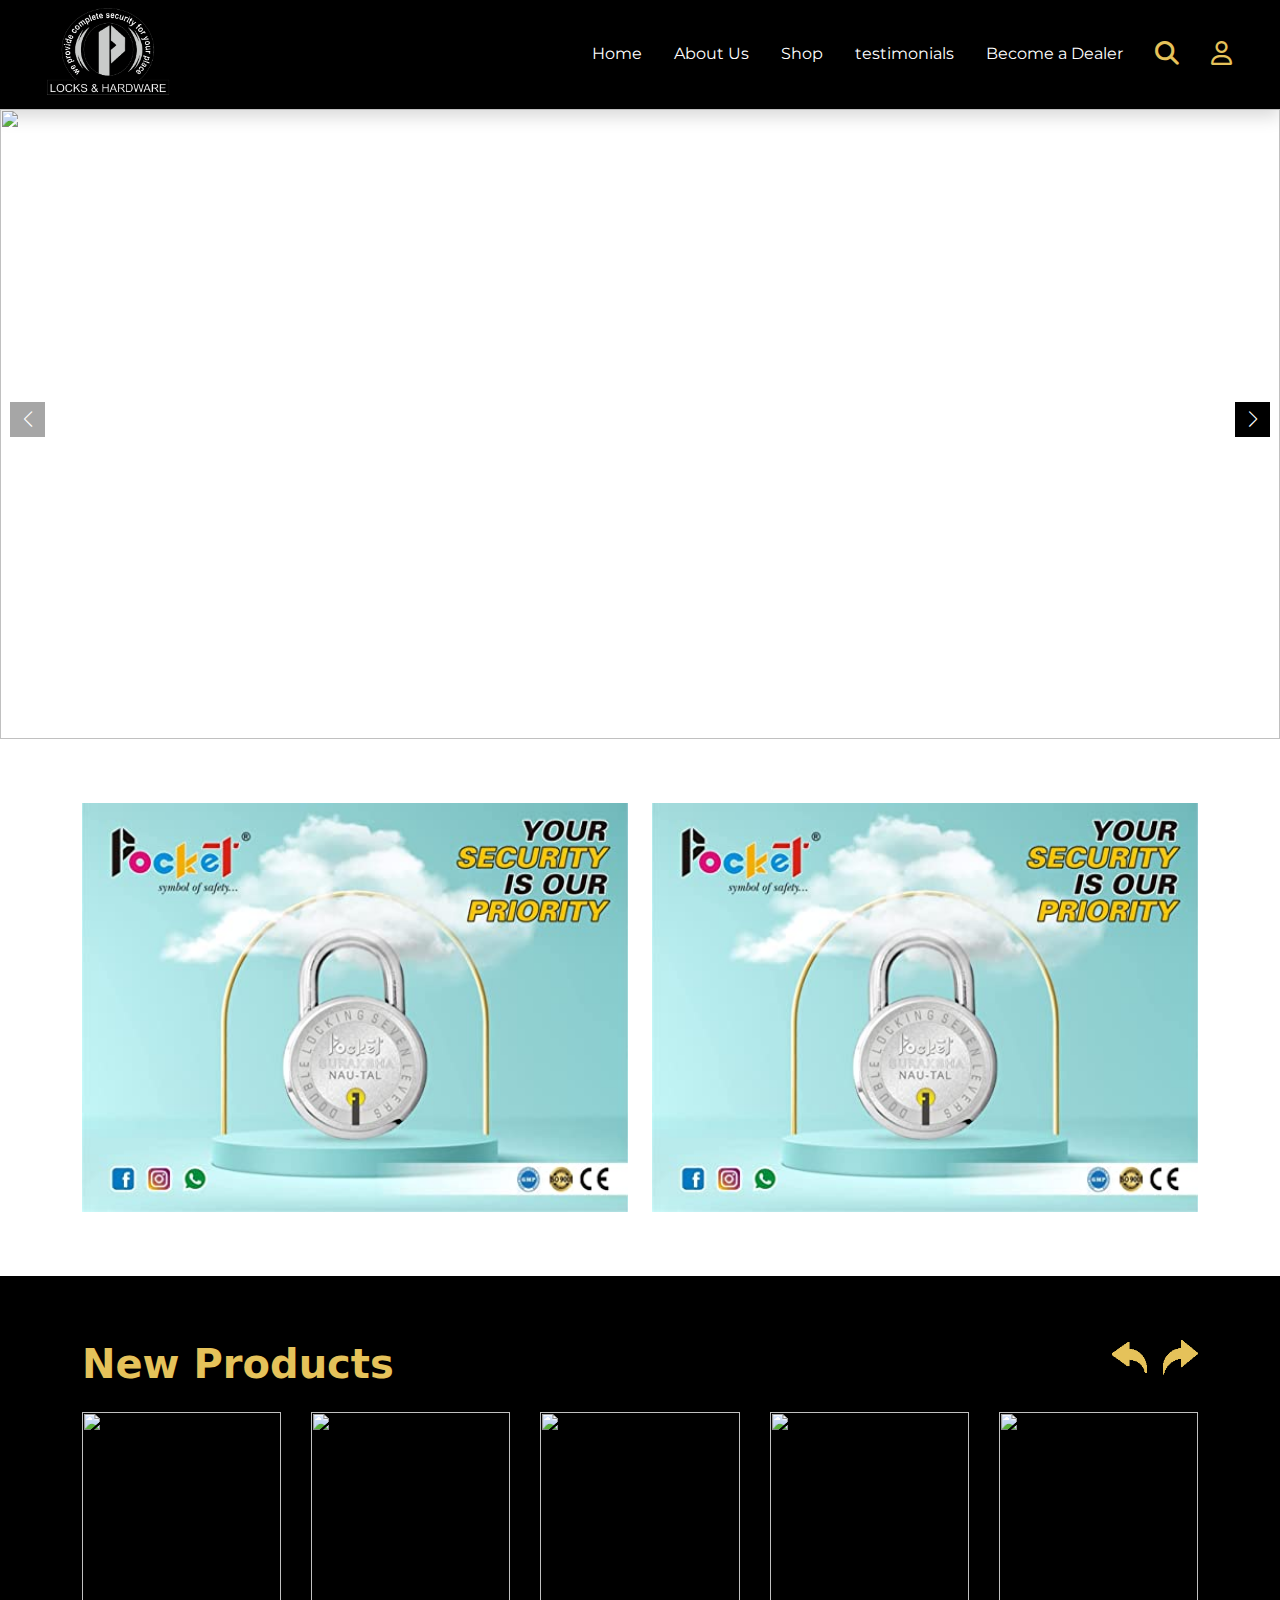
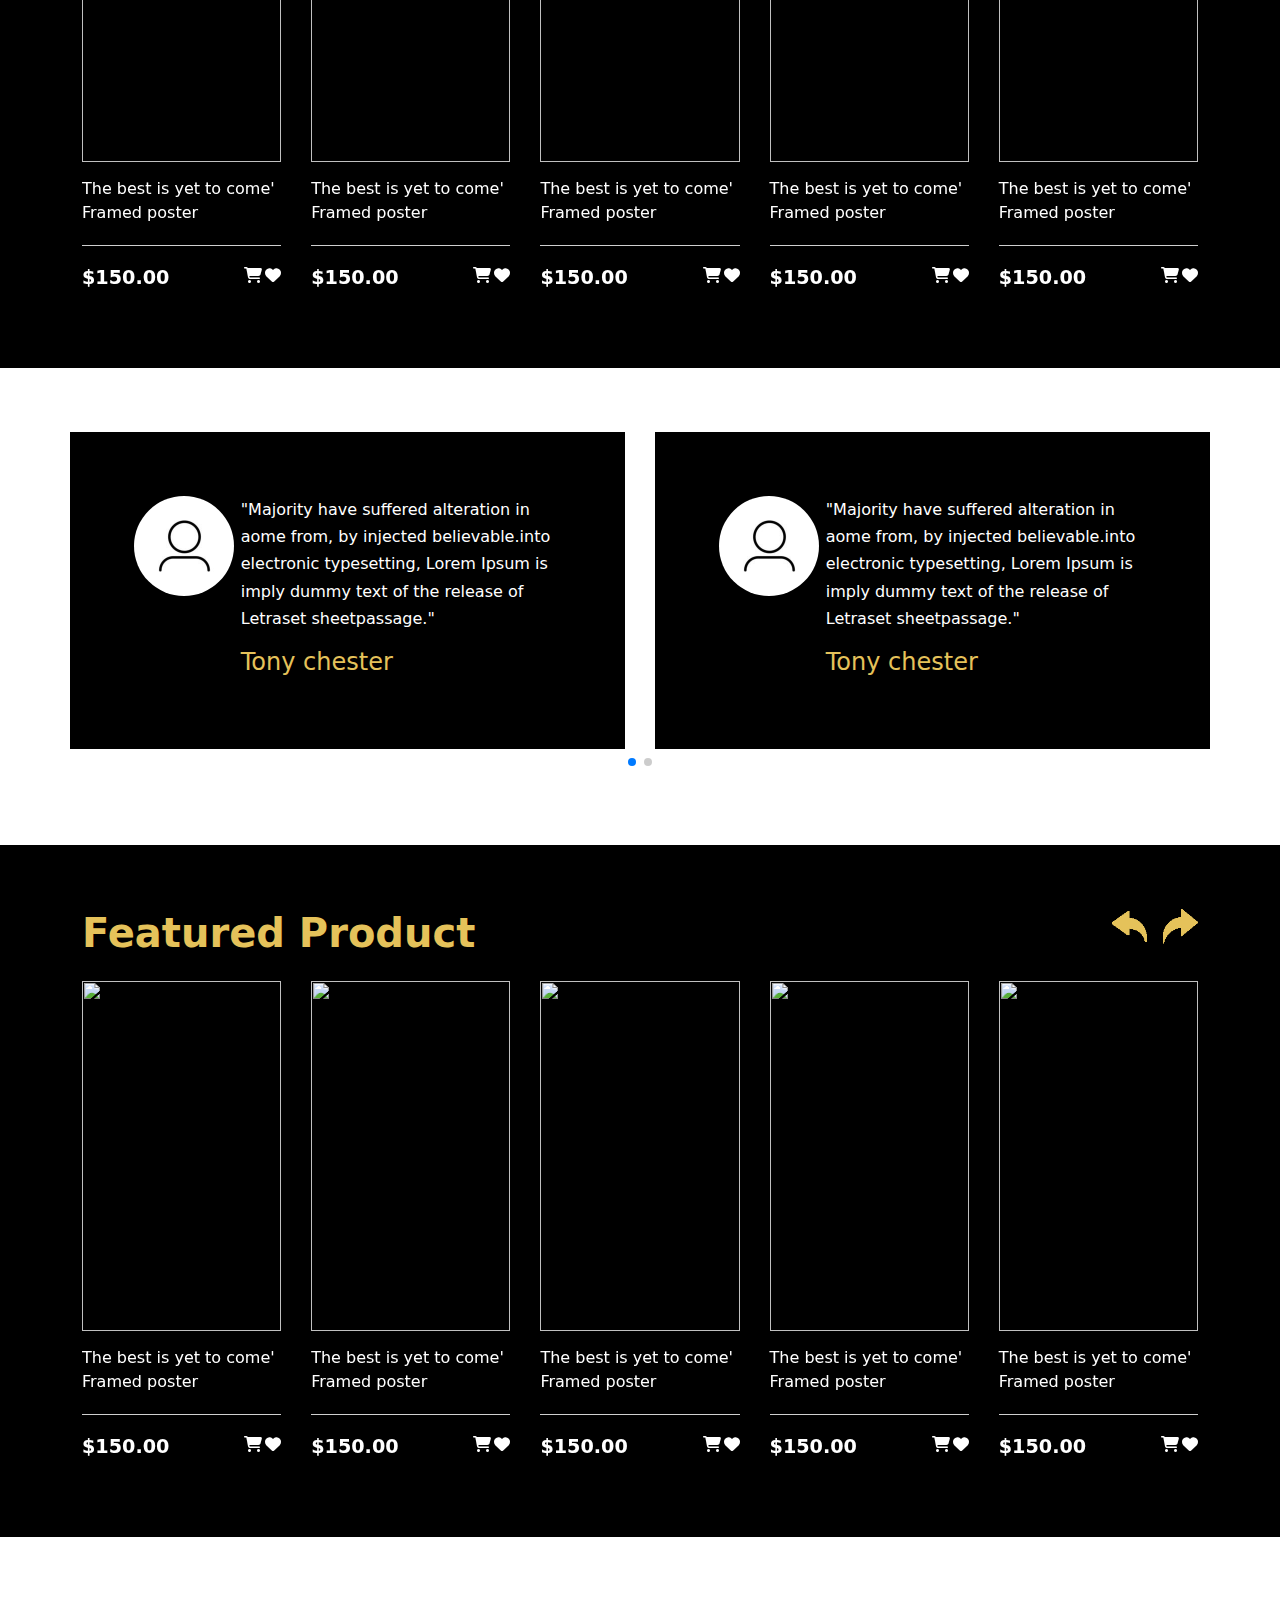
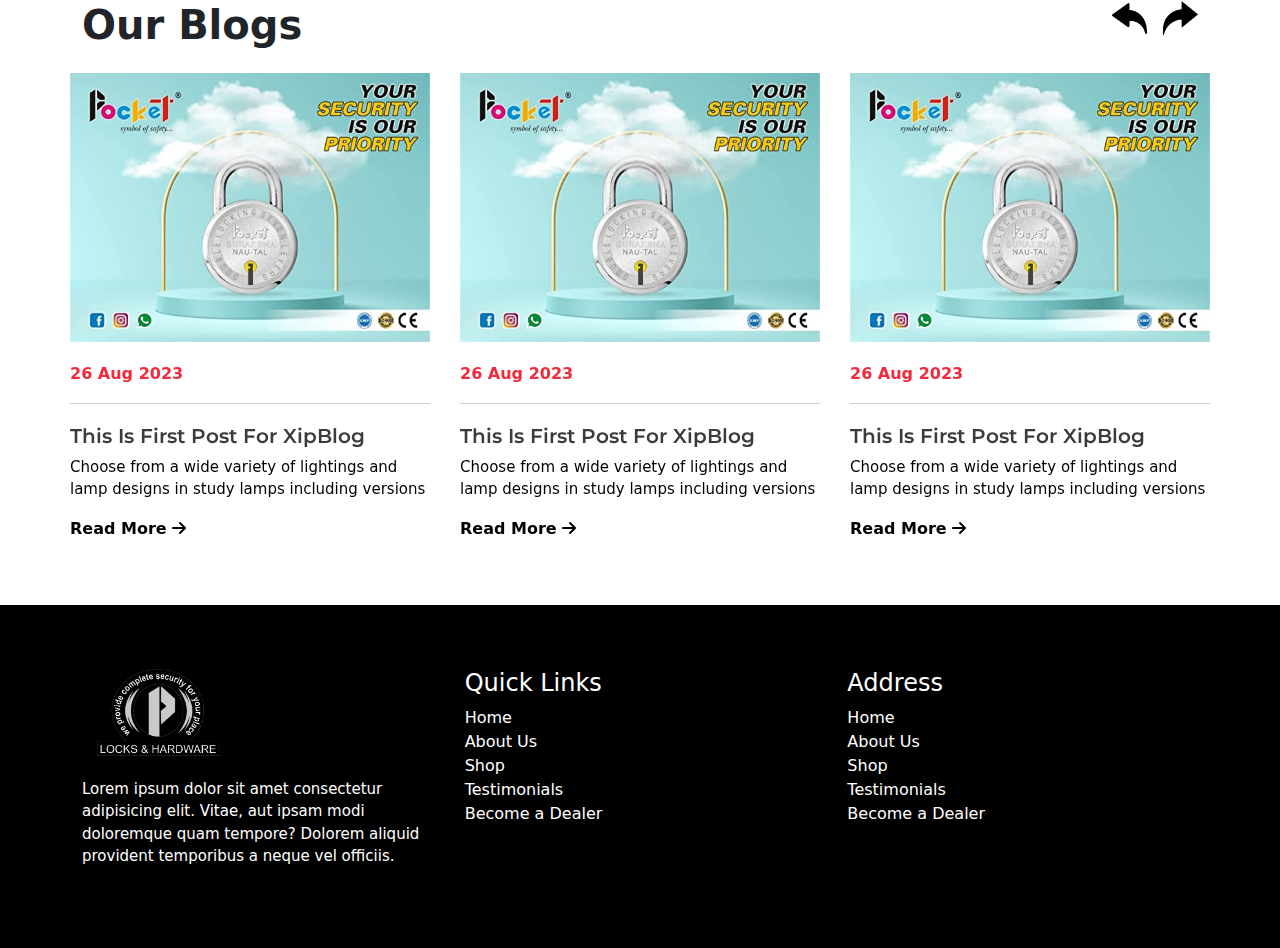
==== index.html @ fac589f5 "design" ====
<!DOCTYPE html>
<html>
<head>
	<title>Padlock</title>
	<link rel="stylesheet" type="text/css" href="css/style.css">
	<link href="https://cdn.jsdelivr.net/npm/bootstrap@5.3.1/dist/css/bootstrap.min.css" rel="stylesheet">
	<link rel="stylesheet" href="https://cdn.jsdelivr.net/npm/swiper@10/swiper-bundle.min.css" />
	<link rel="stylesheet" href="https://cdnjs.cloudflare.com/ajax/libs/font-awesome/6.4.2/css/all.min.css"/>


	<script src="https://cdn.jsdelivr.net/npm/bootstrap@5.3.1/dist/js/bootstrap.bundle.min.js"></script>
	<script src="https://cdn.jsdelivr.net/npm/swiper@10/swiper-bundle.min.js"></script>
	<script src="https://cdnjs.cloudflare.com/ajax/libs/font-awesome/6.4.2/js/all.min.js" ></script>
</head>
<body>
	<header class="header_flex shadow">
		<div class="logo">
			<a href="/"><img src="images/logo.png"></a>
		</div>
		<nav>
			<ul>
				<li><a href="/">Home</a></li>
				<li><a href="/">About Us</a></li>
				<li><a href="/">Shop </a></li>
				<li><a href="/">testimonials</a></li>
				<li><a href="/">Become a Dealer</a></li>
			</ul>
			<ul>
				<li><a href="/" class="search"><i class="fa-solid fa-magnifying-glass"></i></a></li>
				<li><a href="/" class="user_icon"><i class="fa-regular fa-user"></i></a></li>
			</ul>
		</nav>
	</header>


	<section class="p-0">
		<div class="banner">
		 <div class="swiper mySwiper">
		    <div class="swiper-wrapper">
		      <div class="swiper-slide">
		      	<img src="https://elie.net/static/images/banner/evolution-of-the-https-lock-icon-infographic.jpg">
		      </div>
		      <div class="swiper-slide">
		      	<img src="https://www.shopinlock.com.tw/themes/shopinlock/images/page-banner.jpg">
		      </div>
		    </div>
		    <div class="slider_btns">
    			<div class="swiper-button-next"></div>
				<div class="swiper-button-prev"></div>
		    </div>
		  </div>
		</div>
	</section>

	<section>
		<div class="container">
			<div class="row">
				<div class="col-md-6">
					<div class="two_imgs">
						<a href="#">
							<img src="images/suraksha flipkart 1.jpg">
						</a>
					</div>
				</div>
				<div class="col-md-6">
					<div class="two_imgs">
						<a href="#">
							<img src="images/suraksha flipkart 1.jpg">
						</a>
					</div>
				</div>
			</div>
		</div>
	</section>


	<section class="bg_black">
		<div class="container">
			<div class="row">
				<div class="sec_head">
					<h2 class="heading">New Products</h2>
					<div class="slider_btns">
						<div class="swiper-button-prev-prod"><img src="images/back-golden.png"> </div>
						<div class="swiper-button-next-prod"><img src="images/right_arrow_golden.png"></div>
				    </div>
				</div>
				<div class="product_main">
					<div class="swiper product_slider">
					    <div class="swiper-wrapper">
					      <div class="swiper-slide">
					      	<a href="/" class="product_box">
						      	<div class="product_img">
						      		<img src="https://elie.net/static/images/banner/evolution-of-the-https-lock-icon-infographic.jpg">
						      	</div>
						      	<div class="product_des">
						      		The best is yet to come' Framed poster
						      	</div>
						      	<div class="price-item">
						      		<div class="price"> $150.00</div>
						      		<div class="cart_options">
						      			<ul>
						      				<li><a href="#"><i class="fa-solid fa-cart-shopping"></i></a></li>
						      				<li><a href="#"><i class="fa-solid fa-heart"></i></a></li>	
						      			</ul>
						      		</div>
						      	</div>
					      	</a>	
					      </div>


					      <div class="swiper-slide">
					      	<a href="/" class="product_box">
						      	<div class="product_img">
						      		<img src="https://www.shopinlock.com.tw/themes/shopinlock/images/page-banner.jpg">
						      	</div>

						      	<div class="product_des">
						      		The best is yet to come' Framed poster
						      	</div>
						      	<div class="price-item">
						      		<div class="price"> $150.00</div>
						      		<div class="cart_options">
						      			<ul>
						      				<li><a href="#"><i class="fa-solid fa-cart-shopping"></i></a></li>
						      				<li><a href="#"><i class="fa-solid fa-heart"></i></a></li>	
						      			</ul>
						      		</div>
						      	</div>
						     </a>	
					      </div>

  					      <div class="swiper-slide">
					      	<a href="/" class="product_box">
						      	<div class="product_img">
						      		<img src="https://elie.net/static/images/banner/evolution-of-the-https-lock-icon-infographic.jpg">
						      	</div>
						      	<div class="product_des">
						      		The best is yet to come' Framed poster
						      	</div>
						      	<div class="price-item">
						      		<div class="price"> $150.00</div>
						      		<div class="cart_options">
						      			<ul>
						      				<li><a href="#"><i class="fa-solid fa-cart-shopping"></i></a></li>
						      				<li><a href="#"><i class="fa-solid fa-heart"></i></a></li>	
						      			</ul>
						      		</div>
						      	</div>
					      	</a>	
					      </div>


					      <div class="swiper-slide">
					      	<a href="/" class="product_box">
						      	<div class="product_img">
						      		<img src="https://www.shopinlock.com.tw/themes/shopinlock/images/page-banner.jpg">
						      	</div>

						      	<div class="product_des">
						      		The best is yet to come' Framed poster
						      	</div>
						      	<div class="price-item">
						      		<div class="price"> $150.00</div>
						      		<div class="cart_options">
						      			<ul>
						      				<li><a href="#"><i class="fa-solid fa-cart-shopping"></i></a></li>
						      				<li><a href="#"><i class="fa-solid fa-heart"></i></a></li>	
						      			</ul>
						      		</div>
						      	</div>
						     </a>	
					      </div>


					      <div class="swiper-slide">
					      	<a href="/" class="product_box">
						      	<div class="product_img">
						      		<img src="https://elie.net/static/images/banner/evolution-of-the-https-lock-icon-infographic.jpg">
						      	</div>
						      	<div class="product_des">
						      		The best is yet to come' Framed poster
						      	</div>
						      	<div class="price-item">
						      		<div class="price"> $150.00</div>
						      		<div class="cart_options">
						      			<ul>
						      				<li><a href="#"><i class="fa-solid fa-cart-shopping"></i></a></li>
						      				<li><a href="#"><i class="fa-solid fa-heart"></i></a></li>	
						      			</ul>
						      		</div>
						      	</div>
					      	</a>	
					      </div>


					      <div class="swiper-slide">
					      	<a href="/" class="product_box">
						      	<div class="product_img">
						      		<img src="https://www.shopinlock.com.tw/themes/shopinlock/images/page-banner.jpg">
						      	</div>

						      	<div class="product_des">
						      		The best is yet to come' Framed poster
						      	</div>
						      	<div class="price-item">
						      		<div class="price"> $150.00</div>
						      		<div class="cart_options">
						      			<ul>
						      				<li><a href="#"><i class="fa-solid fa-cart-shopping"></i></a></li>
						      				<li><a href="#"><i class="fa-solid fa-heart"></i></a></li>	
						      			</ul>
						      		</div>
						      	</div>
						     </a>	
					      </div>
					    </div>
					  </div>
				</div>
			</div>
		</div>
	</section>

	<section class="testimonial">
		<div class="container">
			<div class="row">
				<div class="swiper testi_slider">
				    <div class="swiper-wrapper">
				      <div class="swiper-slide">
				      	<div class="testi_box">
				      		<a href="#">
				      			<div class="test_img">
				      				<img src="images/user.jpg">
				      			</div>
				      			<div class="test_text">
				      				<p>"Majority have suffered alteration in aome from, by injected believable.into electronic typesetting, Lorem Ipsum is imply dummy text of the release of Letraset sheetpassage."</p>
				      				<h4 class="testi_name">Tony chester</h4>
				      			</div>
				      		</a>
				      	</div>	
				      </div>
				      <div class="swiper-slide">
				      	<div class="testi_box">
				      		<a href="#">
				      			<div class="test_img">
				      				<img src="images/user.jpg">
				      			</div>
				      			<div class="test_text">
				      				<p>"Majority have suffered alteration in aome from, by injected believable.into electronic typesetting, Lorem Ipsum is imply dummy text of the release of Letraset sheetpassage."</p>
				      				<h4 class="testi_name">Tony chester</h4>
				      			</div>
				      		</a>
				      	</div>	
				      </div>
				      <div class="swiper-slide">
				      	<div class="testi_box">
				      		<a href="#">
				      			<div class="test_img">
				      				<img src="images/user.jpg">
				      			</div>
				      			<div class="test_text">
				      				<p>"Majority have suffered alteration in aome from, by injected believable.into electronic typesetting, Lorem Ipsum is imply dummy text of the release of Letraset sheetpassage."</p>
				      				<h4 class="testi_name">Tony chester</h4>
				      			</div>
				      		</a>
				      	</div>	
				      </div>
				    </div>
				    <div class="swiper_btns">	
				    	<div class="swiper-pagination"></div>
				    </div>
			  	</div>
			</div>
		</div>
	</section>	

	<section class="bg_black">
		<div class="container">
			<div class="row">
				<div class="sec_head">
					<h2 class="heading">Featured Product</h2>
					<div class="slider_btns">
						<div class="swiper-button-prev-prod-feat"><img src="images/back-golden.png"> </div>
						<div class="swiper-button-next-prod-feat"><img src="images/right_arrow_golden.png"></div>
				    </div>
				</div>
				<div class="product_main">
					<div class="swiper featured_product_slider">
					    <div class="swiper-wrapper">
					      <div class="swiper-slide">
					      	<a href="/" class="product_box">
						      	<div class="product_img">
						      		<img src="https://elie.net/static/images/banner/evolution-of-the-https-lock-icon-infographic.jpg">
						      	</div>
						      	<div class="product_des">
						      		The best is yet to come' Framed poster
						      	</div>
						      	<div class="price-item">
						      		<div class="price"> $150.00</div>
						      		<div class="cart_options">
						      			<ul>
						      				<li><a href="#"><i class="fa-solid fa-cart-shopping"></i></a></li>
						      				<li><a href="#"><i class="fa-solid fa-heart"></i></a></li>	
						      			</ul>
						      		</div>
						      	</div>
					      	</a>	
					      </div>


					      <div class="swiper-slide">
					      	<a href="/" class="product_box">
						      	<div class="product_img">
						      		<img src="https://www.shopinlock.com.tw/themes/shopinlock/images/page-banner.jpg">
						      	</div>

						      	<div class="product_des">
						      		The best is yet to come' Framed poster
						      	</div>
						      	<div class="price-item">
						      		<div class="price"> $150.00</div>
						      		<div class="cart_options">
						      			<ul>
						      				<li><a href="#"><i class="fa-solid fa-cart-shopping"></i></a></li>
						      				<li><a href="#"><i class="fa-solid fa-heart"></i></a></li>	
						      			</ul>
						      		</div>
						      	</div>
						     </a>	
					      </div>

  					      <div class="swiper-slide">
					      	<a href="/" class="product_box">
						      	<div class="product_img">
						      		<img src="https://elie.net/static/images/banner/evolution-of-the-https-lock-icon-infographic.jpg">
						      	</div>
						      	<div class="product_des">
						      		The best is yet to come' Framed poster
						      	</div>
						      	<div class="price-item">
						      		<div class="price"> $150.00</div>
						      		<div class="cart_options">
						      			<ul>
						      				<li><a href="#"><i class="fa-solid fa-cart-shopping"></i></a></li>
						      				<li><a href="#"><i class="fa-solid fa-heart"></i></a></li>	
						      			</ul>
						      		</div>
						      	</div>
					      	</a>	
					      </div>


					      <div class="swiper-slide">
					      	<a href="/" class="product_box">
						      	<div class="product_img">
						      		<img src="https://www.shopinlock.com.tw/themes/shopinlock/images/page-banner.jpg">
						      	</div>

						      	<div class="product_des">
						      		The best is yet to come' Framed poster
						      	</div>
						      	<div class="price-item">
						      		<div class="price"> $150.00</div>
						      		<div class="cart_options">
						      			<ul>
						      				<li><a href="#"><i class="fa-solid fa-cart-shopping"></i></a></li>
						      				<li><a href="#"><i class="fa-solid fa-heart"></i></a></li>	
						      			</ul>
						      		</div>
						      	</div>
						     </a>	
					      </div>


					      <div class="swiper-slide">
					      	<a href="/" class="product_box">
						      	<div class="product_img">
						      		<img src="https://elie.net/static/images/banner/evolution-of-the-https-lock-icon-infographic.jpg">
						      	</div>
						      	<div class="product_des">
						      		The best is yet to come' Framed poster
						      	</div>
						      	<div class="price-item">
						      		<div class="price"> $150.00</div>
						      		<div class="cart_options">
						      			<ul>
						      				<li><a href="#"><i class="fa-solid fa-cart-shopping"></i></a></li>
						      				<li><a href="#"><i class="fa-solid fa-heart"></i></a></li>	
						      			</ul>
						      		</div>
						      	</div>
					      	</a>	
					      </div>


					      <div class="swiper-slide">
					      	<a href="/" class="product_box">
						      	<div class="product_img">
						      		<img src="https://www.shopinlock.com.tw/themes/shopinlock/images/page-banner.jpg">
						      	</div>

						      	<div class="product_des">
						      		The best is yet to come' Framed poster
						      	</div>
						      	<div class="price-item">
						      		<div class="price"> $150.00</div>
						      		<div class="cart_options">
						      			<ul>
						      				<li><a href="#"><i class="fa-solid fa-cart-shopping"></i></a></li>
						      				<li><a href="#"><i class="fa-solid fa-heart"></i></a></li>	
						      			</ul>
						      		</div>
						      	</div>
						     </a>	
					      </div>
					    </div>
					  </div>
				</div>
			</div>
		</div>
	</section>

	<section>
		<div class="container">
			<div class="row">
				<div class="sec_head">
					<h2 class="heading">Our Blogs</h2>
					<div class="slider_btns">
						<div class="swiper-button-prev-blog"><img src="images/back.png"> </div>
						<div class="swiper-button-next-blog"><img src="images/right_arrow.png"></div>
				    </div>
				</div>

				<div class="swiper blog_slider">
				    <div class="swiper-wrapper">
				      <div class="swiper-slide">
				      	<div class="blog_box">
				      		<a href="#">
				      			<div class="blog_img">
				      				<img src="images/suraksha flipkart 1.jpg">
				      			</div>
				      			<div class="blog_text">
				      				<div class="date">26 Aug 2023</div>
				      				<h3>This is First Post For XipBlog </h3>
				      				<p>Choose from a wide variety of lightings and lamp designs in study lamps including versions </p>
				      				<a href="#" class="read_more">Read More <i class="fa-solid fa-arrow-right"></i></a>
				      			</div>
				      		</a>
				      	</div>	
				      </div>
				      <div class="swiper-slide">
				      	<div class="blog_box">
				      		<a href="#">
				      			<div class="blog_img">
				      				<img src="images/suraksha flipkart 1.jpg">
				      			</div>
				      			<div class="blog_text">
				      				<div class="date">26 Aug 2023</div>
				      				<h3>This is First Post For XipBlog </h3>
				      				<p>Choose from a wide variety of lightings and lamp designs in study lamps including versions </p>
				      				<a href="#" class="read_more">Read More <i class="fa-solid fa-arrow-right"></i></a>
				      			</div>
				      		</a>
				      	</div>	
				      </div>
				      <div class="swiper-slide">
				      	<div class="blog_box">
				      		<a href="#">
				      			<div class="blog_img">
				      				<img src="images/suraksha flipkart 1.jpg">
				      			</div>
				      			<div class="blog_text">
				      				<div class="date">26 Aug 2023</div>
				      				<h3>This is First Post For XipBlog </h3>
				      				<p>Choose from a wide variety of lightings and lamp designs in study lamps including versions </p>
				      				<a href="#" class="read_more">Read More <i class="fa-solid fa-arrow-right"></i></a>
				      			</div>
				      		</a>
				      	</div>	
				      </div>
				      <div class="swiper-slide">
				      	<div class="blog_box">
				      		<a href="#">
				      			<div class="blog_img">
				      				<img src="images/suraksha flipkart 1.jpg">
				      			</div>
				      			<div class="blog_text">
				      				<div class="date">26 Aug 2023</div>
				      				<h3>This is First Post For XipBlog </h3>
				      				<p>Choose from a wide variety of lightings and lamp designs in study lamps including versions </p>
				      				<a href="#" class="read_more">Read More <i class="fa-solid fa-arrow-right"></i></a>
				      			</div>
				      		</a>
				      	</div>	
				      </div>
				    </div>
			  	</div>
			</div>
		</div>
	</section>



	<footer>
		<div class="container">
			<div class="footer_flex">
				<div class="footer_fst">
					<div class="footer_logo">
						<a href="/"><img src="images/logo.png"></a>
					</div>
					<p>Lorem ipsum dolor sit amet consectetur adipisicing elit. Vitae, aut ipsam modi doloremque quam tempore? Dolorem aliquid provident temporibus a neque vel officiis.</p>
				</div>
				<div class="footer_scnd">
					<h3 class="footer_heading">Quick Links</h3>
					<ul>
						<li><a href="/">Home</a></li>
						<li><a href="/">About Us</a></li>
						<li><a href="/">Shop</a></li>
						<li><a href="/">Testimonials</a></li>
						<li><a href="/">Become a Dealer</a></li>
					</ul>
				</div>
				<div class="footer_thrd">
					<h3 class="footer_heading">Address</h3>
					<ul>
						<li><a href="/">Home</a></li>
						<li><a href="/">About Us</a></li>
						<li><a href="/">Shop</a></li>
						<li><a href="/">Testimonials</a></li>
						<li><a href="/">Become a Dealer</a></li>
					</ul>
				</div>
			</div>
		</div>
	</footer>



  <script>

  	var swiper = new Swiper(".blog_slider", {
      slidesPerView: 3,
      spaceBetween: 30,
      navigation: {
        nextEl: ".swiper-button-next-blog",
        prevEl: ".swiper-button-prev-blog",
      },
    });




  	var swiper = new Swiper(".testi_slider", {
      slidesPerView: 2,
      spaceBetween: 30,
      pagination: {
        el: ".swiper-pagination",
        clickable: true,
      },
    });



    var swiper = new Swiper(".featured_product_slider", {
      slidesPerView: 5,
      spaceBetween: 30,
      navigation: {
        nextEl: ".swiper-button-next-prod-feat",
        prevEl: ".swiper-button-prev-prod-feat",
      },
    });




  	var swiper = new Swiper(".product_slider", {
      slidesPerView: 5,
      spaceBetween: 30,
      navigation: {
        nextEl: ".swiper-button-next-prod",
        prevEl: ".swiper-button-prev-prod",
      },
    });



    var swiper = new Swiper(".mySwiper", {
      slidesPerView: 1,
      spaceBetween: 30,
      navigation: {
        nextEl: ".swiper-button-next",
        prevEl: ".swiper-button-prev",
      },
    });
  </script>
</body>
</html>
---- css/style.css ----
@import url('https://fonts.googleapis.com/css2?family=Montserrat:wght@300;500;600;700;900&display=swap');


body{
  box-sizing:border-box; 
  font-family: 'Montserrat', sans-serif;
  font-weight: 400;
  overflow-x: hidden;
}
body::-webkit-scrollbar {
  width: .5em;
}
body::-webkit-scrollbar-track {
  box-shadow: inset 0 0 6px #999;
}
body::-webkit-scrollbar-thumb {
  background-color: #000;
  outline: 1px solid #000;
}
html{
  scroll-behavior: smooth;
}
:root {
  --primary-color:#b42525;
  --secondary-color:#2d2c7a;
  --color-plate2:#ff5e52;
}
*,
*::after,
*::before,
h1,
h2,
h3,
h4,
h5,
h6,
p {
  margin: 0;
  padding: 0;
}
p{
    font-size: 15px;
}
ul {
    list-style-type: none;
    margin: 0px;
    padding: 0px;
}
a, button {
    text-decoration: none;
    transition: all 0.5s ease-in-out;
}
a:hover
{
  text-decoration: none;
}
button:focus, input:focus, textarea:focus, select:focus, a:hover
{
  outline: none; box-shadow: none;
}
section{
  padding:4rem 0;
}




.header_flex{display: flex;justify-content: space-between;padding: .5rem 2rem;position: sticky;width: 100%;background-color: #000;}
.header_flex .logo{width: 150px;}
.header_flex .logo a{width: 100%;}
.header_flex .logo img{width: 100%;filter: invert(1);}
nav ul{display: flex;align-items: center;height: 100%;margin-bottom: 0;padding: 0;}
nav ul li{list-style: none;}
nav ul li a{color: #fff;padding: 0 1rem;text-decoration: none;font-family: 'Montserrat', sans-serif;}
.banner img{width: 100%;height: 70vh;object-fit: cover;}
.slider_btns div{background-color: #000;width: 35px;height: 35px;}
.slider_btns div:after{color: #fff;font-size: 1rem;}
.two_imgs{width: 100%;position: relative;overflow: hidden;}
.two_imgs:before{content: "";position: absolute;z-index: 0;opacity: 0;top: 0;bottom: 0;left: 0;right: 0;background: #00000070;
    -webkit-transform: scaleY(1);transform: scaleY(1);-webkit-transform-origin: 50%;transform-origin: 50%;-webkit-transition-property: transform;transition-property: transform;
    -webkit-transition-duration: 0.6s;transition-duration: 0.6s;-webkit-transition-timing-function: ease-out;transition-timing-function: ease-out;cursor: pointer;}
.two_imgs:hover:before{-webkit-transform: scaleY(0);transform: scaleY(0);opacity: 1;}
.two_imgs a{width: 100%;}
.two_imgs img{width: 100%;}
.sec_head{display: flex;justify-content: space-between;}
.sec_head .slider_btns{position: static;display: flex;}
.product_img img{width: 100%;height: 350px;object-fit: cover;}
.product_des a{display: inline-block;text-align: left;clear: both;vertical-align: middle;width: 100%;color: #3b3b3b;font-weight: 500;text-decoration: none;}
.price-item{display: flex;justify-content: space-between;}
.cart_options{width: 20%;}
.cart_options ul{display: flex;justify-content: space-between;padding: 0;}
.price {color: #000;font-size: 1.2rem;font-weight: bold;}
.cart_options ul a{color: #000;}
.product_des{border-bottom: 1px solid #cfcfcf;padding-bottom: 20px;margin: 15px 0 18px;}
.product_box {color: #000;text-decoration: none;}
.sec_head{margin-bottom: 1rem;}
.sec_head .slider_btns div{background: transparent;margin: 0 0 0 1rem ;}
.slider_btns>div img{width: 35px;}
.heading {font-size: 2.5rem;font-weight: bold;}
.testi_box a{text-decoration: none;color: #fff;display: flex;flex-wrap: wrap;justify-content: space-between;}
.testi_box{padding: 4rem;background-color: #000;}
.testi_box a .test_img{width: 100px;height: 100px;}
.testi_box a .test_img img{width: 100%;height: 100%;border-radius: 50%;object-fit: cover;}
.testi_box a .test_text{width: 75%;}
.swiper_btns{margin-top: 2rem}
.test_text p{font-size: 1rem;line-height: 1.7;}
/* .testimonial{background-color: #f1f1f1;} */
.blog_img img{width: 100%;}
.blog_box a{text-decoration: none;color: #000;}
.date{font-size: 16px;color: #f32a3d;font-weight: 600;line-height: 1.6;margin: 19px 0 0;border-bottom: 1px solid #cfcfcf;padding-bottom: 16px;margin-bottom: 20px;}
.blog_text h3{font-family: 'Montserrat', sans-serif;text-transform: capitalize;color: #3b3b3b;font-size: 20px;font-weight: 600;}
.read_more {font-size: 1rem;font-weight: bold;}
.read_more svg{margin-left: .5rem}
.sec_head {padding: 0;}

nav{display: flex;justify-content: space-between;}
.bg_black{background-color: #000;color: #fff;}
.bg_black .product_des{color: #fff;}
.bg_black .price{color: #fff;}
.bg_black .cart_options ul a{color: #fff;}
/* .bg_black .slider_btns>div img{filter: invert(1);} */
.bg_black .heading{color: #e5c25a;}
.user_icon{color: #e5c25a;font-size: 1.5rem;}
.search{color: #e5c25a;font-size: 1.5rem;}
.testi_name{color: #e5c25a;}
footer{background-color: #000;color: #fff;padding: 4rem 0;}
.footer p{margin-bottom: 0;}
.footer_flex{display: flex;flex-wrap: wrap;justify-content: space-between;margin: 0 -1rem;}
.footer_flex>div{width: calc(100% / 3);padding: 0 1rem;}
.footer_logo a{width: 150px;display: inline-block;margin-bottom: 1rem;}
.footer_logo a img{width: 100%;filter: invert(1);}
footer ul{padding: 0;}
footer ul a{color: #fff;text-decoration: none;}
.footer_heading{font-size: 1.5rem;}
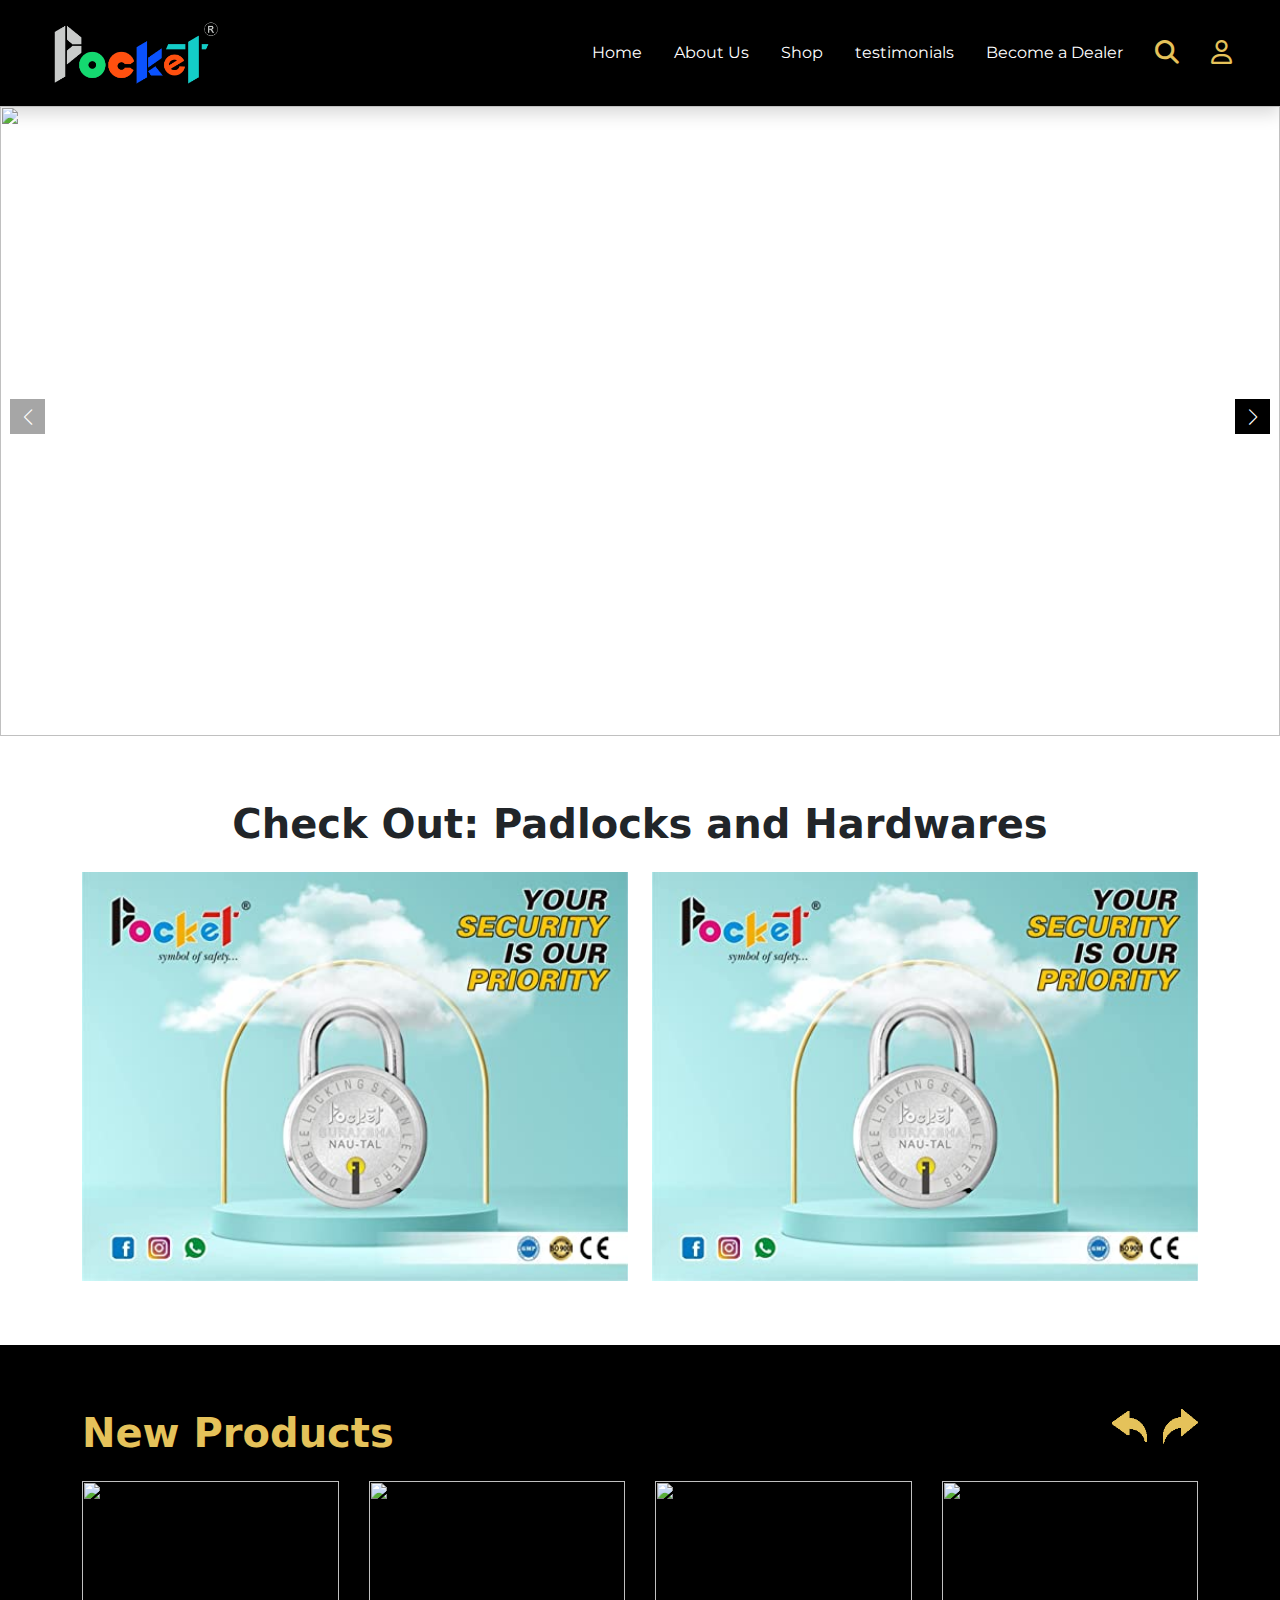
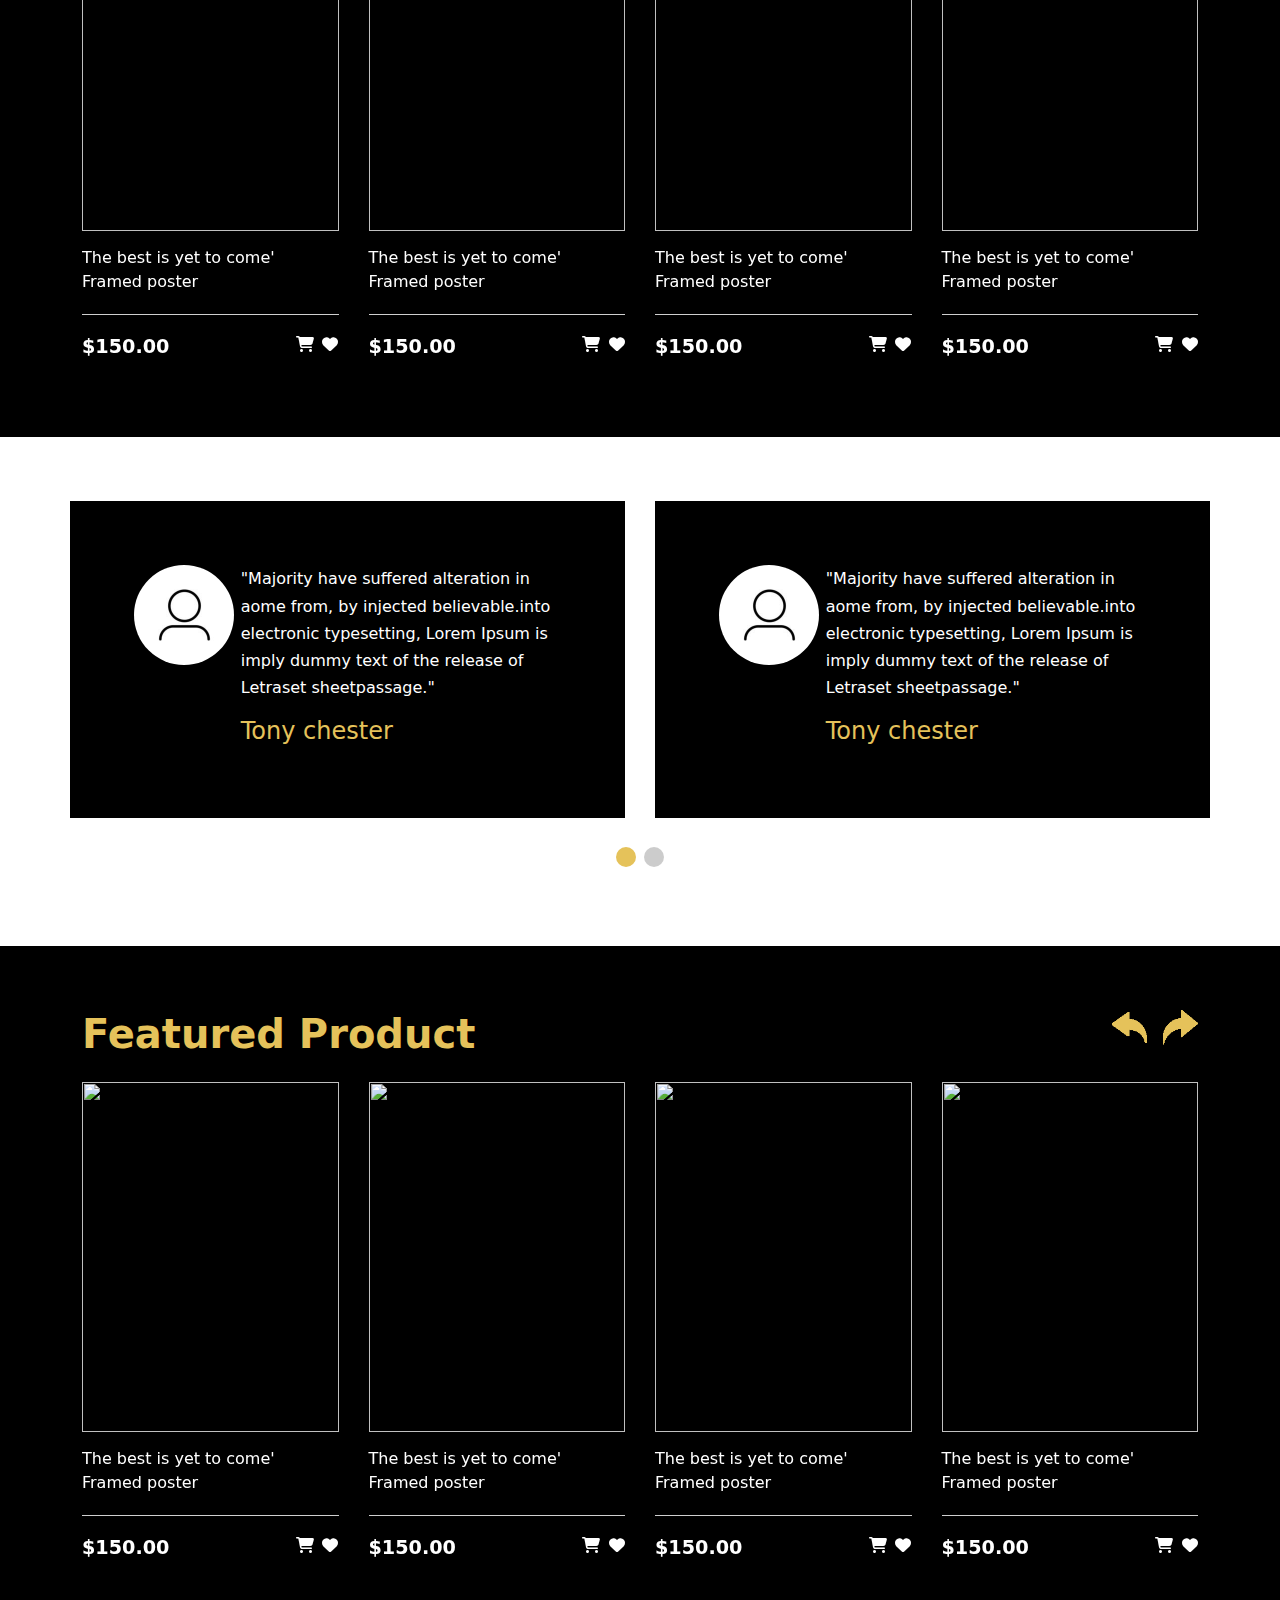
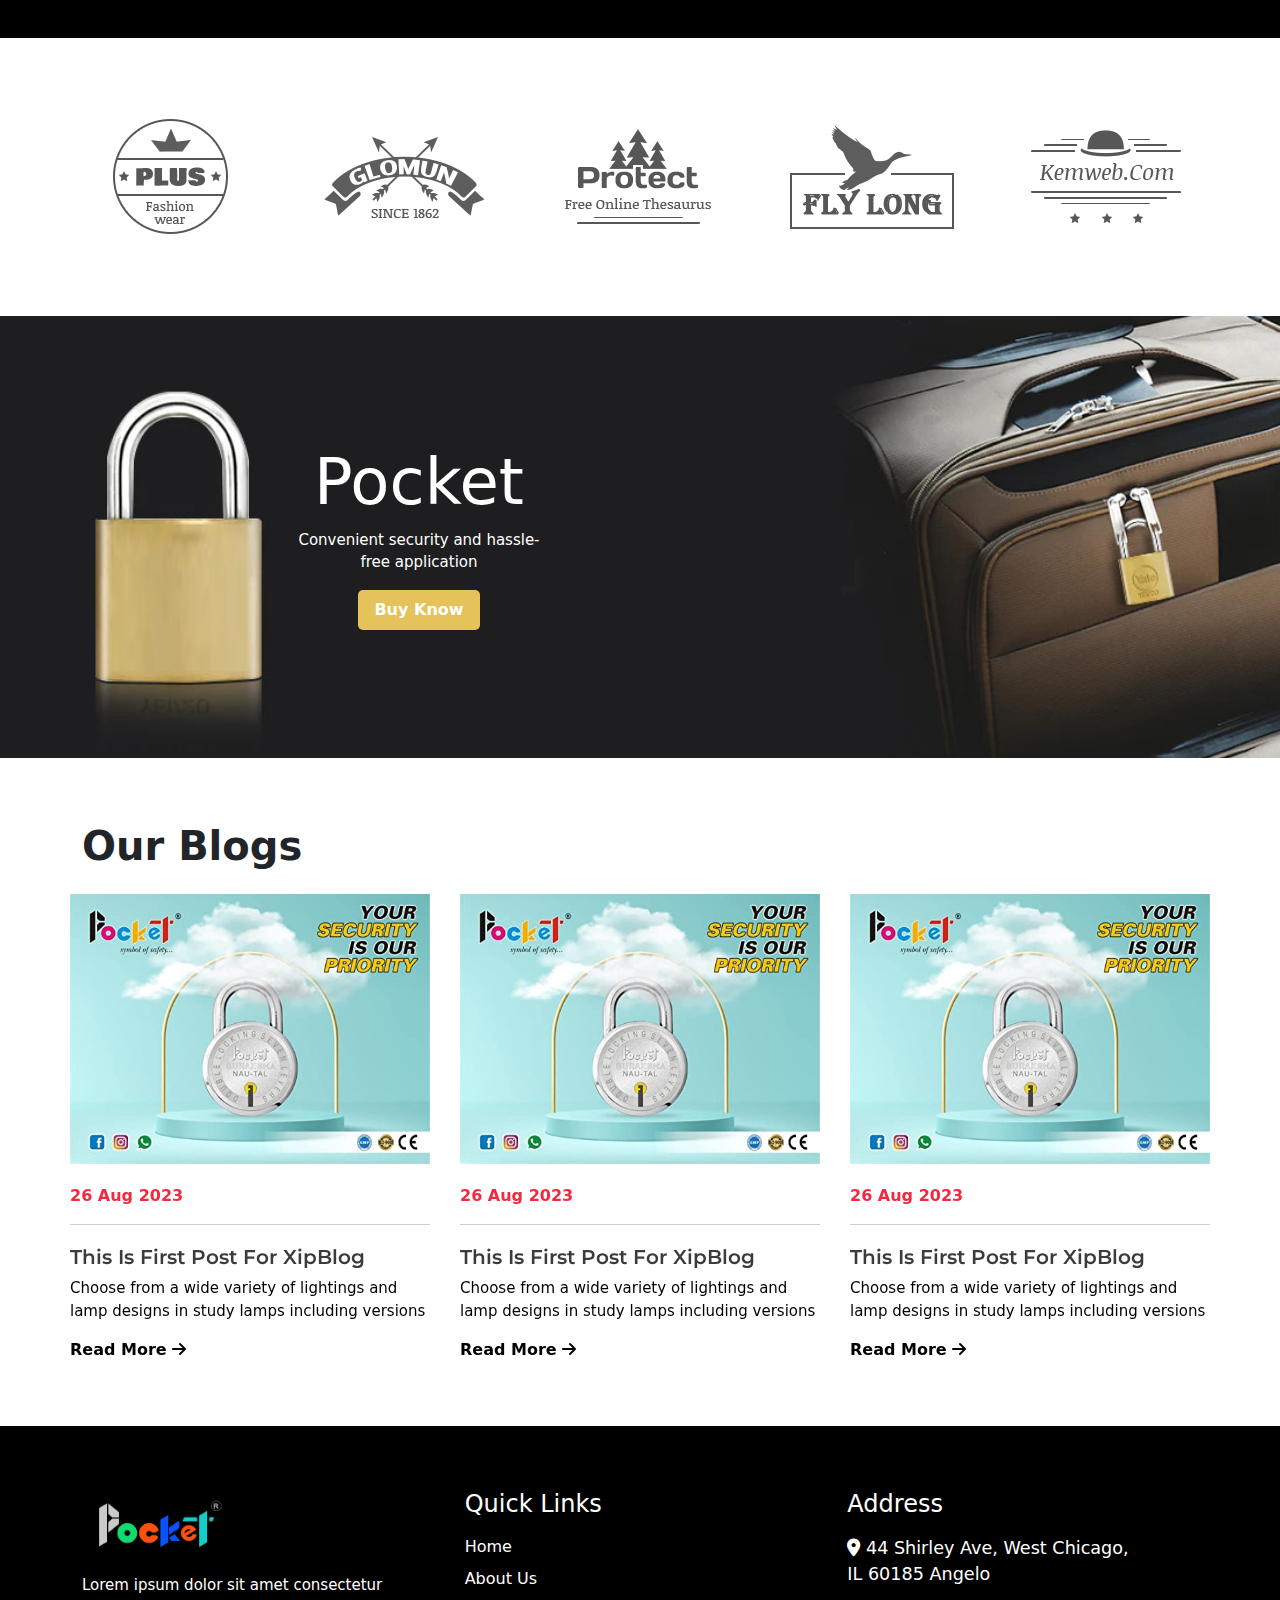
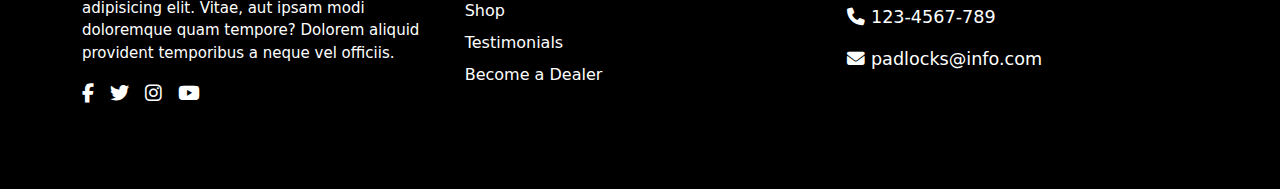
==== commit c4ec5f42: "design" ====
--- a/index.html
+++ b/index.html
@@ -33,470 +33,532 @@
 	</header>
 
 
-	<section class="p-0">
-		<div class="banner">
-		 <div class="swiper mySwiper">
-		    <div class="swiper-wrapper">
-		      <div class="swiper-slide">
-		      	<img src="https://elie.net/static/images/banner/evolution-of-the-https-lock-icon-infographic.jpg">
-		      </div>
-		      <div class="swiper-slide">
-		      	<img src="https://www.shopinlock.com.tw/themes/shopinlock/images/page-banner.jpg">
-		      </div>
-		    </div>
-		    <div class="slider_btns">
-    			<div class="swiper-button-next"></div>
-				<div class="swiper-button-prev"></div>
-		    </div>
-		  </div>
-		</div>
-	</section>
-
-	<section>
-		<div class="container">
+<section class="p-0">
+	<div class="banner">
+		<div class="swiper mySwiper">
+		<div class="swiper-wrapper">
+			<div class="swiper-slide">
+			<img src="https://elie.net/static/images/banner/evolution-of-the-https-lock-icon-infographic.jpg">
+			</div>
+			<div class="swiper-slide">
+			<img src="https://www.shopinlock.com.tw/themes/shopinlock/images/page-banner.jpg">
+			</div>
+		</div>
+		<div class="slider_btns">
+			<div class="swiper-button-next"></div>
+			<div class="swiper-button-prev"></div>
+		</div>
+		</div>
+	</div>
+</section>
+
+<section>
+	<div class="container">
+		<div class="row">
+			<div class="sec_head justify-content-center">
+				<h2 class="heading">Check Out: Padlocks and Hardwares</h2>
+			</div>
+			<div class="col-md-6">
+				<div class="two_imgs">
+					<a href="#">
+						<img src="images/suraksha flipkart 1.jpg">
+					</a>
+				</div>
+			</div>
+			<div class="col-md-6">
+				<div class="two_imgs">
+					<a href="#">
+						<img src="images/suraksha flipkart 1.jpg">
+					</a>
+				</div>
+			</div>
+		</div>
+	</div>
+</section>
+
+
+<section class="bg_black">
+	<div class="container">
+		<div class="row">
+			<div class="sec_head">
+				<h2 class="heading">New Products</h2>
+				<div class="slider_btns">
+					<div class="swiper-button-prev-prod"><img src="images/back-golden.png"> </div>
+					<div class="swiper-button-next-prod"><img src="images/right_arrow_golden.png"></div>
+				</div>
+			</div>
+			<div class="product_main">
+				<div class="swiper product_slider">
+					<div class="swiper-wrapper">
+						<div class="swiper-slide">
+						<a href="/" class="product_box">
+							<div class="product_img">
+								<img src="https://elie.net/static/images/banner/evolution-of-the-https-lock-icon-infographic.jpg">
+							</div>
+							<div class="product_des">
+								The best is yet to come' Framed poster
+							</div>
+							<div class="price-item">
+								<div class="price"> $150.00</div>
+								<div class="cart_options">
+									<ul>
+										<li><a href="#"><i class="fa-solid fa-cart-shopping"></i></a></li>
+										<li><a href="#"><i class="fa-solid fa-heart"></i></a></li>	
+									</ul>
+								</div>
+							</div>
+						</a>	
+						</div>
+
+
+						<div class="swiper-slide">
+						<a href="/" class="product_box">
+							<div class="product_img">
+								<img src="https://www.shopinlock.com.tw/themes/shopinlock/images/page-banner.jpg">
+							</div>
+
+							<div class="product_des">
+								The best is yet to come' Framed poster
+							</div>
+							<div class="price-item">
+								<div class="price"> $150.00</div>
+								<div class="cart_options">
+									<ul>
+										<li><a href="#"><i class="fa-solid fa-cart-shopping"></i></a></li>
+										<li><a href="#"><i class="fa-solid fa-heart"></i></a></li>	
+									</ul>
+								</div>
+							</div>
+							</a>	
+						</div>
+
+						<div class="swiper-slide">
+						<a href="/" class="product_box">
+							<div class="product_img">
+								<img src="https://elie.net/static/images/banner/evolution-of-the-https-lock-icon-infographic.jpg">
+							</div>
+							<div class="product_des">
+								The best is yet to come' Framed poster
+							</div>
+							<div class="price-item">
+								<div class="price"> $150.00</div>
+								<div class="cart_options">
+									<ul>
+										<li><a href="#"><i class="fa-solid fa-cart-shopping"></i></a></li>
+										<li><a href="#"><i class="fa-solid fa-heart"></i></a></li>	
+									</ul>
+								</div>
+							</div>
+						</a>	
+						</div>
+
+
+						<div class="swiper-slide">
+						<a href="/" class="product_box">
+							<div class="product_img">
+								<img src="https://www.shopinlock.com.tw/themes/shopinlock/images/page-banner.jpg">
+							</div>
+
+							<div class="product_des">
+								The best is yet to come' Framed poster
+							</div>
+							<div class="price-item">
+								<div class="price"> $150.00</div>
+								<div class="cart_options">
+									<ul>
+										<li><a href="#"><i class="fa-solid fa-cart-shopping"></i></a></li>
+										<li><a href="#"><i class="fa-solid fa-heart"></i></a></li>	
+									</ul>
+								</div>
+							</div>
+							</a>	
+						</div>
+
+
+						<div class="swiper-slide">
+						<a href="/" class="product_box">
+							<div class="product_img">
+								<img src="https://elie.net/static/images/banner/evolution-of-the-https-lock-icon-infographic.jpg">
+							</div>
+							<div class="product_des">
+								The best is yet to come' Framed poster
+							</div>
+							<div class="price-item">
+								<div class="price"> $150.00</div>
+								<div class="cart_options">
+									<ul>
+										<li><a href="#"><i class="fa-solid fa-cart-shopping"></i></a></li>
+										<li><a href="#"><i class="fa-solid fa-heart"></i></a></li>	
+									</ul>
+								</div>
+							</div>
+						</a>	
+						</div>
+
+
+						<div class="swiper-slide">
+						<a href="/" class="product_box">
+							<div class="product_img">
+								<img src="https://www.shopinlock.com.tw/themes/shopinlock/images/page-banner.jpg">
+							</div>
+
+							<div class="product_des">
+								The best is yet to come' Framed poster
+							</div>
+							<div class="price-item">
+								<div class="price"> $150.00</div>
+								<div class="cart_options">
+									<ul>
+										<li><a href="#"><i class="fa-solid fa-cart-shopping"></i></a></li>
+										<li><a href="#"><i class="fa-solid fa-heart"></i></a></li>	
+									</ul>
+								</div>
+							</div>
+							</a>	
+						</div>
+					</div>
+					</div>
+			</div>
+		</div>
+	</div>
+</section>
+
+<section class="testimonial">
+	<div class="container">
+		<div class="row">
+			<div class="swiper testi_slider">
+				<div class="swiper-wrapper">
+					<div class="swiper-slide">
+					<div class="testi_box">
+						<a href="#">
+							<div class="test_img">
+								<img src="images/user.jpg">
+							</div>
+							<div class="test_text">
+								<p>"Majority have suffered alteration in aome from, by injected believable.into electronic typesetting, Lorem Ipsum is imply dummy text of the release of Letraset sheetpassage."</p>
+								<h4 class="testi_name">Tony chester</h4>
+							</div>
+						</a>
+					</div>	
+					</div>
+					<div class="swiper-slide">
+					<div class="testi_box">
+						<a href="#">
+							<div class="test_img">
+								<img src="images/user.jpg">
+							</div>
+							<div class="test_text">
+								<p>"Majority have suffered alteration in aome from, by injected believable.into electronic typesetting, Lorem Ipsum is imply dummy text of the release of Letraset sheetpassage."</p>
+								<h4 class="testi_name">Tony chester</h4>
+							</div>
+						</a>
+					</div>	
+					</div>
+					<div class="swiper-slide">
+					<div class="testi_box">
+						<a href="#">
+							<div class="test_img">
+								<img src="images/user.jpg">
+							</div>
+							<div class="test_text">
+								<p>"Majority have suffered alteration in aome from, by injected believable.into electronic typesetting, Lorem Ipsum is imply dummy text of the release of Letraset sheetpassage."</p>
+								<h4 class="testi_name">Tony chester</h4>
+							</div>
+						</a>
+					</div>	
+					</div>
+				</div>
+				<div class="swiper_btns">	
+					<div class="swiper-pagination"></div>
+				</div>
+			</div>
+		</div>
+	</div>
+</section>	
+
+<section class="bg_black">
+	<div class="container">
+		<div class="row">
+			<div class="sec_head">
+				<h2 class="heading">Featured Product</h2>
+				<div class="slider_btns">
+					<div class="swiper-button-prev-prod-feat"><img src="images/back-golden.png"> </div>
+					<div class="swiper-button-next-prod-feat"><img src="images/right_arrow_golden.png"></div>
+				</div>
+			</div>
+			<div class="product_main">
+				<div class="swiper featured_product_slider">
+					<div class="swiper-wrapper">
+						<div class="swiper-slide">
+						<a href="/" class="product_box">
+							<div class="product_img">
+								<img src="https://elie.net/static/images/banner/evolution-of-the-https-lock-icon-infographic.jpg">
+							</div>
+							<div class="product_des">
+								The best is yet to come' Framed poster
+							</div>
+							<div class="price-item">
+								<div class="price"> $150.00</div>
+								<div class="cart_options">
+									<ul>
+										<li><a href="#"><i class="fa-solid fa-cart-shopping"></i></a></li>
+										<li><a href="#"><i class="fa-solid fa-heart"></i></a></li>	
+									</ul>
+								</div>
+							</div>
+						</a>	
+						</div>
+
+
+						<div class="swiper-slide">
+						<a href="/" class="product_box">
+							<div class="product_img">
+								<img src="https://www.shopinlock.com.tw/themes/shopinlock/images/page-banner.jpg">
+							</div>
+
+							<div class="product_des">
+								The best is yet to come' Framed poster
+							</div>
+							<div class="price-item">
+								<div class="price"> $150.00</div>
+								<div class="cart_options">
+									<ul>
+										<li><a href="#"><i class="fa-solid fa-cart-shopping"></i></a></li>
+										<li><a href="#"><i class="fa-solid fa-heart"></i></a></li>	
+									</ul>
+								</div>
+							</div>
+							</a>	
+						</div>
+
+						<div class="swiper-slide">
+						<a href="/" class="product_box">
+							<div class="product_img">
+								<img src="https://elie.net/static/images/banner/evolution-of-the-https-lock-icon-infographic.jpg">
+							</div>
+							<div class="product_des">
+								The best is yet to come' Framed poster
+							</div>
+							<div class="price-item">
+								<div class="price"> $150.00</div>
+								<div class="cart_options">
+									<ul>
+										<li><a href="#"><i class="fa-solid fa-cart-shopping"></i></a></li>
+										<li><a href="#"><i class="fa-solid fa-heart"></i></a></li>	
+									</ul>
+								</div>
+							</div>
+						</a>	
+						</div>
+
+
+						<div class="swiper-slide">
+						<a href="/" class="product_box">
+							<div class="product_img">
+								<img src="https://www.shopinlock.com.tw/themes/shopinlock/images/page-banner.jpg">
+							</div>
+
+							<div class="product_des">
+								The best is yet to come' Framed poster
+							</div>
+							<div class="price-item">
+								<div class="price"> $150.00</div>
+								<div class="cart_options">
+									<ul>
+										<li><a href="#"><i class="fa-solid fa-cart-shopping"></i></a></li>
+										<li><a href="#"><i class="fa-solid fa-heart"></i></a></li>	
+									</ul>
+								</div>
+							</div>
+							</a>	
+						</div>
+
+
+						<div class="swiper-slide">
+						<a href="/" class="product_box">
+							<div class="product_img">
+								<img src="https://elie.net/static/images/banner/evolution-of-the-https-lock-icon-infographic.jpg">
+							</div>
+							<div class="product_des">
+								The best is yet to come' Framed poster
+							</div>
+							<div class="price-item">
+								<div class="price"> $150.00</div>
+								<div class="cart_options">
+									<ul>
+										<li><a href="#"><i class="fa-solid fa-cart-shopping"></i></a></li>
+										<li><a href="#"><i class="fa-solid fa-heart"></i></a></li>	
+									</ul>
+								</div>
+							</div>
+						</a>	
+						</div>
+
+
+						<div class="swiper-slide">
+						<a href="/" class="product_box">
+							<div class="product_img">
+								<img src="https://www.shopinlock.com.tw/themes/shopinlock/images/page-banner.jpg">
+							</div>
+
+							<div class="product_des">
+								The best is yet to come' Framed poster
+							</div>
+							<div class="price-item">
+								<div class="price"> $150.00</div>
+								<div class="cart_options">
+									<ul>
+										<li><a href="#"><i class="fa-solid fa-cart-shopping"></i></a></li>
+										<li><a href="#"><i class="fa-solid fa-heart"></i></a></li>	
+									</ul>
+								</div>
+							</div>
+							</a>	
+						</div>
+					</div>
+					</div>
+			</div>
+		</div>
+	</div>
+</section>
+
+
+
+<section>
+	<div class="container">
+		<div class="row">
+			<div class="swiper client_slider">
+				<div class="swiper-wrapper">
+					<div class="swiper-slide">
+						<div class="client_logo">
+							<img src="images/client_!.png" alt="">
+						</div>
+					</div>
+					<div class="swiper-slide">
+						<div class="client_logo">
+							<img src="images/client_2.png" alt="">
+						</div>
+					</div>
+					<div class="swiper-slide">
+						<div class="client_logo">
+							<img src="images/client_3.png" alt="">
+						</div>
+					</div>
+					<div class="swiper-slide">
+						<div class="client_logo">
+							<img src="images/client_4.png" alt="">
+						</div>
+					</div>
+					<div class="swiper-slide">
+						<div class="client_logo">
+							<img src="images/client_5.png" alt="">
+						</div>
+					</div>
+				</div>
+			</div>
+		</div>
+	</div>
+</section>
+
+
+
+
+<section class="bg_call_action p-0">
+	<div class="container">
+		<div class="call_action_text">
 			<div class="row">
-				<div class="col-md-6">
-					<div class="two_imgs">
-						<a href="#">
-							<img src="images/suraksha flipkart 1.jpg">
-						</a>
-					</div>
-				</div>
-				<div class="col-md-6">
-					<div class="two_imgs">
-						<a href="#">
-							<img src="images/suraksha flipkart 1.jpg">
-						</a>
-					</div>
-				</div>
-			</div>
-		</div>
-	</section>
-
-
-	<section class="bg_black">
-		<div class="container">
-			<div class="row">
-				<div class="sec_head">
-					<h2 class="heading">New Products</h2>
-					<div class="slider_btns">
-						<div class="swiper-button-prev-prod"><img src="images/back-golden.png"> </div>
-						<div class="swiper-button-next-prod"><img src="images/right_arrow_golden.png"></div>
-				    </div>
-				</div>
-				<div class="product_main">
-					<div class="swiper product_slider">
-					    <div class="swiper-wrapper">
-					      <div class="swiper-slide">
-					      	<a href="/" class="product_box">
-						      	<div class="product_img">
-						      		<img src="https://elie.net/static/images/banner/evolution-of-the-https-lock-icon-infographic.jpg">
-						      	</div>
-						      	<div class="product_des">
-						      		The best is yet to come' Framed poster
-						      	</div>
-						      	<div class="price-item">
-						      		<div class="price"> $150.00</div>
-						      		<div class="cart_options">
-						      			<ul>
-						      				<li><a href="#"><i class="fa-solid fa-cart-shopping"></i></a></li>
-						      				<li><a href="#"><i class="fa-solid fa-heart"></i></a></li>	
-						      			</ul>
-						      		</div>
-						      	</div>
-					      	</a>	
-					      </div>
-
-
-					      <div class="swiper-slide">
-					      	<a href="/" class="product_box">
-						      	<div class="product_img">
-						      		<img src="https://www.shopinlock.com.tw/themes/shopinlock/images/page-banner.jpg">
-						      	</div>
-
-						      	<div class="product_des">
-						      		The best is yet to come' Framed poster
-						      	</div>
-						      	<div class="price-item">
-						      		<div class="price"> $150.00</div>
-						      		<div class="cart_options">
-						      			<ul>
-						      				<li><a href="#"><i class="fa-solid fa-cart-shopping"></i></a></li>
-						      				<li><a href="#"><i class="fa-solid fa-heart"></i></a></li>	
-						      			</ul>
-						      		</div>
-						      	</div>
-						     </a>	
-					      </div>
-
-  					      <div class="swiper-slide">
-					      	<a href="/" class="product_box">
-						      	<div class="product_img">
-						      		<img src="https://elie.net/static/images/banner/evolution-of-the-https-lock-icon-infographic.jpg">
-						      	</div>
-						      	<div class="product_des">
-						      		The best is yet to come' Framed poster
-						      	</div>
-						      	<div class="price-item">
-						      		<div class="price"> $150.00</div>
-						      		<div class="cart_options">
-						      			<ul>
-						      				<li><a href="#"><i class="fa-solid fa-cart-shopping"></i></a></li>
-						      				<li><a href="#"><i class="fa-solid fa-heart"></i></a></li>	
-						      			</ul>
-						      		</div>
-						      	</div>
-					      	</a>	
-					      </div>
-
-
-					      <div class="swiper-slide">
-					      	<a href="/" class="product_box">
-						      	<div class="product_img">
-						      		<img src="https://www.shopinlock.com.tw/themes/shopinlock/images/page-banner.jpg">
-						      	</div>
-
-						      	<div class="product_des">
-						      		The best is yet to come' Framed poster
-						      	</div>
-						      	<div class="price-item">
-						      		<div class="price"> $150.00</div>
-						      		<div class="cart_options">
-						      			<ul>
-						      				<li><a href="#"><i class="fa-solid fa-cart-shopping"></i></a></li>
-						      				<li><a href="#"><i class="fa-solid fa-heart"></i></a></li>	
-						      			</ul>
-						      		</div>
-						      	</div>
-						     </a>	
-					      </div>
-
-
-					      <div class="swiper-slide">
-					      	<a href="/" class="product_box">
-						      	<div class="product_img">
-						      		<img src="https://elie.net/static/images/banner/evolution-of-the-https-lock-icon-infographic.jpg">
-						      	</div>
-						      	<div class="product_des">
-						      		The best is yet to come' Framed poster
-						      	</div>
-						      	<div class="price-item">
-						      		<div class="price"> $150.00</div>
-						      		<div class="cart_options">
-						      			<ul>
-						      				<li><a href="#"><i class="fa-solid fa-cart-shopping"></i></a></li>
-						      				<li><a href="#"><i class="fa-solid fa-heart"></i></a></li>	
-						      			</ul>
-						      		</div>
-						      	</div>
-					      	</a>	
-					      </div>
-
-
-					      <div class="swiper-slide">
-					      	<a href="/" class="product_box">
-						      	<div class="product_img">
-						      		<img src="https://www.shopinlock.com.tw/themes/shopinlock/images/page-banner.jpg">
-						      	</div>
-
-						      	<div class="product_des">
-						      		The best is yet to come' Framed poster
-						      	</div>
-						      	<div class="price-item">
-						      		<div class="price"> $150.00</div>
-						      		<div class="cart_options">
-						      			<ul>
-						      				<li><a href="#"><i class="fa-solid fa-cart-shopping"></i></a></li>
-						      				<li><a href="#"><i class="fa-solid fa-heart"></i></a></li>	
-						      			</ul>
-						      		</div>
-						      	</div>
-						     </a>	
-					      </div>
-					    </div>
-					  </div>
-				</div>
-			</div>
-		</div>
-	</section>
-
-	<section class="testimonial">
-		<div class="container">
-			<div class="row">
-				<div class="swiper testi_slider">
-				    <div class="swiper-wrapper">
-				      <div class="swiper-slide">
-				      	<div class="testi_box">
-				      		<a href="#">
-				      			<div class="test_img">
-				      				<img src="images/user.jpg">
-				      			</div>
-				      			<div class="test_text">
-				      				<p>"Majority have suffered alteration in aome from, by injected believable.into electronic typesetting, Lorem Ipsum is imply dummy text of the release of Letraset sheetpassage."</p>
-				      				<h4 class="testi_name">Tony chester</h4>
-				      			</div>
-				      		</a>
-				      	</div>	
-				      </div>
-				      <div class="swiper-slide">
-				      	<div class="testi_box">
-				      		<a href="#">
-				      			<div class="test_img">
-				      				<img src="images/user.jpg">
-				      			</div>
-				      			<div class="test_text">
-				      				<p>"Majority have suffered alteration in aome from, by injected believable.into electronic typesetting, Lorem Ipsum is imply dummy text of the release of Letraset sheetpassage."</p>
-				      				<h4 class="testi_name">Tony chester</h4>
-				      			</div>
-				      		</a>
-				      	</div>	
-				      </div>
-				      <div class="swiper-slide">
-				      	<div class="testi_box">
-				      		<a href="#">
-				      			<div class="test_img">
-				      				<img src="images/user.jpg">
-				      			</div>
-				      			<div class="test_text">
-				      				<p>"Majority have suffered alteration in aome from, by injected believable.into electronic typesetting, Lorem Ipsum is imply dummy text of the release of Letraset sheetpassage."</p>
-				      				<h4 class="testi_name">Tony chester</h4>
-				      			</div>
-				      		</a>
-				      	</div>	
-				      </div>
-				    </div>
-				    <div class="swiper_btns">	
-				    	<div class="swiper-pagination"></div>
-				    </div>
-			  	</div>
-			</div>
-		</div>
-	</section>	
-
-	<section class="bg_black">
-		<div class="container">
-			<div class="row">
-				<div class="sec_head">
-					<h2 class="heading">Featured Product</h2>
-					<div class="slider_btns">
-						<div class="swiper-button-prev-prod-feat"><img src="images/back-golden.png"> </div>
-						<div class="swiper-button-next-prod-feat"><img src="images/right_arrow_golden.png"></div>
-				    </div>
-				</div>
-				<div class="product_main">
-					<div class="swiper featured_product_slider">
-					    <div class="swiper-wrapper">
-					      <div class="swiper-slide">
-					      	<a href="/" class="product_box">
-						      	<div class="product_img">
-						      		<img src="https://elie.net/static/images/banner/evolution-of-the-https-lock-icon-infographic.jpg">
-						      	</div>
-						      	<div class="product_des">
-						      		The best is yet to come' Framed poster
-						      	</div>
-						      	<div class="price-item">
-						      		<div class="price"> $150.00</div>
-						      		<div class="cart_options">
-						      			<ul>
-						      				<li><a href="#"><i class="fa-solid fa-cart-shopping"></i></a></li>
-						      				<li><a href="#"><i class="fa-solid fa-heart"></i></a></li>	
-						      			</ul>
-						      		</div>
-						      	</div>
-					      	</a>	
-					      </div>
-
-
-					      <div class="swiper-slide">
-					      	<a href="/" class="product_box">
-						      	<div class="product_img">
-						      		<img src="https://www.shopinlock.com.tw/themes/shopinlock/images/page-banner.jpg">
-						      	</div>
-
-						      	<div class="product_des">
-						      		The best is yet to come' Framed poster
-						      	</div>
-						      	<div class="price-item">
-						      		<div class="price"> $150.00</div>
-						      		<div class="cart_options">
-						      			<ul>
-						      				<li><a href="#"><i class="fa-solid fa-cart-shopping"></i></a></li>
-						      				<li><a href="#"><i class="fa-solid fa-heart"></i></a></li>	
-						      			</ul>
-						      		</div>
-						      	</div>
-						     </a>	
-					      </div>
-
-  					      <div class="swiper-slide">
-					      	<a href="/" class="product_box">
-						      	<div class="product_img">
-						      		<img src="https://elie.net/static/images/banner/evolution-of-the-https-lock-icon-infographic.jpg">
-						      	</div>
-						      	<div class="product_des">
-						      		The best is yet to come' Framed poster
-						      	</div>
-						      	<div class="price-item">
-						      		<div class="price"> $150.00</div>
-						      		<div class="cart_options">
-						      			<ul>
-						      				<li><a href="#"><i class="fa-solid fa-cart-shopping"></i></a></li>
-						      				<li><a href="#"><i class="fa-solid fa-heart"></i></a></li>	
-						      			</ul>
-						      		</div>
-						      	</div>
-					      	</a>	
-					      </div>
-
-
-					      <div class="swiper-slide">
-					      	<a href="/" class="product_box">
-						      	<div class="product_img">
-						      		<img src="https://www.shopinlock.com.tw/themes/shopinlock/images/page-banner.jpg">
-						      	</div>
-
-						      	<div class="product_des">
-						      		The best is yet to come' Framed poster
-						      	</div>
-						      	<div class="price-item">
-						      		<div class="price"> $150.00</div>
-						      		<div class="cart_options">
-						      			<ul>
-						      				<li><a href="#"><i class="fa-solid fa-cart-shopping"></i></a></li>
-						      				<li><a href="#"><i class="fa-solid fa-heart"></i></a></li>	
-						      			</ul>
-						      		</div>
-						      	</div>
-						     </a>	
-					      </div>
-
-
-					      <div class="swiper-slide">
-					      	<a href="/" class="product_box">
-						      	<div class="product_img">
-						      		<img src="https://elie.net/static/images/banner/evolution-of-the-https-lock-icon-infographic.jpg">
-						      	</div>
-						      	<div class="product_des">
-						      		The best is yet to come' Framed poster
-						      	</div>
-						      	<div class="price-item">
-						      		<div class="price"> $150.00</div>
-						      		<div class="cart_options">
-						      			<ul>
-						      				<li><a href="#"><i class="fa-solid fa-cart-shopping"></i></a></li>
-						      				<li><a href="#"><i class="fa-solid fa-heart"></i></a></li>	
-						      			</ul>
-						      		</div>
-						      	</div>
-					      	</a>	
-					      </div>
-
-
-					      <div class="swiper-slide">
-					      	<a href="/" class="product_box">
-						      	<div class="product_img">
-						      		<img src="https://www.shopinlock.com.tw/themes/shopinlock/images/page-banner.jpg">
-						      	</div>
-
-						      	<div class="product_des">
-						      		The best is yet to come' Framed poster
-						      	</div>
-						      	<div class="price-item">
-						      		<div class="price"> $150.00</div>
-						      		<div class="cart_options">
-						      			<ul>
-						      				<li><a href="#"><i class="fa-solid fa-cart-shopping"></i></a></li>
-						      				<li><a href="#"><i class="fa-solid fa-heart"></i></a></li>	
-						      			</ul>
-						      		</div>
-						      	</div>
-						     </a>	
-					      </div>
-					    </div>
-					  </div>
-				</div>
-			</div>
-		</div>
-	</section>
-
-	<section>
-		<div class="container">
-			<div class="row">
-				<div class="sec_head">
-					<h2 class="heading">Our Blogs</h2>
-					<div class="slider_btns">
-						<div class="swiper-button-prev-blog"><img src="images/back.png"> </div>
-						<div class="swiper-button-next-blog"><img src="images/right_arrow.png"></div>
-				    </div>
-				</div>
-
-				<div class="swiper blog_slider">
-				    <div class="swiper-wrapper">
-				      <div class="swiper-slide">
-				      	<div class="blog_box">
-				      		<a href="#">
-				      			<div class="blog_img">
-				      				<img src="images/suraksha flipkart 1.jpg">
-				      			</div>
-				      			<div class="blog_text">
-				      				<div class="date">26 Aug 2023</div>
-				      				<h3>This is First Post For XipBlog </h3>
-				      				<p>Choose from a wide variety of lightings and lamp designs in study lamps including versions </p>
-				      				<a href="#" class="read_more">Read More <i class="fa-solid fa-arrow-right"></i></a>
-				      			</div>
-				      		</a>
-				      	</div>	
-				      </div>
-				      <div class="swiper-slide">
-				      	<div class="blog_box">
-				      		<a href="#">
-				      			<div class="blog_img">
-				      				<img src="images/suraksha flipkart 1.jpg">
-				      			</div>
-				      			<div class="blog_text">
-				      				<div class="date">26 Aug 2023</div>
-				      				<h3>This is First Post For XipBlog </h3>
-				      				<p>Choose from a wide variety of lightings and lamp designs in study lamps including versions </p>
-				      				<a href="#" class="read_more">Read More <i class="fa-solid fa-arrow-right"></i></a>
-				      			</div>
-				      		</a>
-				      	</div>	
-				      </div>
-				      <div class="swiper-slide">
-				      	<div class="blog_box">
-				      		<a href="#">
-				      			<div class="blog_img">
-				      				<img src="images/suraksha flipkart 1.jpg">
-				      			</div>
-				      			<div class="blog_text">
-				      				<div class="date">26 Aug 2023</div>
-				      				<h3>This is First Post For XipBlog </h3>
-				      				<p>Choose from a wide variety of lightings and lamp designs in study lamps including versions </p>
-				      				<a href="#" class="read_more">Read More <i class="fa-solid fa-arrow-right"></i></a>
-				      			</div>
-				      		</a>
-				      	</div>	
-				      </div>
-				      <div class="swiper-slide">
-				      	<div class="blog_box">
-				      		<a href="#">
-				      			<div class="blog_img">
-				      				<img src="images/suraksha flipkart 1.jpg">
-				      			</div>
-				      			<div class="blog_text">
-				      				<div class="date">26 Aug 2023</div>
-				      				<h3>This is First Post For XipBlog </h3>
-				      				<p>Choose from a wide variety of lightings and lamp designs in study lamps including versions </p>
-				      				<a href="#" class="read_more">Read More <i class="fa-solid fa-arrow-right"></i></a>
-				      			</div>
-				      		</a>
-				      	</div>	
-				      </div>
-				    </div>
-			  	</div>
-			</div>
-		</div>
-	</section>
+				<div class="col-md-1"></div>
+				<div class="col-md-4">
+					<h2>Pocket</h2>
+					<p>Convenient security and hassle-free application</p>
+					<a href="/" class="buy_btn">Buy Know</a>
+				</div>
+			</div>
+		</div>
+	</div>
+</section>
+
+
+
+<section>
+	<div class="container">
+		<div class="row">
+			<div class="sec_head">
+				<h2 class="heading">Our Blogs</h2>
+				<div class="slider_btns">
+					<div class="swiper-button-prev-blog"><img src="images/back.png"> </div>
+					<div class="swiper-button-next-blog"><img src="images/right_arrow.png"></div>
+				</div>
+			</div>
+
+			<div class="swiper blog_slider">
+				<div class="swiper-wrapper">
+				  <div class="swiper-slide">
+					  <div class="blog_box">
+						  <a href="#">
+							  <div class="blog_img">
+								  <img src="images/suraksha flipkart 1.jpg">
+							  </div>
+							  <div class="blog_text">
+								  <div class="date">26 Aug 2023</div>
+								  <h3>This is First Post For XipBlog </h3>
+								  <p>Choose from a wide variety of lightings and lamp designs in study lamps including versions </p>
+								  <a href="#" class="read_more">Read More <i class="fa-solid fa-arrow-right"></i></a>
+							  </div>
+						  </a>
+					  </div>	
+				  </div>
+				  <div class="swiper-slide">
+					  <div class="blog_box">
+						  <a href="#">
+							  <div class="blog_img">
+								  <img src="images/suraksha flipkart 1.jpg">
+							  </div>
+							  <div class="blog_text">
+								  <div class="date">26 Aug 2023</div>
+								  <h3>This is First Post For XipBlog </h3>
+								  <p>Choose from a wide variety of lightings and lamp designs in study lamps including versions </p>
+								  <a href="#" class="read_more">Read More <i class="fa-solid fa-arrow-right"></i></a>
+							  </div>
+						  </a>
+					  </div>	
+				  </div>
+				  <div class="swiper-slide">
+					  <div class="blog_box">
+						  <a href="#">
+							  <div class="blog_img">
+								  <img src="images/suraksha flipkart 1.jpg">
+							  </div>
+							  <div class="blog_text">
+								  <div class="date">26 Aug 2023</div>
+								  <h3>This is First Post For XipBlog </h3>
+								  <p>Choose from a wide variety of lightings and lamp designs in study lamps including versions </p>
+								  <a href="#" class="read_more">Read More <i class="fa-solid fa-arrow-right"></i></a>
+							  </div>
+						  </a>
+					  </div>	
+				  </div>
+				  <div class="swiper-slide">
+					  <div class="blog_box">
+						  <a href="#">
+							  <div class="blog_img">
+								  <img src="images/suraksha flipkart 1.jpg">
+							  </div>
+							  <div class="blog_text">
+								  <div class="date">26 Aug 2023</div>
+								  <h3>This is First Post For XipBlog </h3>
+								  <p>Choose from a wide variety of lightings and lamp designs in study lamps including versions </p>
+								  <a href="#" class="read_more">Read More <i class="fa-solid fa-arrow-right"></i></a>
+							  </div>
+						  </a>
+					  </div>	
+				  </div>
+				</div>
+			  </div>
+		</div>
+	</div>
+</section>
+	
 
 
 
@@ -508,6 +570,12 @@
 						<a href="/"><img src="images/logo.png"></a>
 					</div>
 					<p>Lorem ipsum dolor sit amet consectetur adipisicing elit. Vitae, aut ipsam modi doloremque quam tempore? Dolorem aliquid provident temporibus a neque vel officiis.</p>
+					<ul class="social">
+						<li><a href="/"><i class="fa-brands fa-facebook-f"></i></a></li>
+						<li><a href="/"></a><i class="fa-brands fa-twitter"></i></li>
+						<li><a href="/"></a><i class="fa-brands fa-instagram"></i></li>
+						<li><a href=""></a><i class="fa-brands fa-youtube"></i></li>
+					</ul>
 				</div>
 				<div class="footer_scnd">
 					<h3 class="footer_heading">Quick Links</h3>
@@ -521,13 +589,16 @@
 				</div>
 				<div class="footer_thrd">
 					<h3 class="footer_heading">Address</h3>
-					<ul>
-						<li><a href="/">Home</a></li>
-						<li><a href="/">About Us</a></li>
-						<li><a href="/">Shop</a></li>
-						<li><a href="/">Testimonials</a></li>
-						<li><a href="/">Become a Dealer</a></li>
-					</ul>
+					<div class="address">
+						<p><i class="fa-solid fa-location-dot"></i>  44 Shirley Ave, West Chicago, <br>IL 60185 Angelo</p>
+					</div>
+					<div class="phone">
+						<p><i class="fa-solid fa-phone"></i> 123-4567-789</p>
+					</div>
+					<div class="email">
+						<p><i class="fa-solid fa-envelope"></i>  padlocks@info.com</p>
+					</div>
+					
 				</div>
 			</div>
 		</div>
@@ -547,6 +618,16 @@
     });
 
 
+	var swiper = new Swiper(".client_slider", {
+      slidesPerView: 5,
+      spaceBetween: 30,
+      navigation: {
+        nextEl: ".swiper-button-next-blog",
+        prevEl: ".swiper-button-prev-blog",
+      },
+    });
+
+
 
 
   	var swiper = new Swiper(".testi_slider", {
@@ -561,7 +642,7 @@
 
 
     var swiper = new Swiper(".featured_product_slider", {
-      slidesPerView: 5,
+      slidesPerView: 4,
       spaceBetween: 30,
       navigation: {
         nextEl: ".swiper-button-next-prod-feat",
@@ -573,7 +654,7 @@
 
 
   	var swiper = new Swiper(".product_slider", {
-      slidesPerView: 5,
+      slidesPerView: 4,
       spaceBetween: 30,
       navigation: {
         nextEl: ".swiper-button-next-prod",
--- a/css/style.css
+++ b/css/style.css
@@ -66,7 +66,7 @@
 
 
 .header_flex{display: flex;justify-content: space-between;padding: .5rem 2rem;position: sticky;width: 100%;background-color: #000;}
-.header_flex .logo{width: 150px;}
+.header_flex .logo{width: 200px;}
 .header_flex .logo a{width: 100%;}
 .header_flex .logo img{width: 100%;filter: invert(1);}
 nav ul{display: flex;align-items: center;height: 100%;margin-bottom: 0;padding: 0;}
@@ -102,7 +102,7 @@
 .testi_box a .test_img{width: 100px;height: 100px;}
 .testi_box a .test_img img{width: 100%;height: 100%;border-radius: 50%;object-fit: cover;}
 .testi_box a .test_text{width: 75%;}
-.swiper_btns{margin-top: 2rem}
+.swiper_btns{margin-top: 4rem;}
 .test_text p{font-size: 1rem;line-height: 1.7;}
 /* .testimonial{background-color: #f1f1f1;} */
 .blog_img img{width: 100%;}
@@ -131,4 +131,26 @@
 .footer_logo a img{width: 100%;filter: invert(1);}
 footer ul{padding: 0;}
 footer ul a{color: #fff;text-decoration: none;}
-.footer_heading{font-size: 1.5rem;}+.footer_heading{font-size: 1.5rem;margin-bottom: 1rem;}
+.swiper-pagination-bullet-active{background: #e5c25a!important;}
+.swiper_btns div span{width: 20px;height: 20px;}
+.cart_options{display: block;}
+.product_box:hover .cart_options{display: block;}
+.bg_call_action{background: url(../images/call_bg.jpg);background-size: cover;}
+.call_action_text{padding: 8rem;color: #fff;text-align: center;}
+.call_action_text h2{font-size: 4rem;}
+.call_action_text h4{font-size: 3rem;}
+.buy_btn{text-decoration: none;
+  background: #e5c25a;
+  padding: 0.5rem 1rem;
+  border-radius: 5px;
+  color: #fff;
+  font-weight: bold;
+  display: flex;
+  align-items: center;
+  width: fit-content;
+  margin: 0 auto;}
+  .social{display: flex;}
+  .social li{margin-right: 1rem;font-size: 1.2rem;}
+  .footer_scnd ul li{margin-bottom: .5rem;}
+  .footer_thrd p{font-size: 1.1rem;}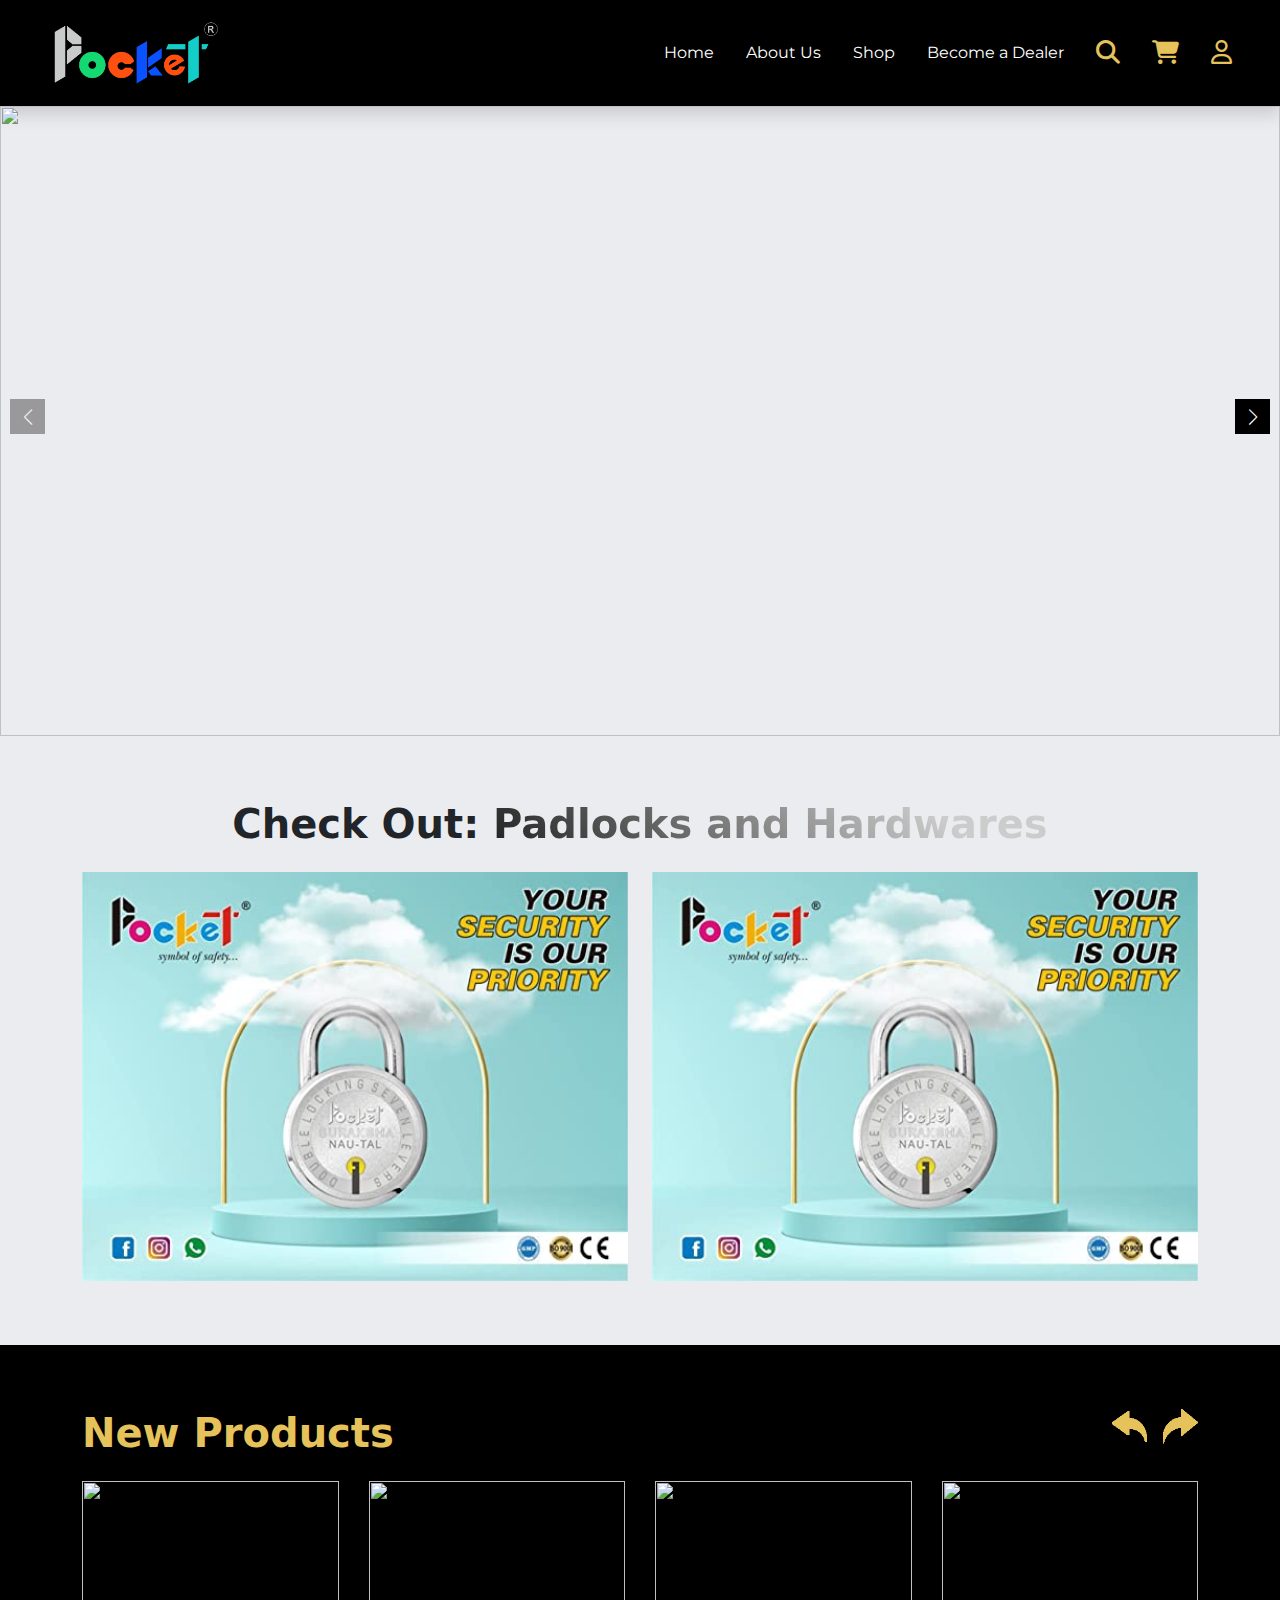
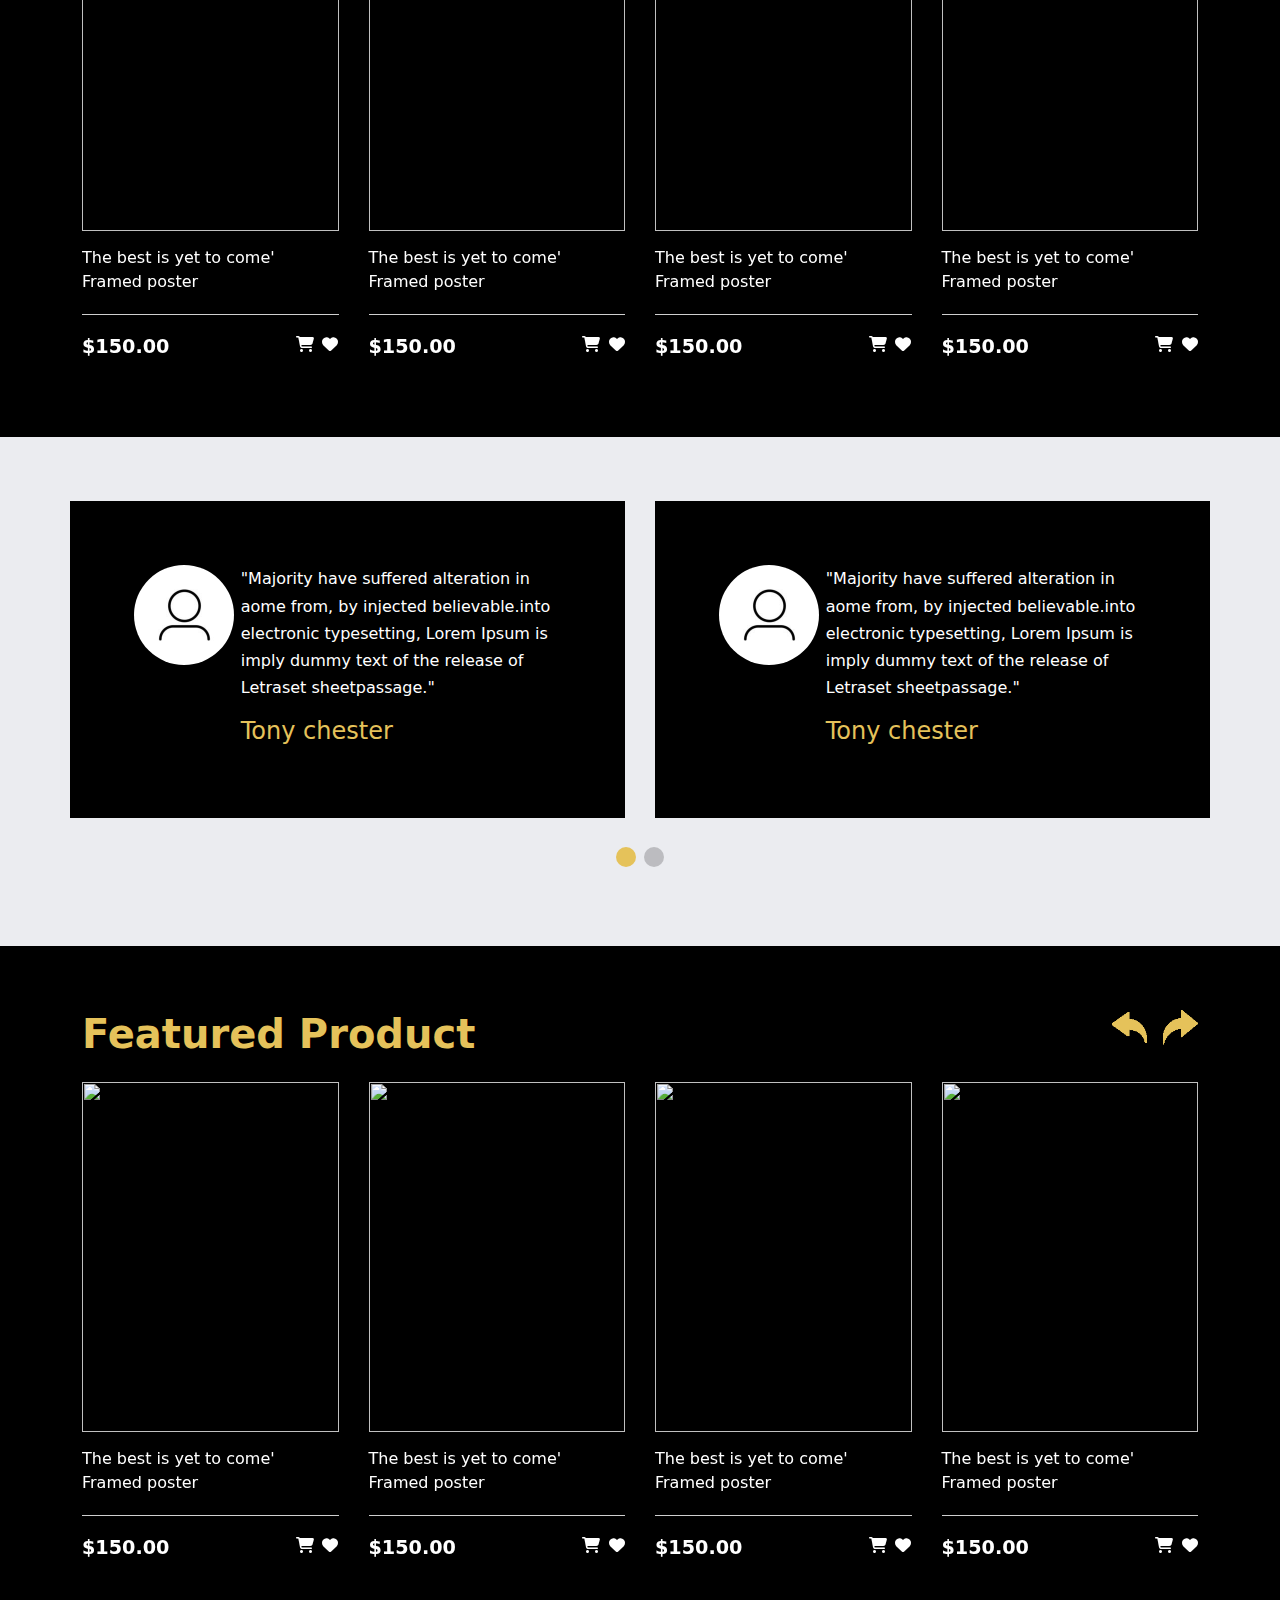
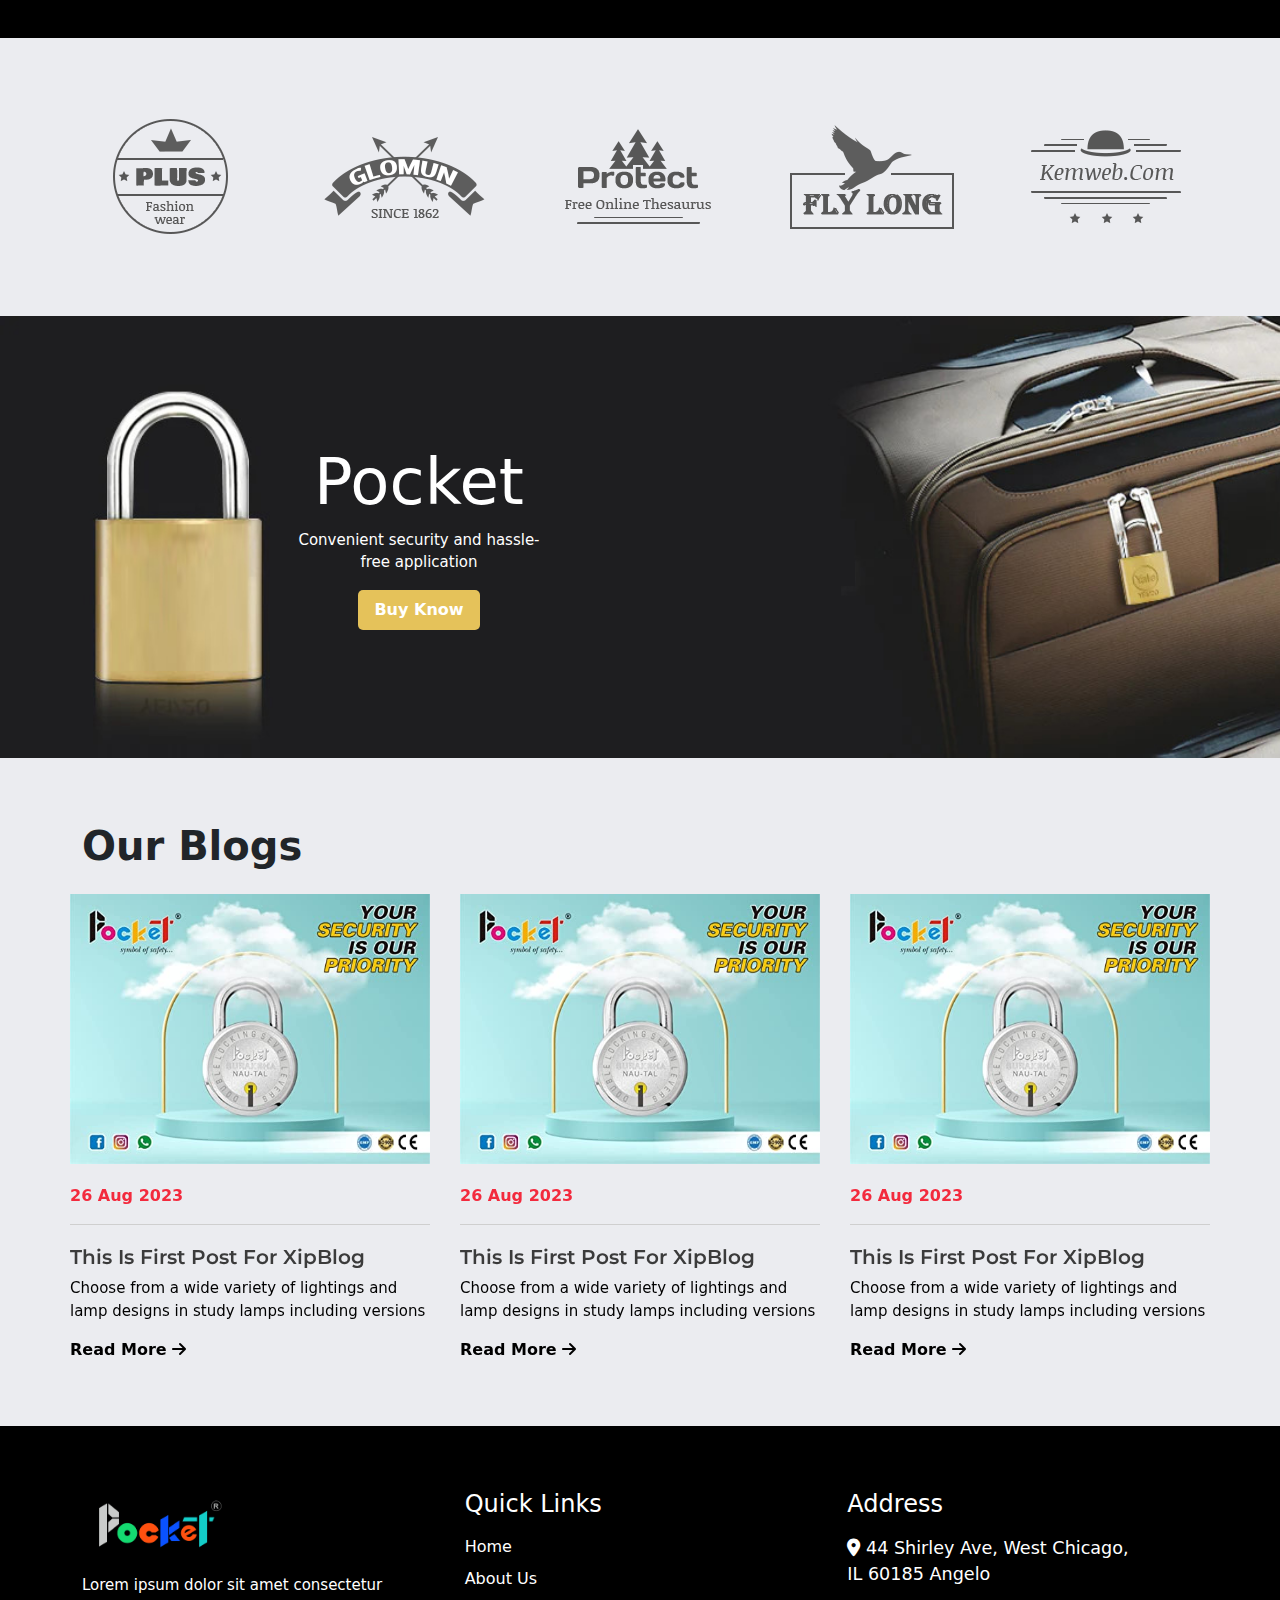
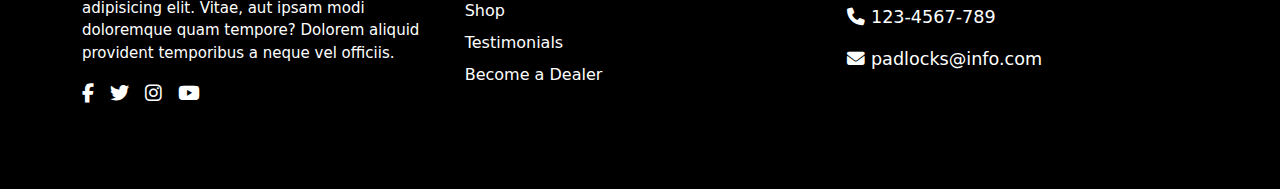
==== commit 82e07e25: "design" ====
--- a/index.html
+++ b/index.html
@@ -22,11 +22,12 @@
 				<li><a href="/">Home</a></li>
 				<li><a href="/">About Us</a></li>
 				<li><a href="/">Shop </a></li>
-				<li><a href="/">testimonials</a></li>
+				<!-- <li><a href="/">testimonials</a></li> -->
 				<li><a href="/">Become a Dealer</a></li>
 			</ul>
 			<ul>
 				<li><a href="/" class="search"><i class="fa-solid fa-magnifying-glass"></i></a></li>
+				<li><a href="/" class="cart"><i class="fa-solid fa-cart-shopping"></i></a></li>
 				<li><a href="/" class="user_icon"><i class="fa-regular fa-user"></i></a></li>
 			</ul>
 		</nav>
@@ -56,7 +57,7 @@
 	<div class="container">
 		<div class="row">
 			<div class="sec_head justify-content-center">
-				<h2 class="heading">Check Out: Padlocks and Hardwares</h2>
+				<h2 class="heading">Check Out: <span>Padlocks and Hardwares</span></h2>
 			</div>
 			<div class="col-md-6">
 				<div class="two_imgs">
--- a/css/style.css
+++ b/css/style.css
@@ -60,6 +60,7 @@
 }
 section{
   padding:4rem 0;
+  background-color: #EBECF0;
 }
 
 
@@ -153,4 +154,6 @@
   .social{display: flex;}
   .social li{margin-right: 1rem;font-size: 1.2rem;}
   .footer_scnd ul li{margin-bottom: .5rem;}
-  .footer_thrd p{font-size: 1.1rem;}+  .footer_thrd p{font-size: 1.1rem;}
+.cart{color: #e5c25a;font-size: 1.5rem;}
+.heading span {background: -webkit-linear-gradient(45deg, #222, #ccc 80%);-webkit-background-clip: text;-webkit-text-fill-color: transparent;}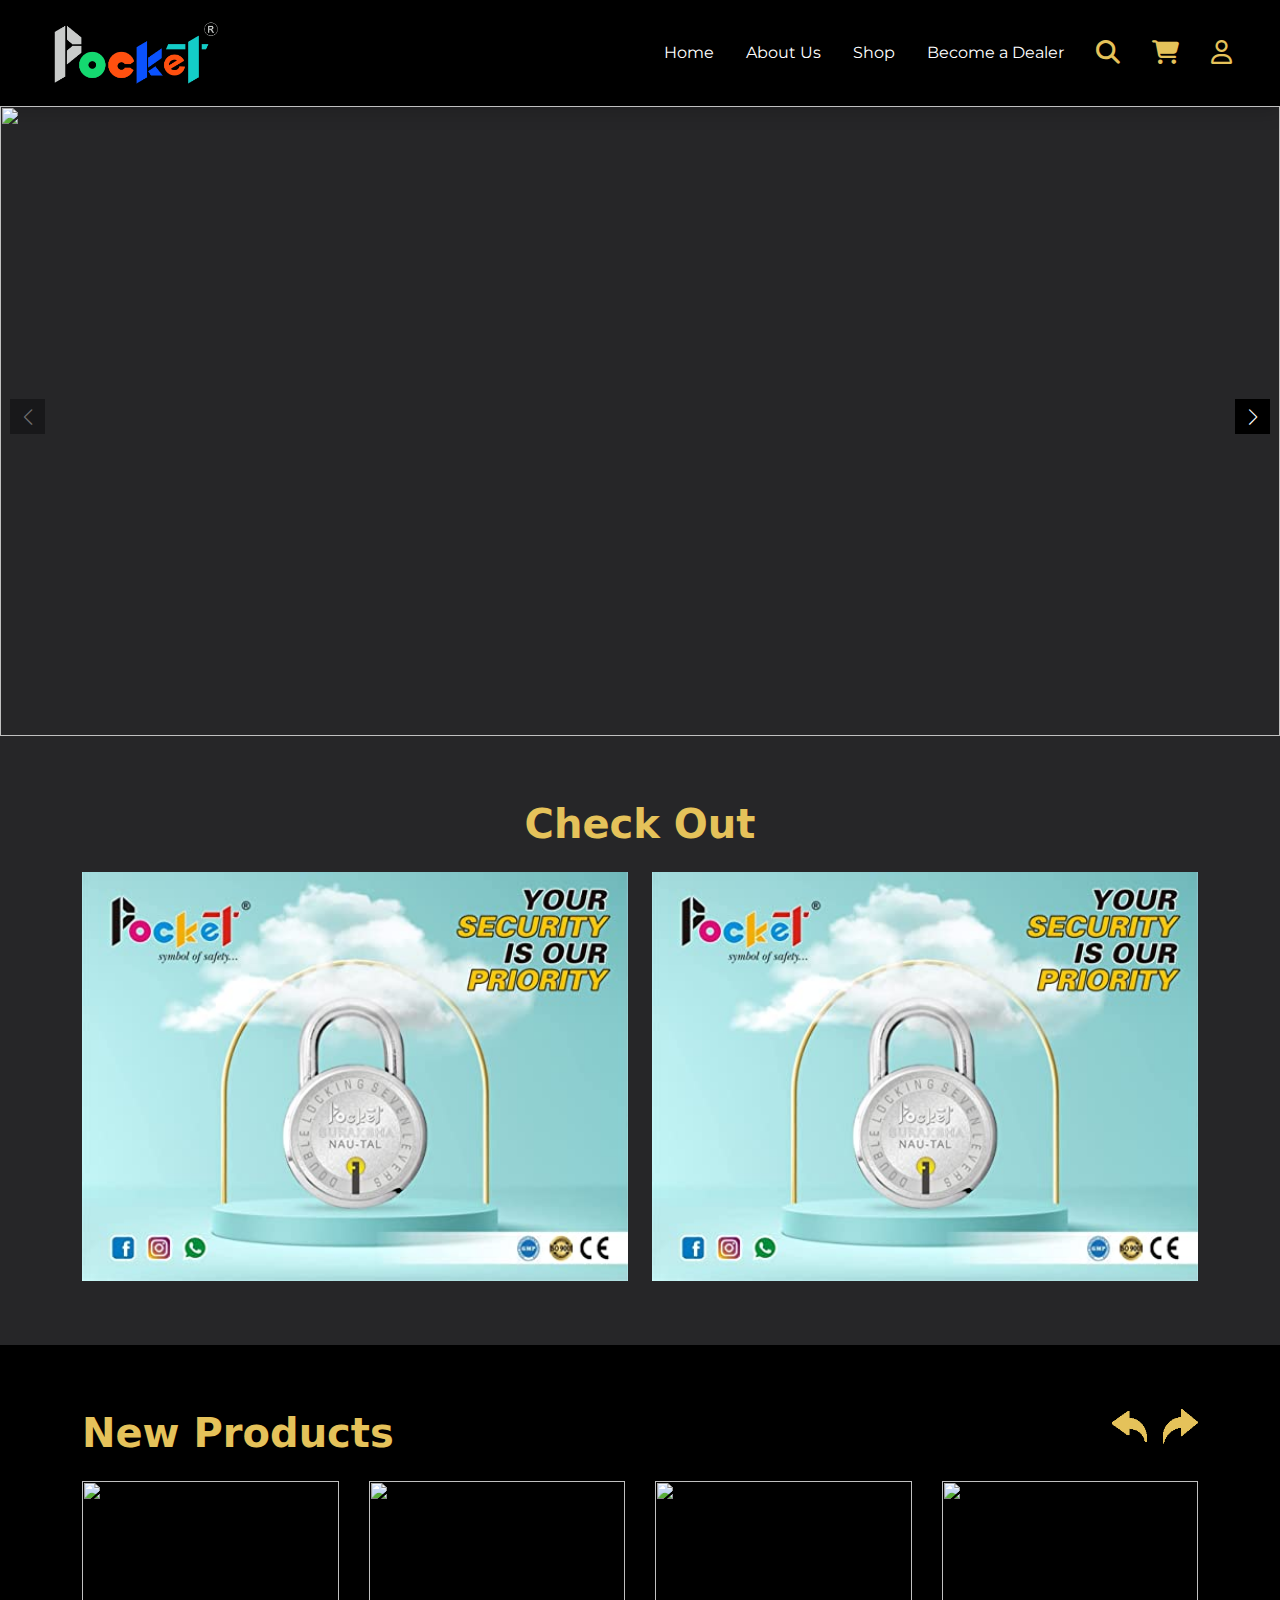
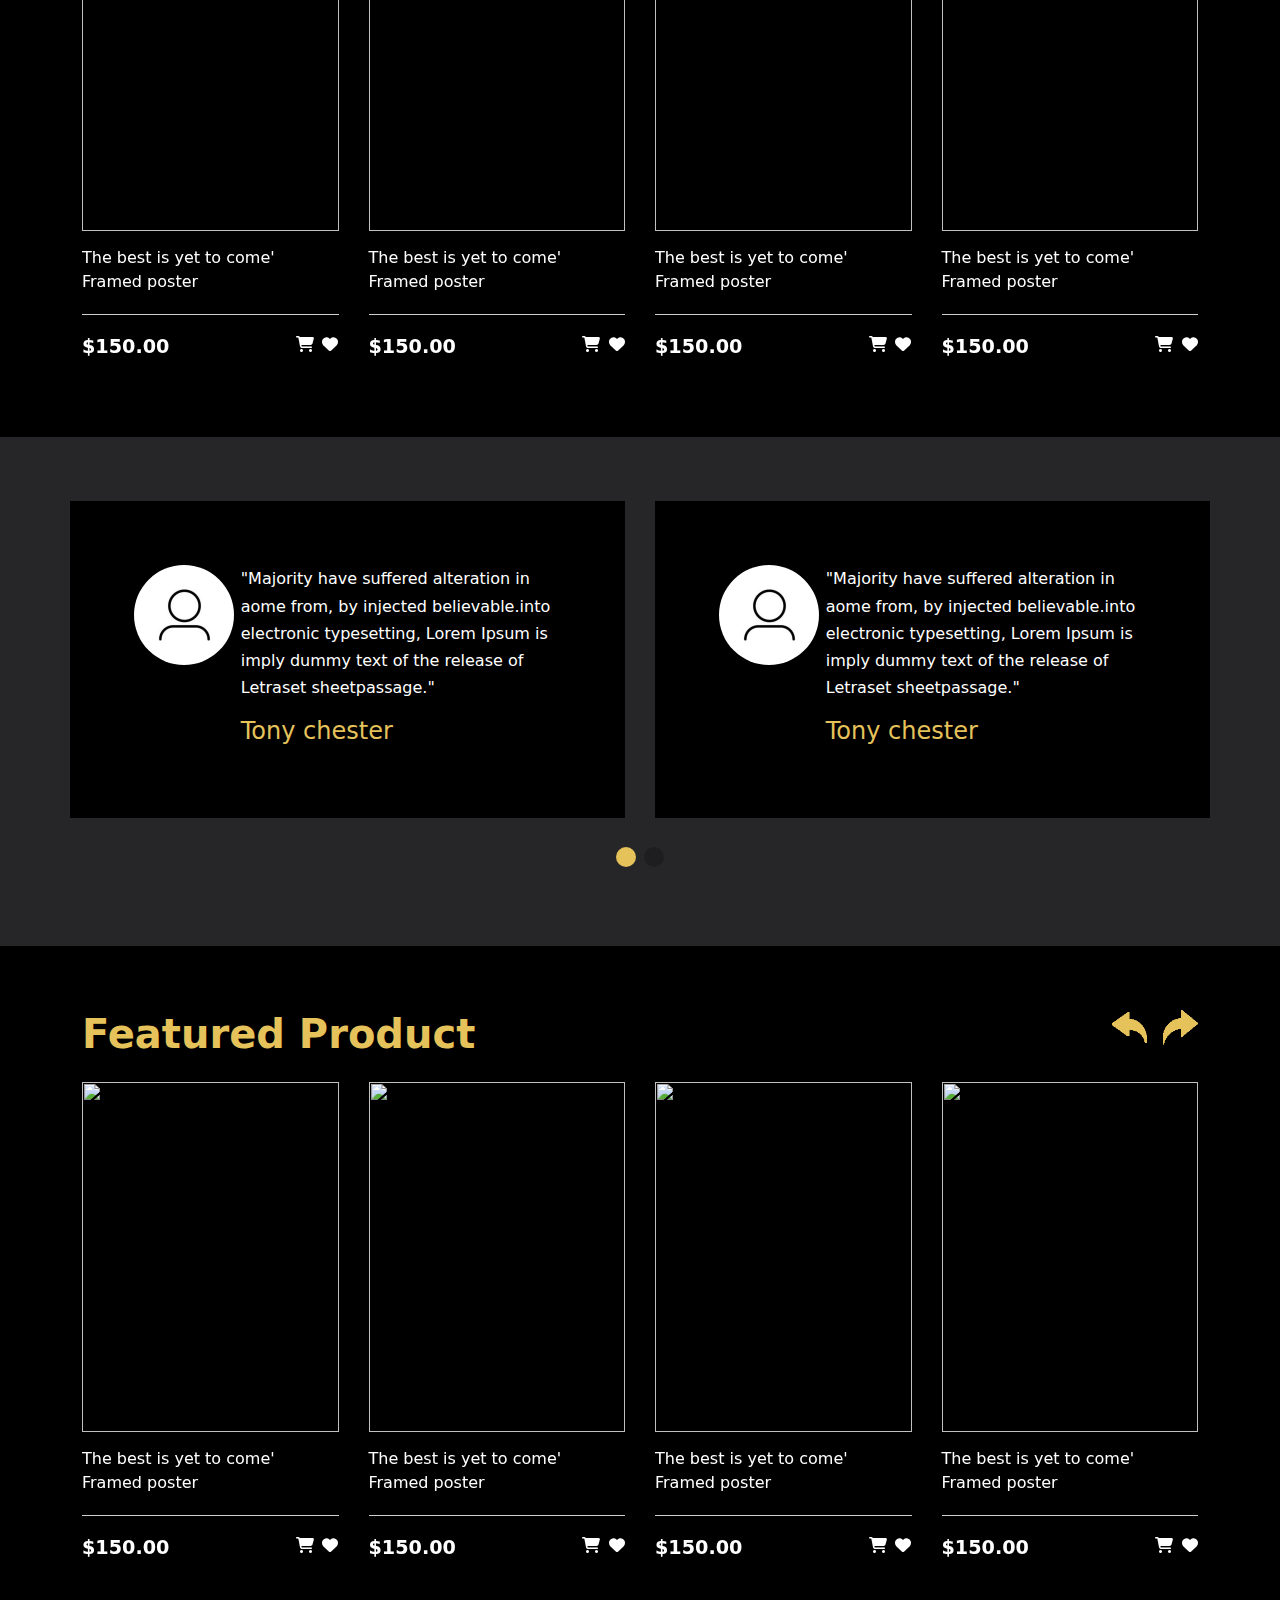
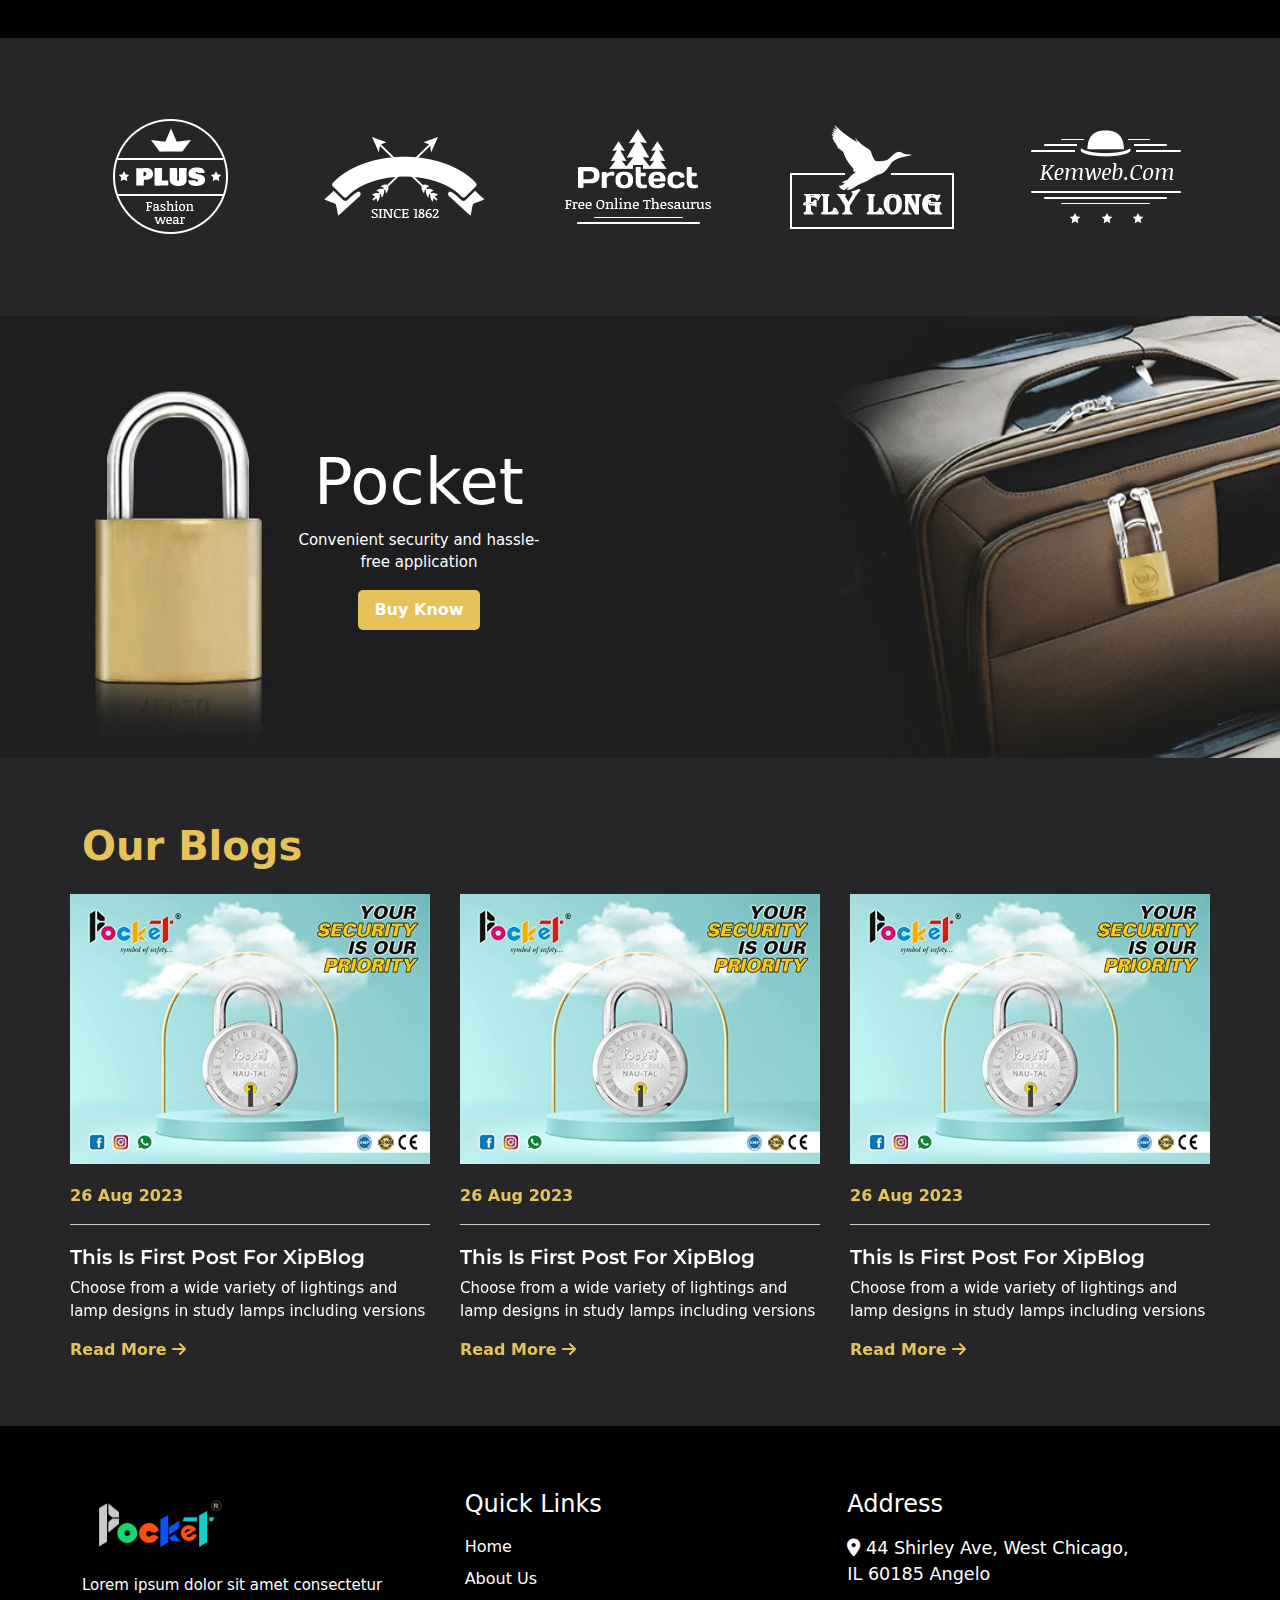
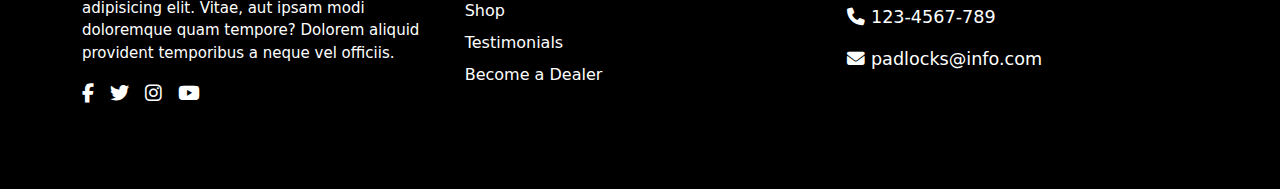
==== commit f937c7a7: "design" ====
--- a/index.html
+++ b/index.html
@@ -57,12 +57,13 @@
 	<div class="container">
 		<div class="row">
 			<div class="sec_head justify-content-center">
-				<h2 class="heading">Check Out: <span>Padlocks and Hardwares</span></h2>
+				<h2 class="heading">Check Out</h2>
 			</div>
 			<div class="col-md-6">
 				<div class="two_imgs">
 					<a href="#">
 						<img src="images/suraksha flipkart 1.jpg">
+						<p>Padlocks</p>
 					</a>
 				</div>
 			</div>
@@ -70,6 +71,7 @@
 				<div class="two_imgs">
 					<a href="#">
 						<img src="images/suraksha flipkart 1.jpg">
+						<p>Hardware</p>
 					</a>
 				</div>
 			</div>
--- a/css/style.css
+++ b/css/style.css
@@ -60,7 +60,8 @@
 }
 section{
   padding:4rem 0;
-  background-color: #EBECF0;
+  background-color: #262628;
+  color: #e5c25a;
 }
 
 
@@ -77,11 +78,12 @@
 .slider_btns div{background-color: #000;width: 35px;height: 35px;}
 .slider_btns div:after{color: #fff;font-size: 1rem;}
 .two_imgs{width: 100%;position: relative;overflow: hidden;}
-.two_imgs:before{content: "";position: absolute;z-index: 0;opacity: 0;top: 0;bottom: 0;left: 0;right: 0;background: #00000070;
-    -webkit-transform: scaleY(1);transform: scaleY(1);-webkit-transform-origin: 50%;transform-origin: 50%;-webkit-transition-property: transform;transition-property: transform;
-    -webkit-transition-duration: 0.6s;transition-duration: 0.6s;-webkit-transition-timing-function: ease-out;transition-timing-function: ease-out;cursor: pointer;}
-.two_imgs:hover:before{-webkit-transform: scaleY(0);transform: scaleY(0);opacity: 1;}
-.two_imgs a{width: 100%;}
+
+.two_imgs a{width: 100%;position: relative;display: block;}
+.two_imgs a p{position: absolute;top: 50%;left: 50%;transform: translate(-50% , -50%);color: #fff;font-size: 28px;font-weight: bold;z-index: 9999;opacity: 0;transition: .5s ease;}
+.two_imgs a:after{content: '';position: absolute;width: 100%;height: 100%;background-color: #000000a6;top: 0;left: 0;opacity: 0;transition: .5s ease;}
+.two_imgs a:hover:after{opacity: 1;}
+.two_imgs a:hover p{opacity: 1;}
 .two_imgs img{width: 100%;}
 .sec_head{display: flex;justify-content: space-between;}
 .sec_head .slider_btns{position: static;display: flex;}
@@ -107,9 +109,10 @@
 .test_text p{font-size: 1rem;line-height: 1.7;}
 /* .testimonial{background-color: #f1f1f1;} */
 .blog_img img{width: 100%;}
-.blog_box a{text-decoration: none;color: #000;}
-.date{font-size: 16px;color: #f32a3d;font-weight: 600;line-height: 1.6;margin: 19px 0 0;border-bottom: 1px solid #cfcfcf;padding-bottom: 16px;margin-bottom: 20px;}
-.blog_text h3{font-family: 'Montserrat', sans-serif;text-transform: capitalize;color: #3b3b3b;font-size: 20px;font-weight: 600;}
+.blog_box a{text-decoration: none;color: #fff;}
+.blog_box a.read_more{text-decoration: none;color: #e5c25a;}
+.date{font-size: 16px;color: #e5c25a;font-weight: 600;line-height: 1.6;margin: 19px 0 0;border-bottom: 1px solid #cfcfcf;padding-bottom: 16px;margin-bottom: 20px;}
+.blog_text h3{font-family: 'Montserrat', sans-serif;text-transform: capitalize;color: #fff;font-size: 20px;font-weight: 600;}
 .read_more {font-size: 1rem;font-weight: bold;}
 .read_more svg{margin-left: .5rem}
 .sec_head {padding: 0;}
@@ -156,4 +159,5 @@
   .footer_scnd ul li{margin-bottom: .5rem;}
   .footer_thrd p{font-size: 1.1rem;}
 .cart{color: #e5c25a;font-size: 1.5rem;}
-.heading span {background: -webkit-linear-gradient(45deg, #222, #ccc 80%);-webkit-background-clip: text;-webkit-text-fill-color: transparent;}+.heading span {background: -webkit-linear-gradient(45deg, #222, #ccc 80%);-webkit-background-clip: text;-webkit-text-fill-color: transparent;}
+.client_logo img{filter: brightness(100);}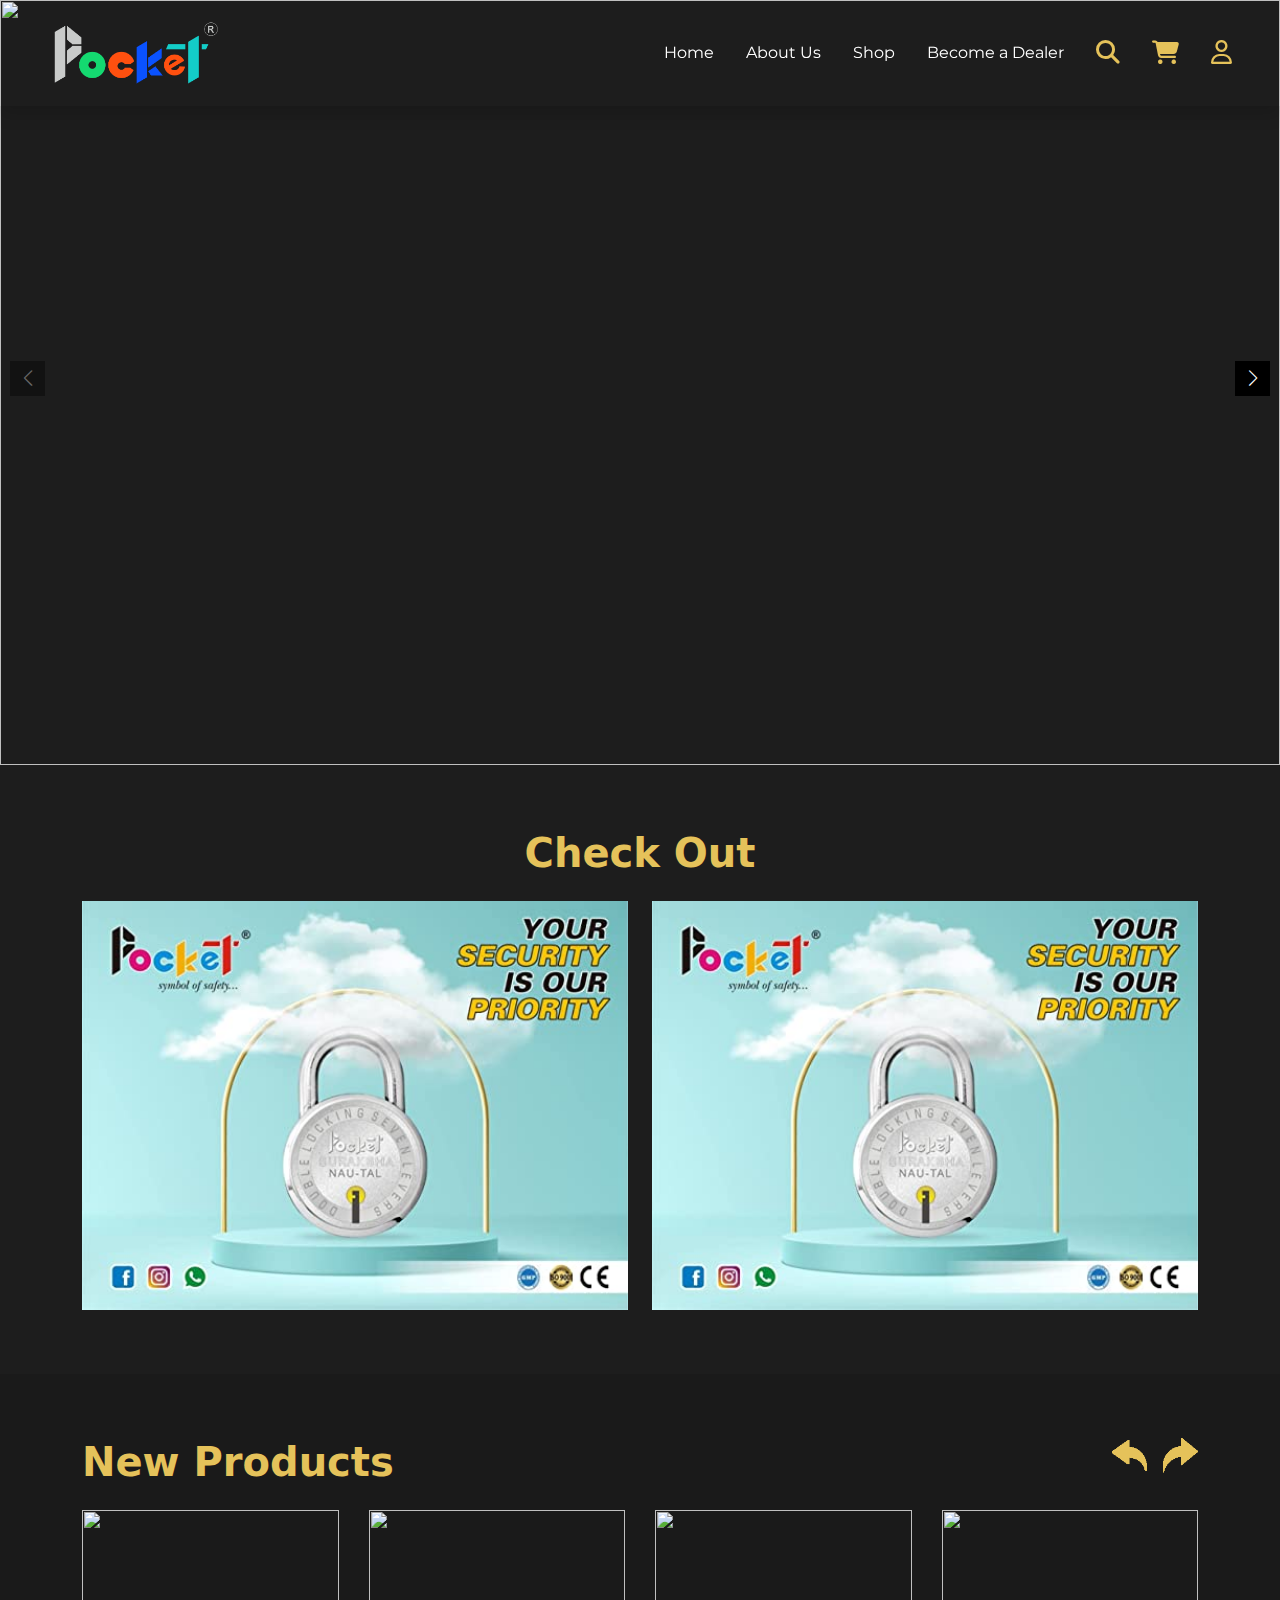
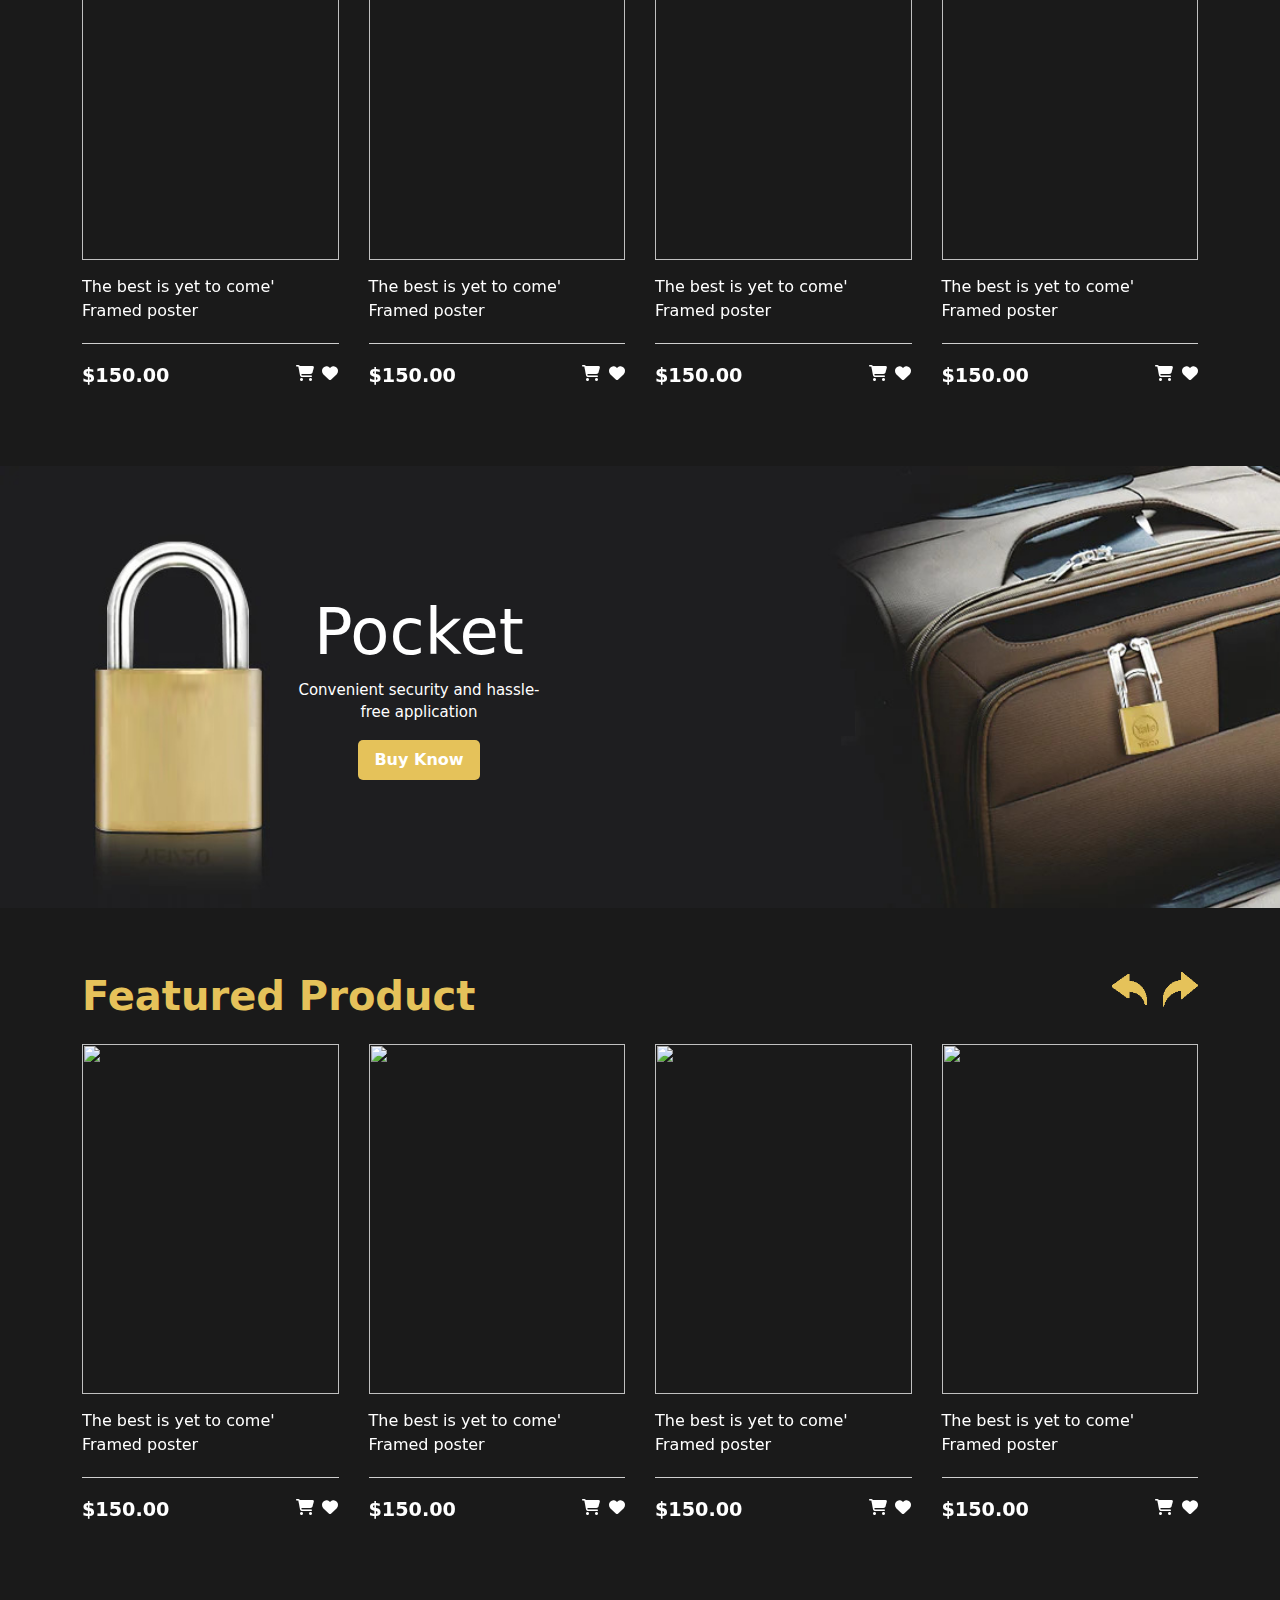
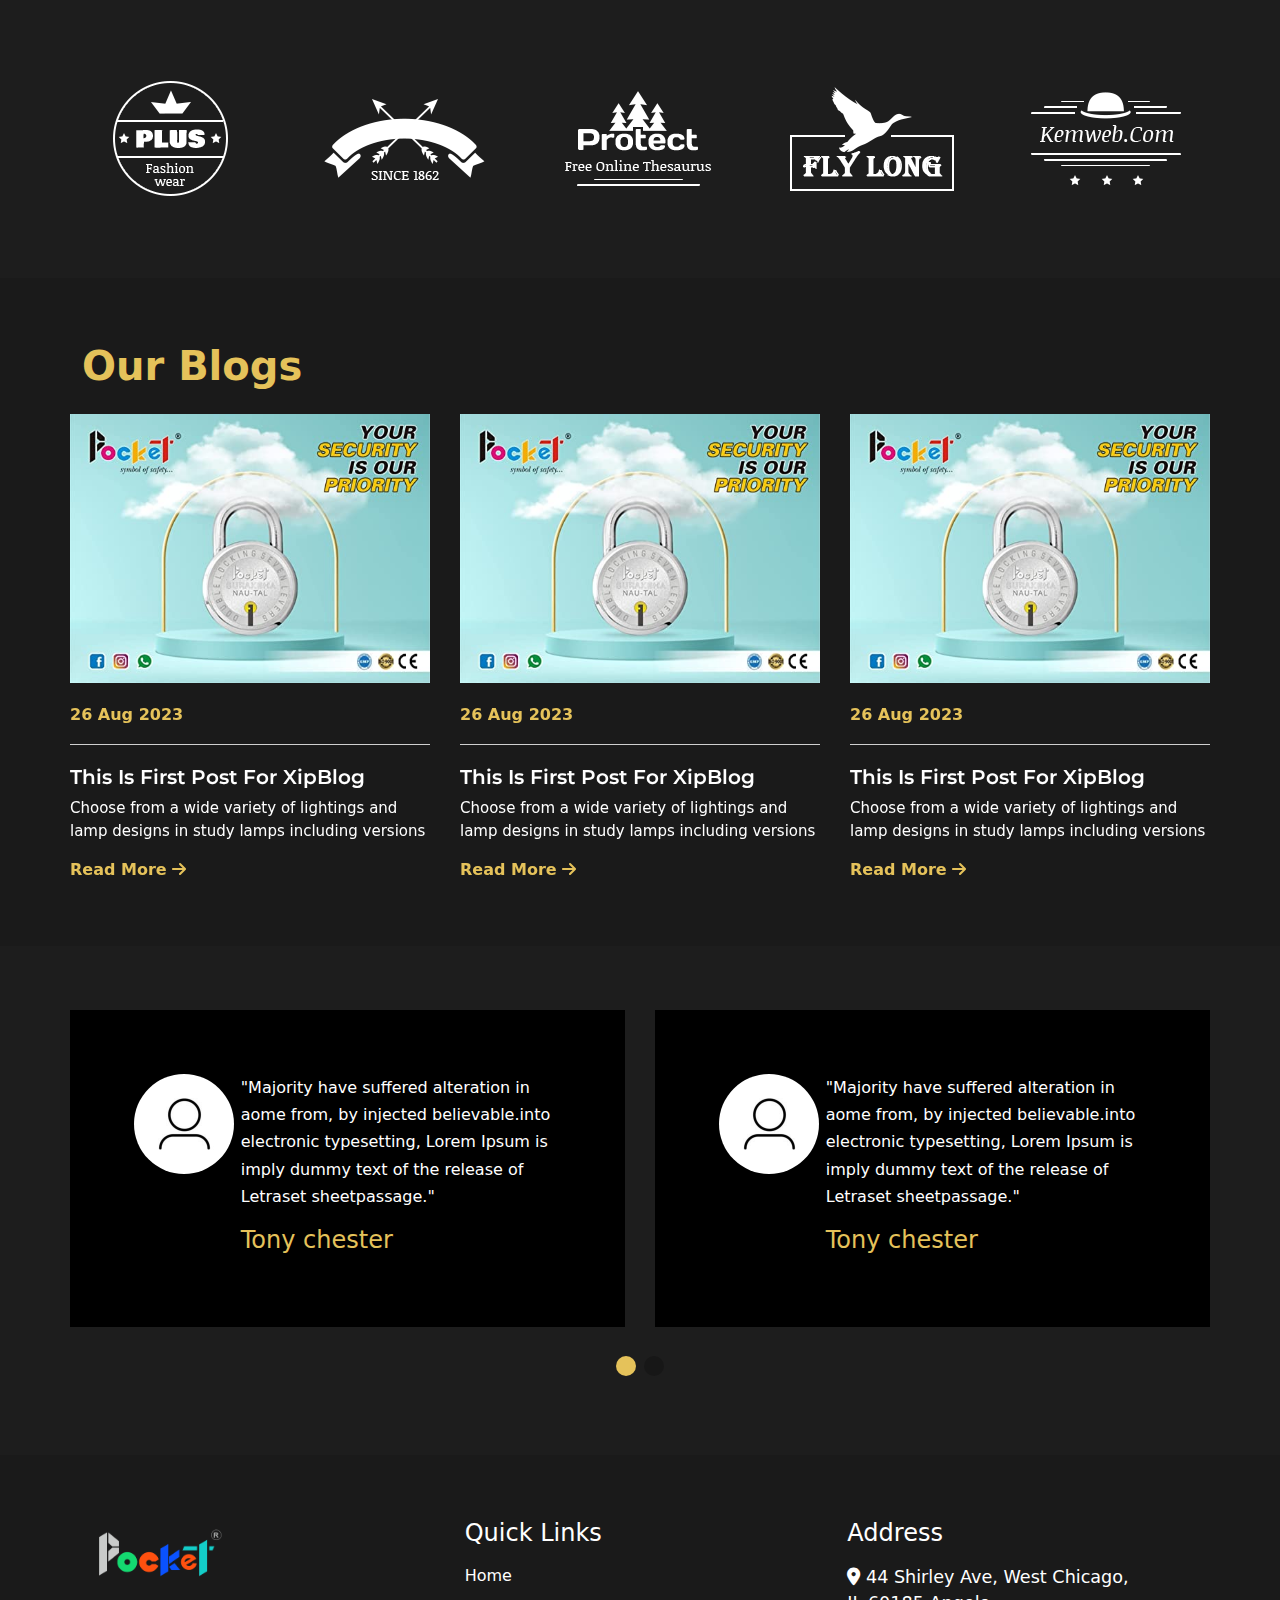
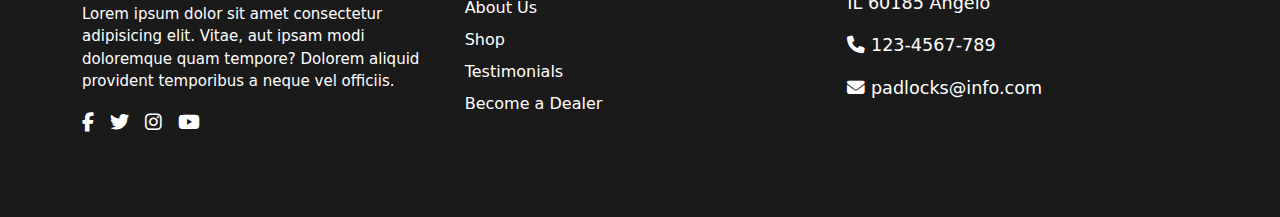
==== commit 3db849c8: "design" ====
--- a/index.html
+++ b/index.html
@@ -226,245 +226,6 @@
 	</div>
 </section>
 
-<section class="testimonial">
-	<div class="container">
-		<div class="row">
-			<div class="swiper testi_slider">
-				<div class="swiper-wrapper">
-					<div class="swiper-slide">
-					<div class="testi_box">
-						<a href="#">
-							<div class="test_img">
-								<img src="images/user.jpg">
-							</div>
-							<div class="test_text">
-								<p>"Majority have suffered alteration in aome from, by injected believable.into electronic typesetting, Lorem Ipsum is imply dummy text of the release of Letraset sheetpassage."</p>
-								<h4 class="testi_name">Tony chester</h4>
-							</div>
-						</a>
-					</div>	
-					</div>
-					<div class="swiper-slide">
-					<div class="testi_box">
-						<a href="#">
-							<div class="test_img">
-								<img src="images/user.jpg">
-							</div>
-							<div class="test_text">
-								<p>"Majority have suffered alteration in aome from, by injected believable.into electronic typesetting, Lorem Ipsum is imply dummy text of the release of Letraset sheetpassage."</p>
-								<h4 class="testi_name">Tony chester</h4>
-							</div>
-						</a>
-					</div>	
-					</div>
-					<div class="swiper-slide">
-					<div class="testi_box">
-						<a href="#">
-							<div class="test_img">
-								<img src="images/user.jpg">
-							</div>
-							<div class="test_text">
-								<p>"Majority have suffered alteration in aome from, by injected believable.into electronic typesetting, Lorem Ipsum is imply dummy text of the release of Letraset sheetpassage."</p>
-								<h4 class="testi_name">Tony chester</h4>
-							</div>
-						</a>
-					</div>	
-					</div>
-				</div>
-				<div class="swiper_btns">	
-					<div class="swiper-pagination"></div>
-				</div>
-			</div>
-		</div>
-	</div>
-</section>	
-
-<section class="bg_black">
-	<div class="container">
-		<div class="row">
-			<div class="sec_head">
-				<h2 class="heading">Featured Product</h2>
-				<div class="slider_btns">
-					<div class="swiper-button-prev-prod-feat"><img src="images/back-golden.png"> </div>
-					<div class="swiper-button-next-prod-feat"><img src="images/right_arrow_golden.png"></div>
-				</div>
-			</div>
-			<div class="product_main">
-				<div class="swiper featured_product_slider">
-					<div class="swiper-wrapper">
-						<div class="swiper-slide">
-						<a href="/" class="product_box">
-							<div class="product_img">
-								<img src="https://elie.net/static/images/banner/evolution-of-the-https-lock-icon-infographic.jpg">
-							</div>
-							<div class="product_des">
-								The best is yet to come' Framed poster
-							</div>
-							<div class="price-item">
-								<div class="price"> $150.00</div>
-								<div class="cart_options">
-									<ul>
-										<li><a href="#"><i class="fa-solid fa-cart-shopping"></i></a></li>
-										<li><a href="#"><i class="fa-solid fa-heart"></i></a></li>	
-									</ul>
-								</div>
-							</div>
-						</a>	
-						</div>
-
-
-						<div class="swiper-slide">
-						<a href="/" class="product_box">
-							<div class="product_img">
-								<img src="https://www.shopinlock.com.tw/themes/shopinlock/images/page-banner.jpg">
-							</div>
-
-							<div class="product_des">
-								The best is yet to come' Framed poster
-							</div>
-							<div class="price-item">
-								<div class="price"> $150.00</div>
-								<div class="cart_options">
-									<ul>
-										<li><a href="#"><i class="fa-solid fa-cart-shopping"></i></a></li>
-										<li><a href="#"><i class="fa-solid fa-heart"></i></a></li>	
-									</ul>
-								</div>
-							</div>
-							</a>	
-						</div>
-
-						<div class="swiper-slide">
-						<a href="/" class="product_box">
-							<div class="product_img">
-								<img src="https://elie.net/static/images/banner/evolution-of-the-https-lock-icon-infographic.jpg">
-							</div>
-							<div class="product_des">
-								The best is yet to come' Framed poster
-							</div>
-							<div class="price-item">
-								<div class="price"> $150.00</div>
-								<div class="cart_options">
-									<ul>
-										<li><a href="#"><i class="fa-solid fa-cart-shopping"></i></a></li>
-										<li><a href="#"><i class="fa-solid fa-heart"></i></a></li>	
-									</ul>
-								</div>
-							</div>
-						</a>	
-						</div>
-
-
-						<div class="swiper-slide">
-						<a href="/" class="product_box">
-							<div class="product_img">
-								<img src="https://www.shopinlock.com.tw/themes/shopinlock/images/page-banner.jpg">
-							</div>
-
-							<div class="product_des">
-								The best is yet to come' Framed poster
-							</div>
-							<div class="price-item">
-								<div class="price"> $150.00</div>
-								<div class="cart_options">
-									<ul>
-										<li><a href="#"><i class="fa-solid fa-cart-shopping"></i></a></li>
-										<li><a href="#"><i class="fa-solid fa-heart"></i></a></li>	
-									</ul>
-								</div>
-							</div>
-							</a>	
-						</div>
-
-
-						<div class="swiper-slide">
-						<a href="/" class="product_box">
-							<div class="product_img">
-								<img src="https://elie.net/static/images/banner/evolution-of-the-https-lock-icon-infographic.jpg">
-							</div>
-							<div class="product_des">
-								The best is yet to come' Framed poster
-							</div>
-							<div class="price-item">
-								<div class="price"> $150.00</div>
-								<div class="cart_options">
-									<ul>
-										<li><a href="#"><i class="fa-solid fa-cart-shopping"></i></a></li>
-										<li><a href="#"><i class="fa-solid fa-heart"></i></a></li>	
-									</ul>
-								</div>
-							</div>
-						</a>	
-						</div>
-
-
-						<div class="swiper-slide">
-						<a href="/" class="product_box">
-							<div class="product_img">
-								<img src="https://www.shopinlock.com.tw/themes/shopinlock/images/page-banner.jpg">
-							</div>
-
-							<div class="product_des">
-								The best is yet to come' Framed poster
-							</div>
-							<div class="price-item">
-								<div class="price"> $150.00</div>
-								<div class="cart_options">
-									<ul>
-										<li><a href="#"><i class="fa-solid fa-cart-shopping"></i></a></li>
-										<li><a href="#"><i class="fa-solid fa-heart"></i></a></li>	
-									</ul>
-								</div>
-							</div>
-							</a>	
-						</div>
-					</div>
-					</div>
-			</div>
-		</div>
-	</div>
-</section>
-
-
-
-<section>
-	<div class="container">
-		<div class="row">
-			<div class="swiper client_slider">
-				<div class="swiper-wrapper">
-					<div class="swiper-slide">
-						<div class="client_logo">
-							<img src="images/client_!.png" alt="">
-						</div>
-					</div>
-					<div class="swiper-slide">
-						<div class="client_logo">
-							<img src="images/client_2.png" alt="">
-						</div>
-					</div>
-					<div class="swiper-slide">
-						<div class="client_logo">
-							<img src="images/client_3.png" alt="">
-						</div>
-					</div>
-					<div class="swiper-slide">
-						<div class="client_logo">
-							<img src="images/client_4.png" alt="">
-						</div>
-					</div>
-					<div class="swiper-slide">
-						<div class="client_logo">
-							<img src="images/client_5.png" alt="">
-						</div>
-					</div>
-				</div>
-			</div>
-		</div>
-	</div>
-</section>
-
-
-
 
 <section class="bg_call_action p-0">
 	<div class="container">
@@ -482,8 +243,193 @@
 </section>
 
 
+<section class="bg_black">
+	<div class="container">
+		<div class="row">
+			<div class="sec_head">
+				<h2 class="heading">Featured Product</h2>
+				<div class="slider_btns">
+					<div class="swiper-button-prev-prod-feat"><img src="images/back-golden.png"> </div>
+					<div class="swiper-button-next-prod-feat"><img src="images/right_arrow_golden.png"></div>
+				</div>
+			</div>
+			<div class="product_main">
+				<div class="swiper featured_product_slider">
+					<div class="swiper-wrapper">
+						<div class="swiper-slide">
+						<a href="/" class="product_box">
+							<div class="product_img">
+								<img src="https://elie.net/static/images/banner/evolution-of-the-https-lock-icon-infographic.jpg">
+							</div>
+							<div class="product_des">
+								The best is yet to come' Framed poster
+							</div>
+							<div class="price-item">
+								<div class="price"> $150.00</div>
+								<div class="cart_options">
+									<ul>
+										<li><a href="#"><i class="fa-solid fa-cart-shopping"></i></a></li>
+										<li><a href="#"><i class="fa-solid fa-heart"></i></a></li>	
+									</ul>
+								</div>
+							</div>
+						</a>	
+						</div>
+
+
+						<div class="swiper-slide">
+						<a href="/" class="product_box">
+							<div class="product_img">
+								<img src="https://www.shopinlock.com.tw/themes/shopinlock/images/page-banner.jpg">
+							</div>
+
+							<div class="product_des">
+								The best is yet to come' Framed poster
+							</div>
+							<div class="price-item">
+								<div class="price"> $150.00</div>
+								<div class="cart_options">
+									<ul>
+										<li><a href="#"><i class="fa-solid fa-cart-shopping"></i></a></li>
+										<li><a href="#"><i class="fa-solid fa-heart"></i></a></li>	
+									</ul>
+								</div>
+							</div>
+							</a>	
+						</div>
+
+						<div class="swiper-slide">
+						<a href="/" class="product_box">
+							<div class="product_img">
+								<img src="https://elie.net/static/images/banner/evolution-of-the-https-lock-icon-infographic.jpg">
+							</div>
+							<div class="product_des">
+								The best is yet to come' Framed poster
+							</div>
+							<div class="price-item">
+								<div class="price"> $150.00</div>
+								<div class="cart_options">
+									<ul>
+										<li><a href="#"><i class="fa-solid fa-cart-shopping"></i></a></li>
+										<li><a href="#"><i class="fa-solid fa-heart"></i></a></li>	
+									</ul>
+								</div>
+							</div>
+						</a>	
+						</div>
+
+
+						<div class="swiper-slide">
+						<a href="/" class="product_box">
+							<div class="product_img">
+								<img src="https://www.shopinlock.com.tw/themes/shopinlock/images/page-banner.jpg">
+							</div>
+
+							<div class="product_des">
+								The best is yet to come' Framed poster
+							</div>
+							<div class="price-item">
+								<div class="price"> $150.00</div>
+								<div class="cart_options">
+									<ul>
+										<li><a href="#"><i class="fa-solid fa-cart-shopping"></i></a></li>
+										<li><a href="#"><i class="fa-solid fa-heart"></i></a></li>	
+									</ul>
+								</div>
+							</div>
+							</a>	
+						</div>
+
+
+						<div class="swiper-slide">
+						<a href="/" class="product_box">
+							<div class="product_img">
+								<img src="https://elie.net/static/images/banner/evolution-of-the-https-lock-icon-infographic.jpg">
+							</div>
+							<div class="product_des">
+								The best is yet to come' Framed poster
+							</div>
+							<div class="price-item">
+								<div class="price"> $150.00</div>
+								<div class="cart_options">
+									<ul>
+										<li><a href="#"><i class="fa-solid fa-cart-shopping"></i></a></li>
+										<li><a href="#"><i class="fa-solid fa-heart"></i></a></li>	
+									</ul>
+								</div>
+							</div>
+						</a>	
+						</div>
+
+
+						<div class="swiper-slide">
+						<a href="/" class="product_box">
+							<div class="product_img">
+								<img src="https://www.shopinlock.com.tw/themes/shopinlock/images/page-banner.jpg">
+							</div>
+
+							<div class="product_des">
+								The best is yet to come' Framed poster
+							</div>
+							<div class="price-item">
+								<div class="price"> $150.00</div>
+								<div class="cart_options">
+									<ul>
+										<li><a href="#"><i class="fa-solid fa-cart-shopping"></i></a></li>
+										<li><a href="#"><i class="fa-solid fa-heart"></i></a></li>	
+									</ul>
+								</div>
+							</div>
+							</a>	
+						</div>
+					</div>
+					</div>
+			</div>
+		</div>
+	</div>
+</section>
+
+
 
 <section>
+	<div class="container">
+		<div class="row">
+			<div class="swiper client_slider">
+				<div class="swiper-wrapper">
+					<div class="swiper-slide">
+						<div class="client_logo">
+							<img src="images/client_!.png" alt="">
+						</div>
+					</div>
+					<div class="swiper-slide">
+						<div class="client_logo">
+							<img src="images/client_2.png" alt="">
+						</div>
+					</div>
+					<div class="swiper-slide">
+						<div class="client_logo">
+							<img src="images/client_3.png" alt="">
+						</div>
+					</div>
+					<div class="swiper-slide">
+						<div class="client_logo">
+							<img src="images/client_4.png" alt="">
+						</div>
+					</div>
+					<div class="swiper-slide">
+						<div class="client_logo">
+							<img src="images/client_5.png" alt="">
+						</div>
+					</div>
+				</div>
+			</div>
+		</div>
+	</div>
+</section>
+
+
+
+<section class="bg_black">
 	<div class="container">
 		<div class="row">
 			<div class="sec_head">
@@ -562,6 +508,61 @@
 	</div>
 </section>
 	
+
+
+
+<section class="testimonial">
+	<div class="container">
+		<div class="row">
+			<div class="swiper testi_slider">
+				<div class="swiper-wrapper">
+					<div class="swiper-slide">
+					<div class="testi_box">
+						<a href="#">
+							<div class="test_img">
+								<img src="images/user.jpg">
+							</div>
+							<div class="test_text">
+								<p>"Majority have suffered alteration in aome from, by injected believable.into electronic typesetting, Lorem Ipsum is imply dummy text of the release of Letraset sheetpassage."</p>
+								<h4 class="testi_name">Tony chester</h4>
+							</div>
+						</a>
+					</div>	
+					</div>
+					<div class="swiper-slide">
+					<div class="testi_box">
+						<a href="#">
+							<div class="test_img">
+								<img src="images/user.jpg">
+							</div>
+							<div class="test_text">
+								<p>"Majority have suffered alteration in aome from, by injected believable.into electronic typesetting, Lorem Ipsum is imply dummy text of the release of Letraset sheetpassage."</p>
+								<h4 class="testi_name">Tony chester</h4>
+							</div>
+						</a>
+					</div>	
+					</div>
+					<div class="swiper-slide">
+					<div class="testi_box">
+						<a href="#">
+							<div class="test_img">
+								<img src="images/user.jpg">
+							</div>
+							<div class="test_text">
+								<p>"Majority have suffered alteration in aome from, by injected believable.into electronic typesetting, Lorem Ipsum is imply dummy text of the release of Letraset sheetpassage."</p>
+								<h4 class="testi_name">Tony chester</h4>
+							</div>
+						</a>
+					</div>	
+					</div>
+				</div>
+				<div class="swiper_btns">	
+					<div class="swiper-pagination"></div>
+				</div>
+			</div>
+		</div>
+	</div>
+</section>	
 
 
 
--- a/css/style.css
+++ b/css/style.css
@@ -60,27 +60,27 @@
 }
 section{
   padding:4rem 0;
-  background-color: #262628;
+  background-color: #1d1d1d;
   color: #e5c25a;
 }
 
 
 
 
-.header_flex{display: flex;justify-content: space-between;padding: .5rem 2rem;position: sticky;width: 100%;background-color: #000;}
+.header_flex{display: flex;justify-content: space-between;padding: .5rem 2rem;position: fixed;width: 100%;background-color: transparent;z-index: 9;}
 .header_flex .logo{width: 200px;}
 .header_flex .logo a{width: 100%;}
 .header_flex .logo img{width: 100%;filter: invert(1);}
 nav ul{display: flex;align-items: center;height: 100%;margin-bottom: 0;padding: 0;}
 nav ul li{list-style: none;}
 nav ul li a{color: #fff;padding: 0 1rem;text-decoration: none;font-family: 'Montserrat', sans-serif;}
-.banner img{width: 100%;height: 70vh;object-fit: cover;}
+.banner img{width: 100%;height: 85vh;object-fit: cover;}
 .slider_btns div{background-color: #000;width: 35px;height: 35px;}
 .slider_btns div:after{color: #fff;font-size: 1rem;}
 .two_imgs{width: 100%;position: relative;overflow: hidden;}
 
 .two_imgs a{width: 100%;position: relative;display: block;}
-.two_imgs a p{position: absolute;top: 50%;left: 50%;transform: translate(-50% , -50%);color: #fff;font-size: 28px;font-weight: bold;z-index: 9999;opacity: 0;transition: .5s ease;}
+.two_imgs a p{position: absolute;top: 50%;left: 50%;transform: translate(-50% , -50%);color: #fff;font-size: 48px;font-weight: bold;z-index: 9999;opacity: 0;transition: .5s ease;}
 .two_imgs a:after{content: '';position: absolute;width: 100%;height: 100%;background-color: #000000a6;top: 0;left: 0;opacity: 0;transition: .5s ease;}
 .two_imgs a:hover:after{opacity: 1;}
 .two_imgs a:hover p{opacity: 1;}
@@ -118,7 +118,7 @@
 .sec_head {padding: 0;}
 
 nav{display: flex;justify-content: space-between;}
-.bg_black{background-color: #000;color: #fff;}
+.bg_black{background-color: #1a1a1a;color: #fff;}
 .bg_black .product_des{color: #fff;}
 .bg_black .price{color: #fff;}
 .bg_black .cart_options ul a{color: #fff;}
@@ -127,7 +127,7 @@
 .user_icon{color: #e5c25a;font-size: 1.5rem;}
 .search{color: #e5c25a;font-size: 1.5rem;}
 .testi_name{color: #e5c25a;}
-footer{background-color: #000;color: #fff;padding: 4rem 0;}
+footer{background-color: #1a1a1a;color: #fff;padding: 4rem 0;}
 .footer p{margin-bottom: 0;}
 .footer_flex{display: flex;flex-wrap: wrap;justify-content: space-between;margin: 0 -1rem;}
 .footer_flex>div{width: calc(100% / 3);padding: 0 1rem;}
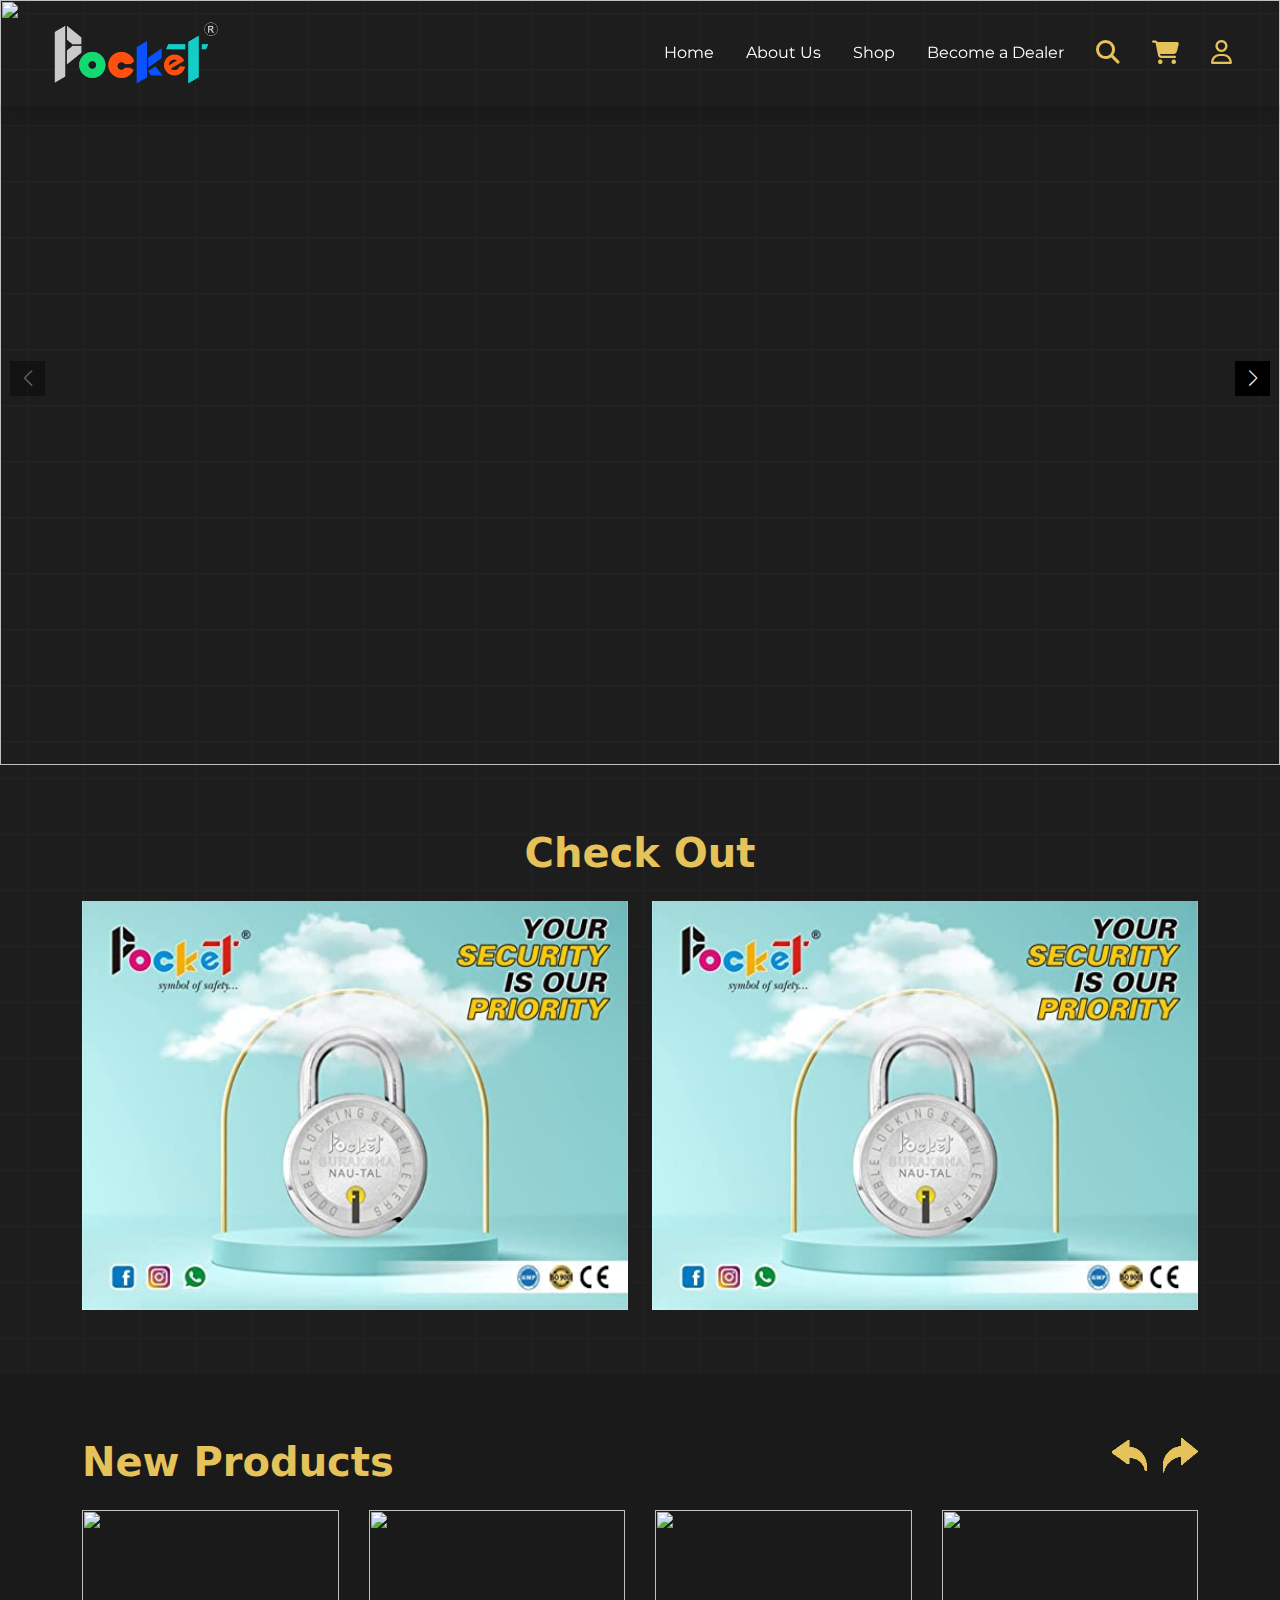
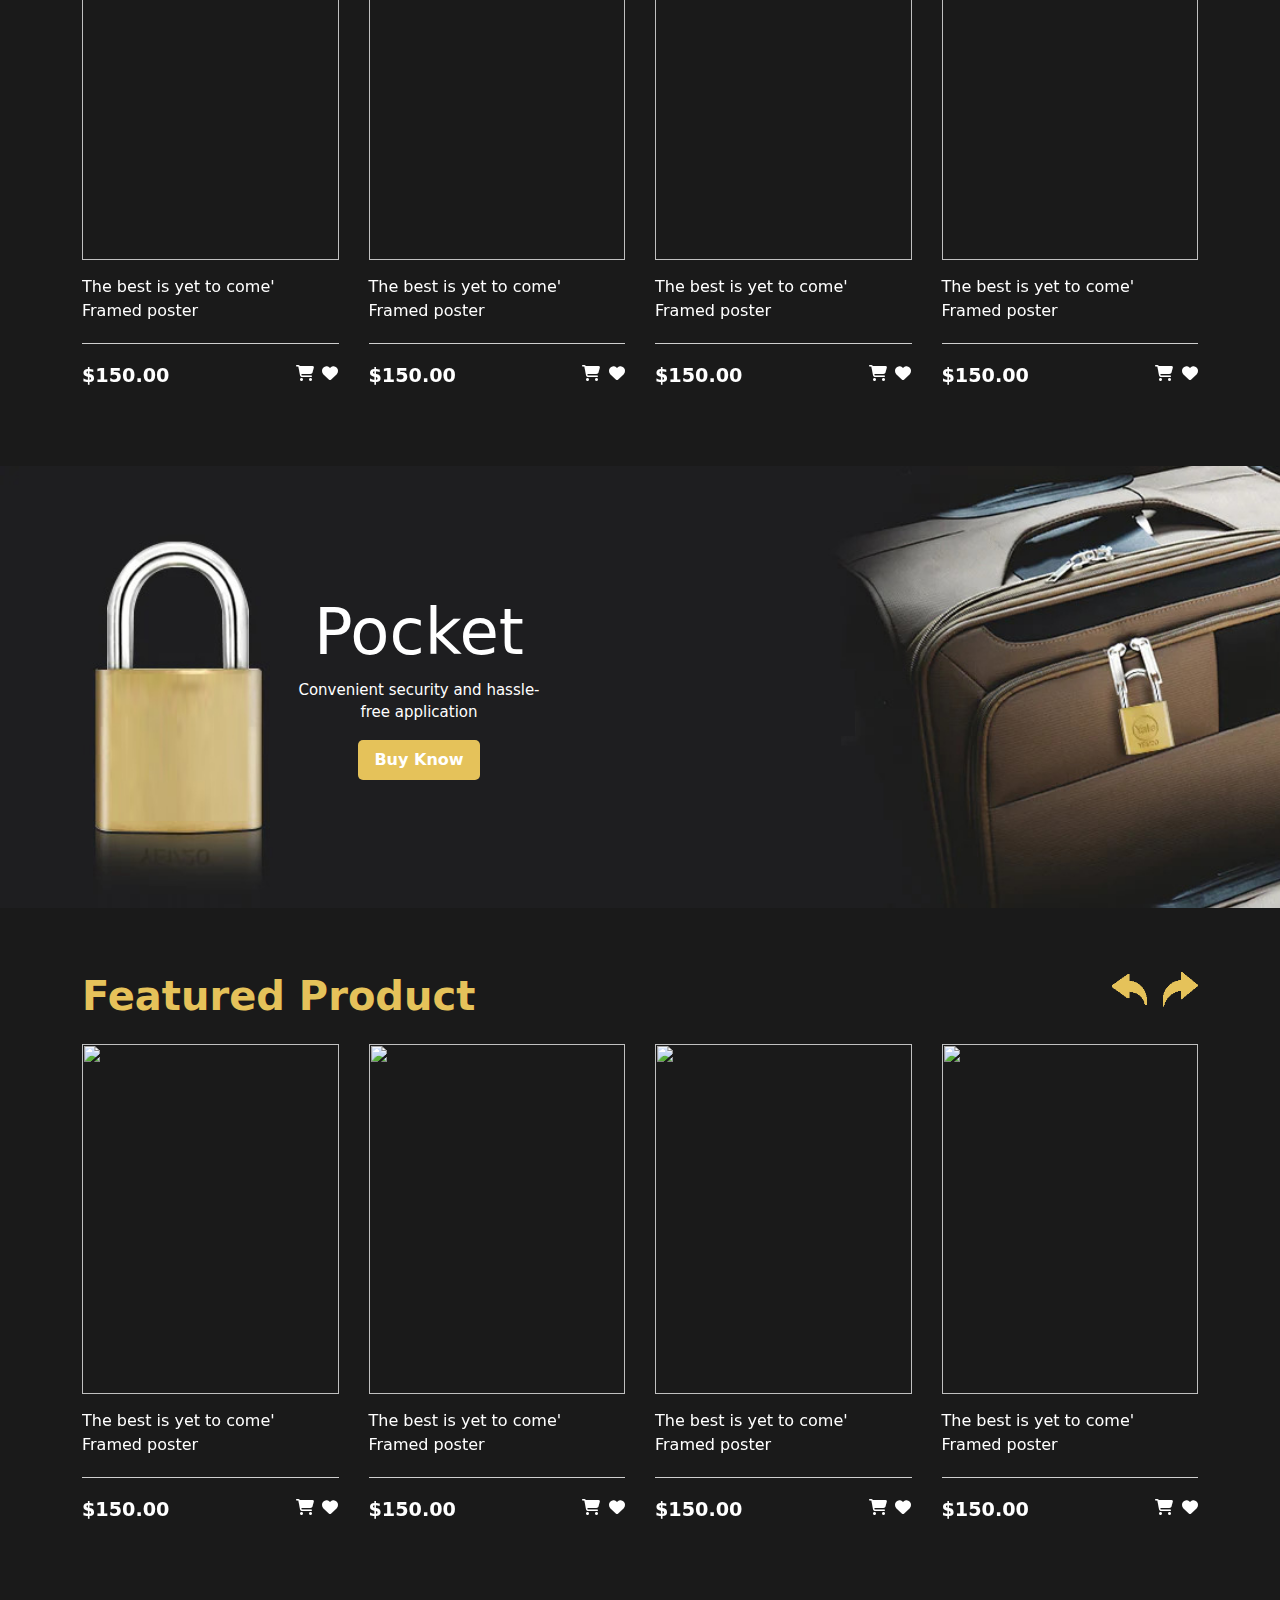
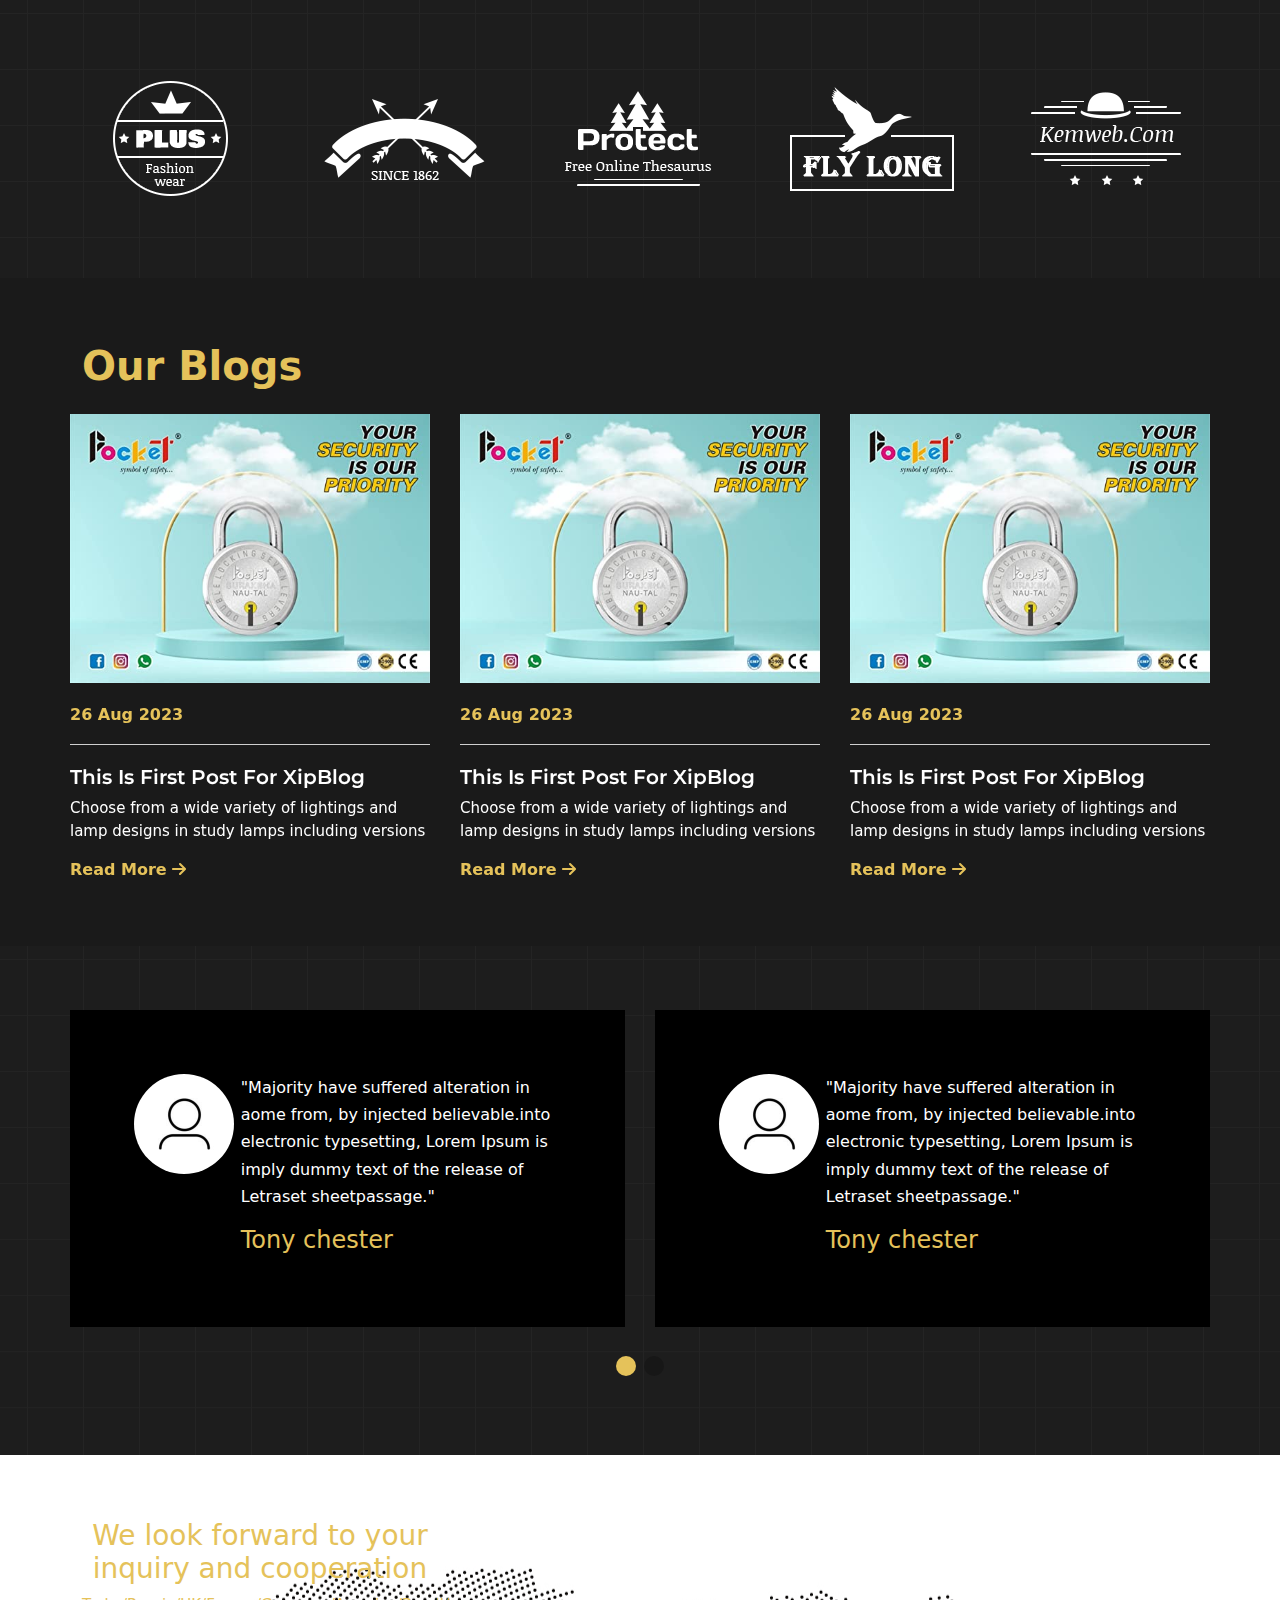
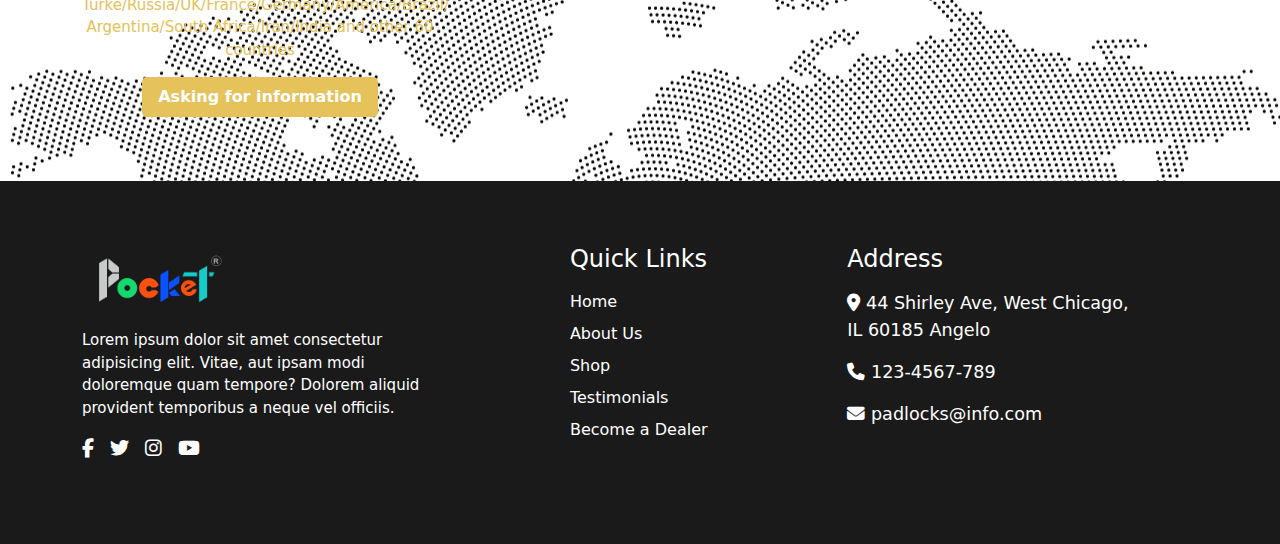
==== commit 7c260bdd: "design" ====
--- a/index.html
+++ b/index.html
@@ -565,6 +565,20 @@
 </section>	
 
 
+<section class="cta">
+	<div class="container">
+		<div class="row">
+			<div class="col-md-4">
+				<h3 class="text-center">We look forward to your inquiry and cooperation</h3>
+				<p class="text-center">Turke/Russia/UK/France/Germany/America/Brazil/
+					Argentina/South Africa/Iran/India and other 60 countries</p>
+				<a href="/" class="buy_btn">Asking for information</a>
+			</div>
+		</div>
+	</div>
+</section>
+
+
 
 	<footer>
 		<div class="container">
--- a/css/style.css
+++ b/css/style.css
@@ -6,6 +6,7 @@
   font-family: 'Montserrat', sans-serif;
   font-weight: 400;
   overflow-x: hidden;
+  
 }
 body::-webkit-scrollbar {
   width: .5em;
@@ -62,6 +63,7 @@
   padding:4rem 0;
   background-color: #1d1d1d;
   color: #e5c25a;
+  background-image: url('../images/graph.png');
 }
 
 
@@ -118,7 +120,7 @@
 .sec_head {padding: 0;}
 
 nav{display: flex;justify-content: space-between;}
-.bg_black{background-color: #1a1a1a;color: #fff;}
+.bg_black{background-color: #1a1a1a;color: #fff;background-image: none;}
 .bg_black .product_des{color: #fff;}
 .bg_black .price{color: #fff;}
 .bg_black .cart_options ul a{color: #fff;}
@@ -160,4 +162,6 @@
   .footer_thrd p{font-size: 1.1rem;}
 .cart{color: #e5c25a;font-size: 1.5rem;}
 .heading span {background: -webkit-linear-gradient(45deg, #222, #ccc 80%);-webkit-background-clip: text;-webkit-text-fill-color: transparent;}
-.client_logo img{filter: brightness(100);}+.client_logo img{filter: brightness(100);}
+.footer_scnd{width: 15%!important;}
+.cta{background-image: url('../images/map.jpg');}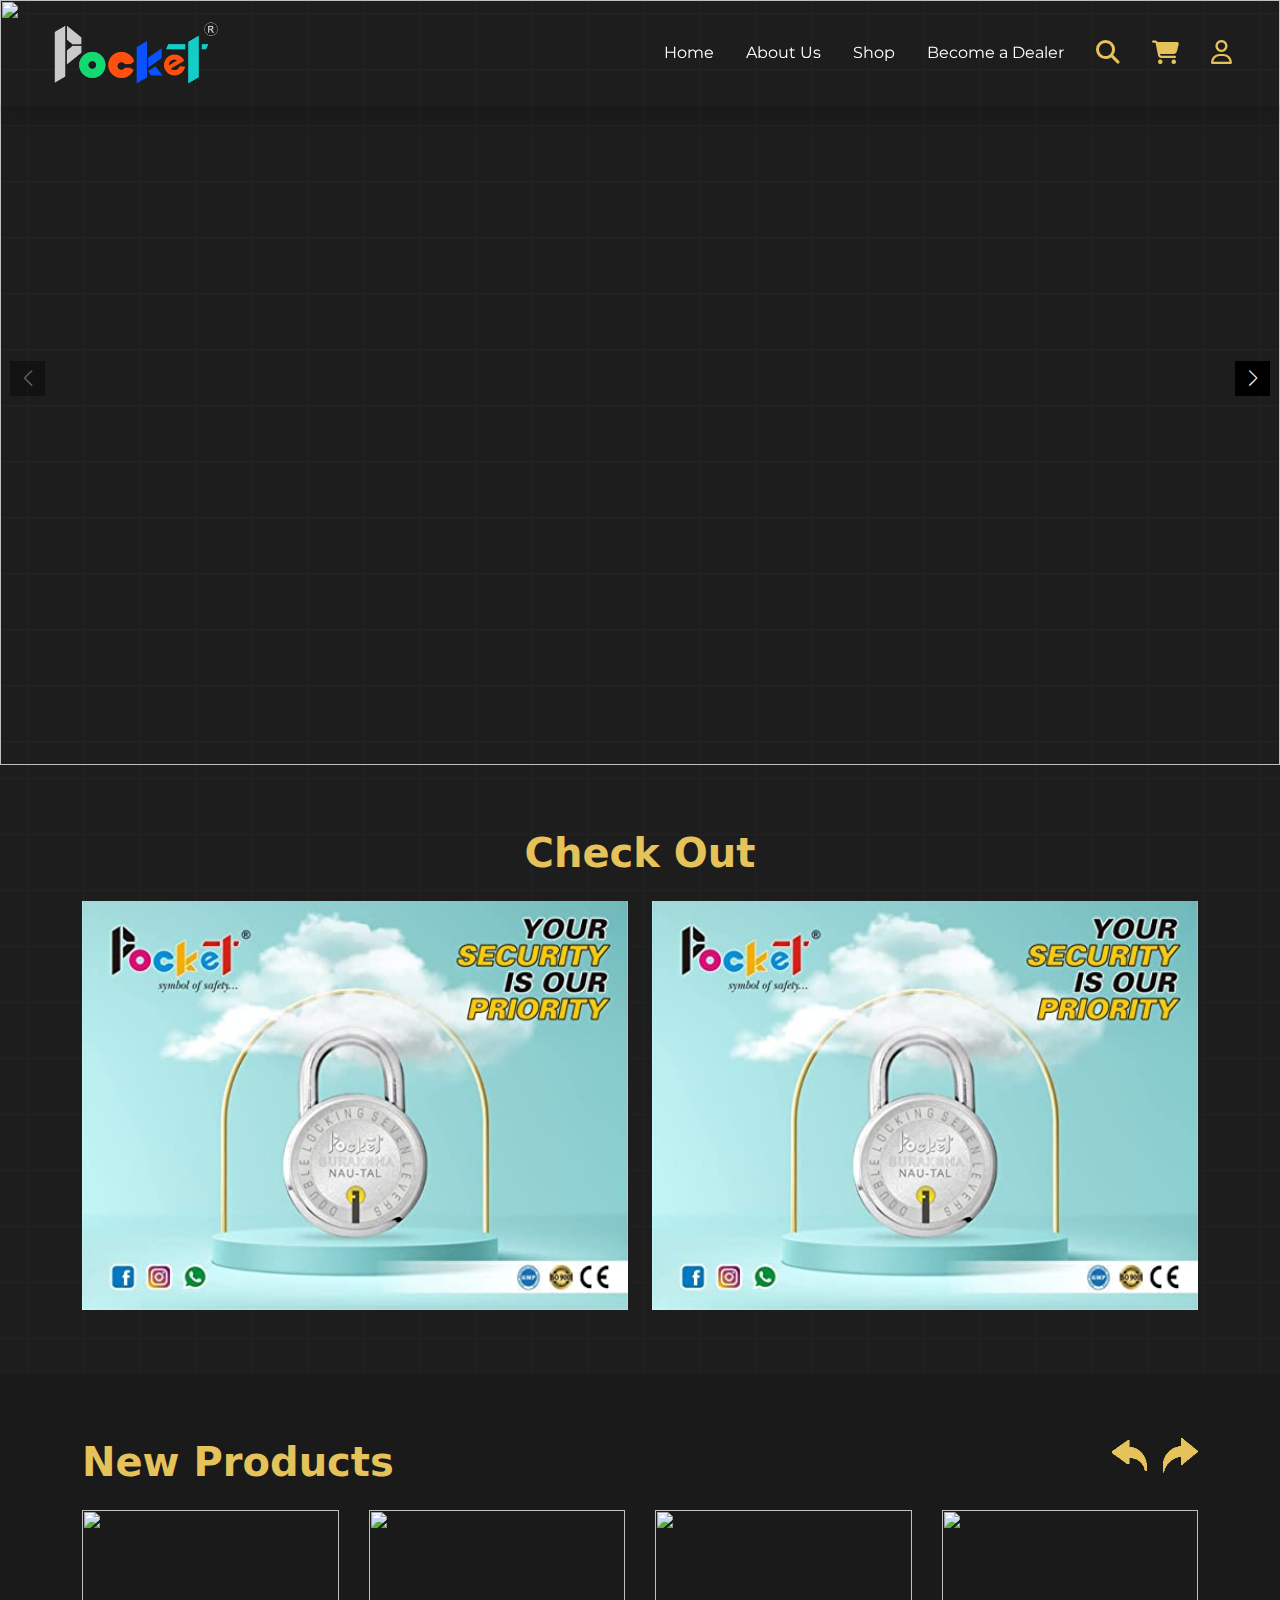
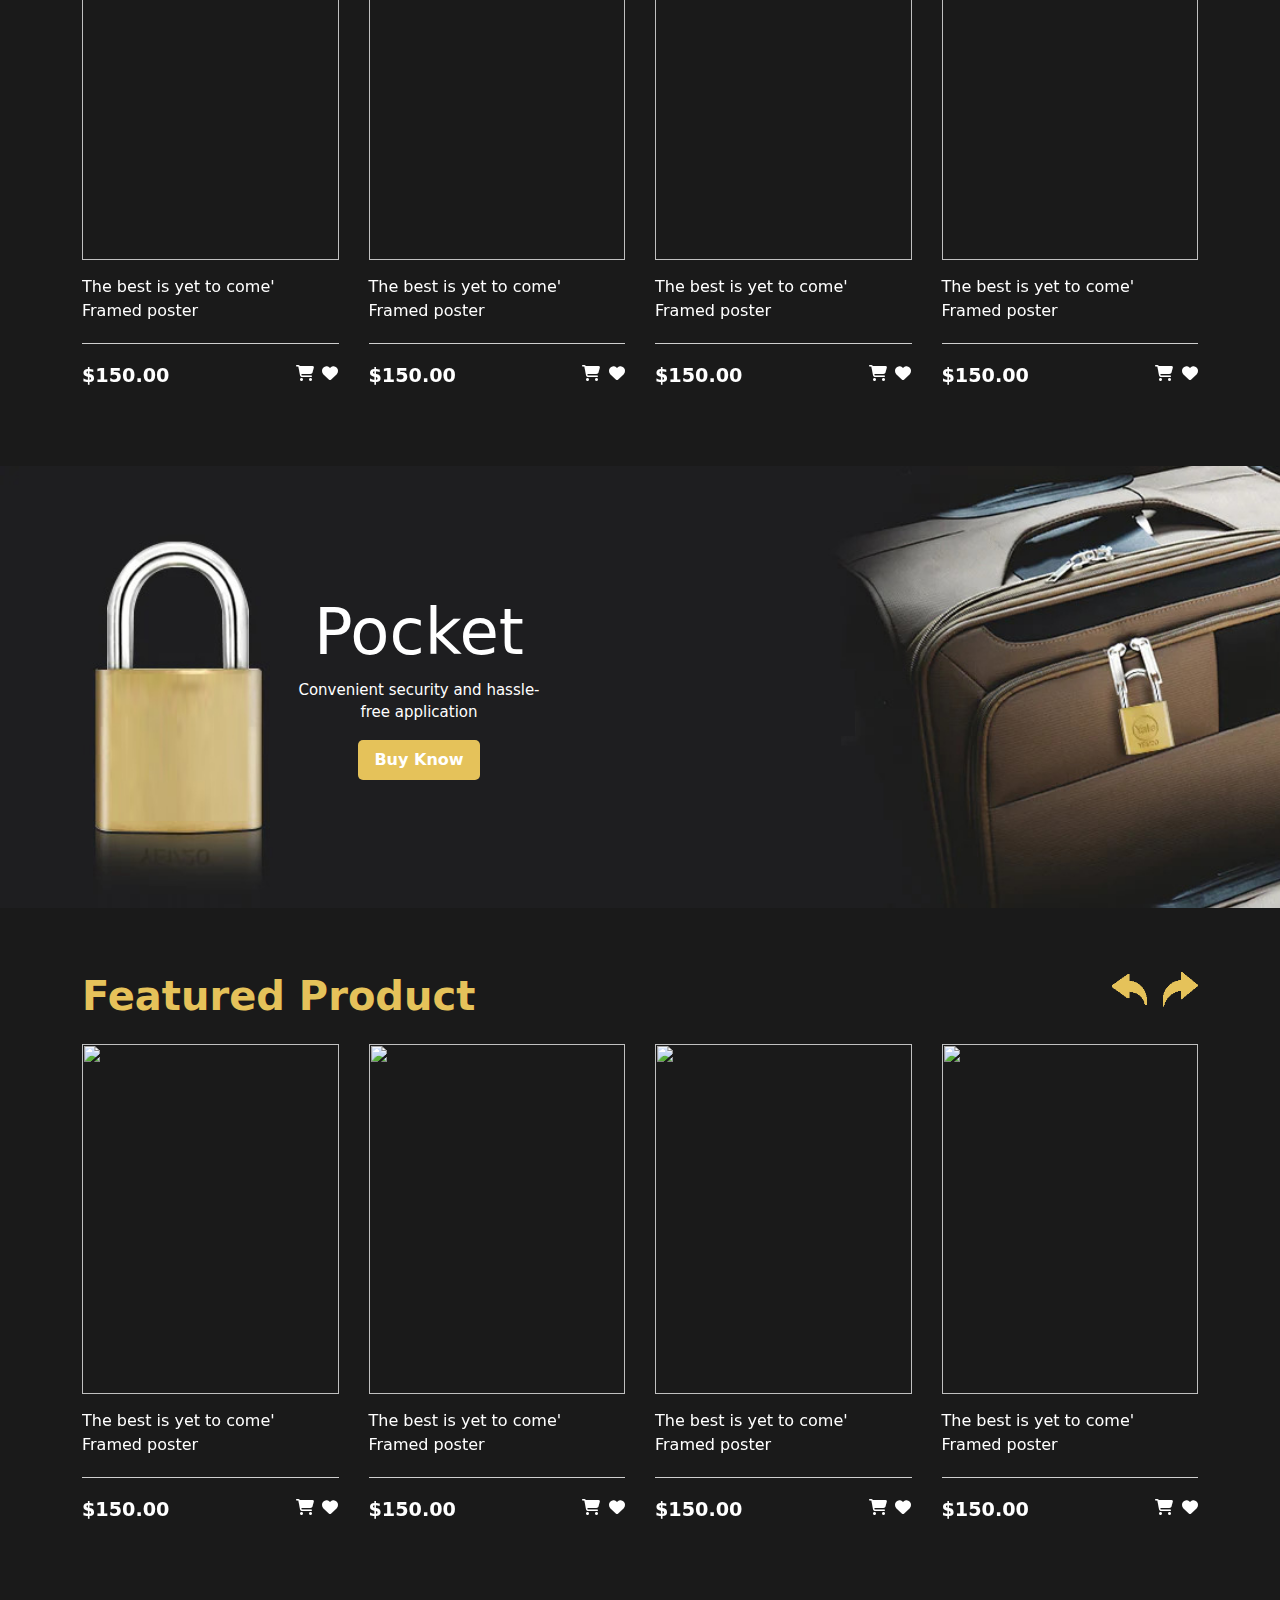
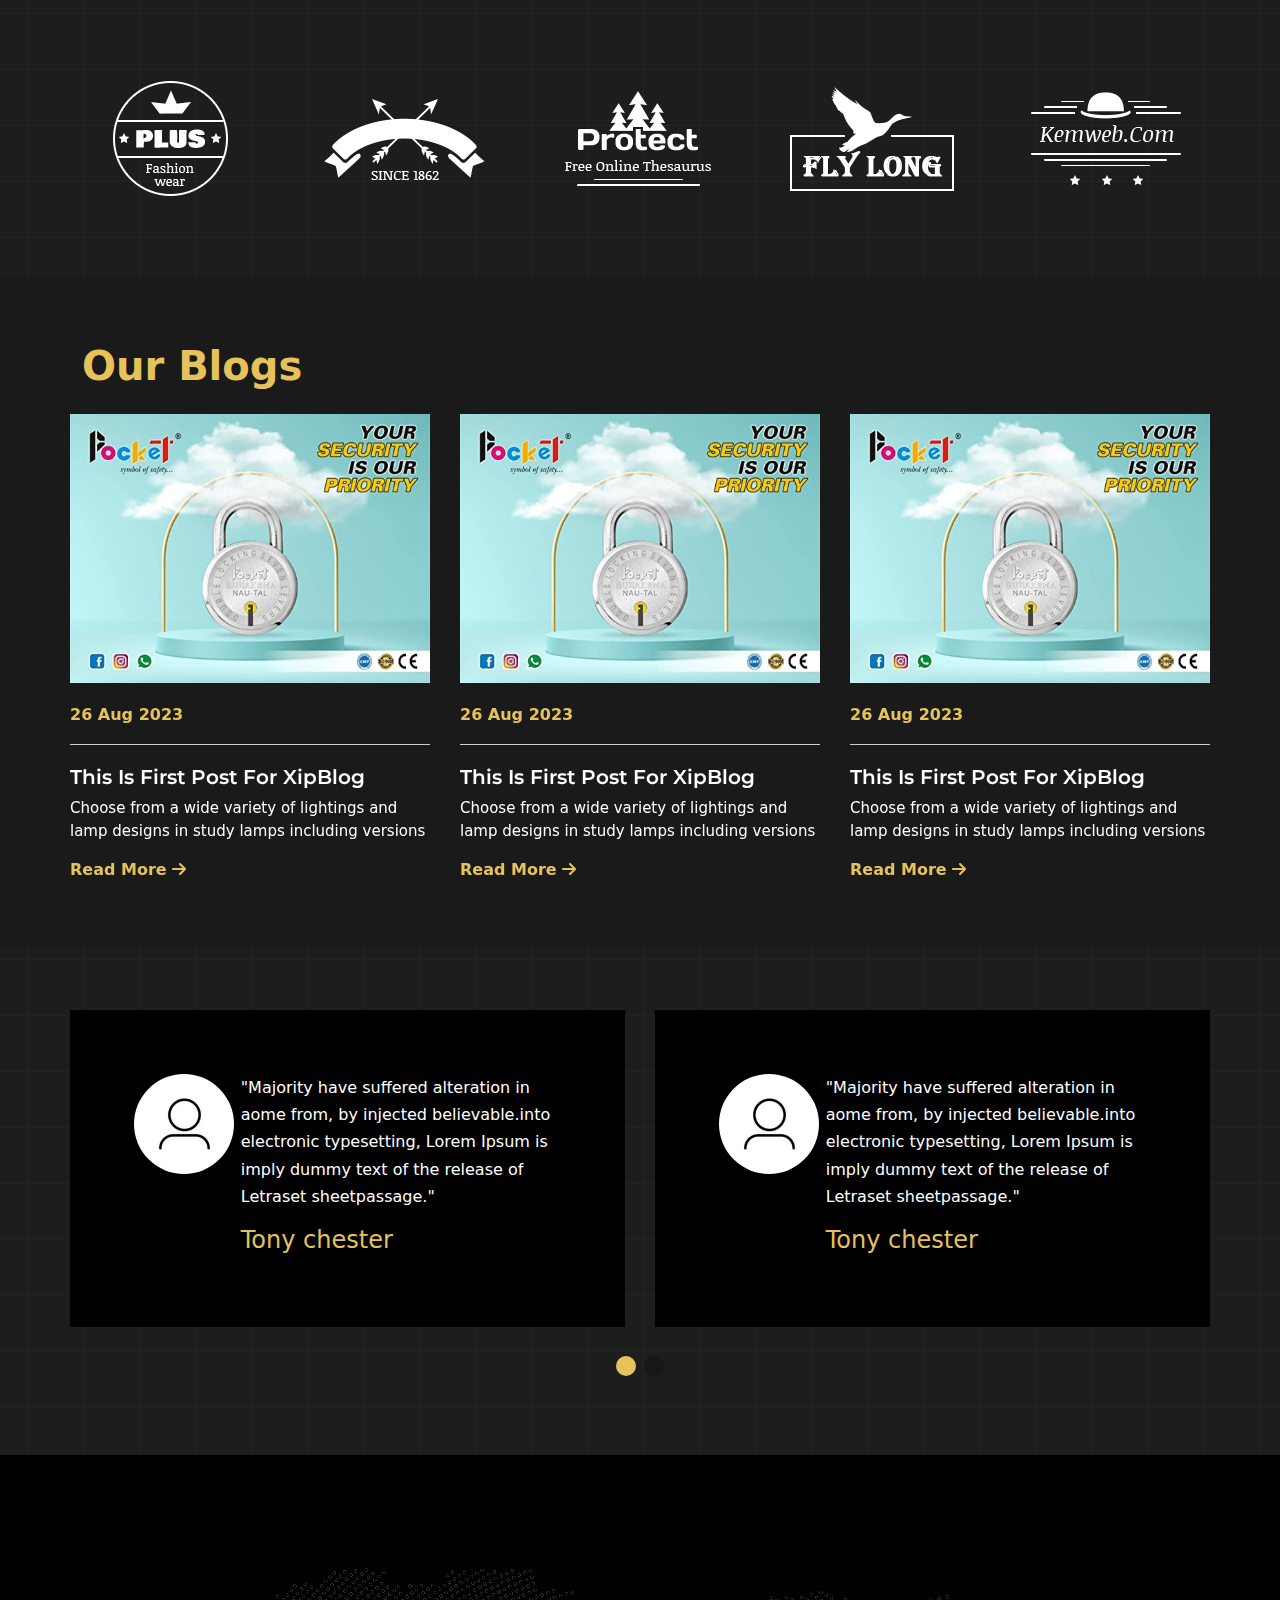
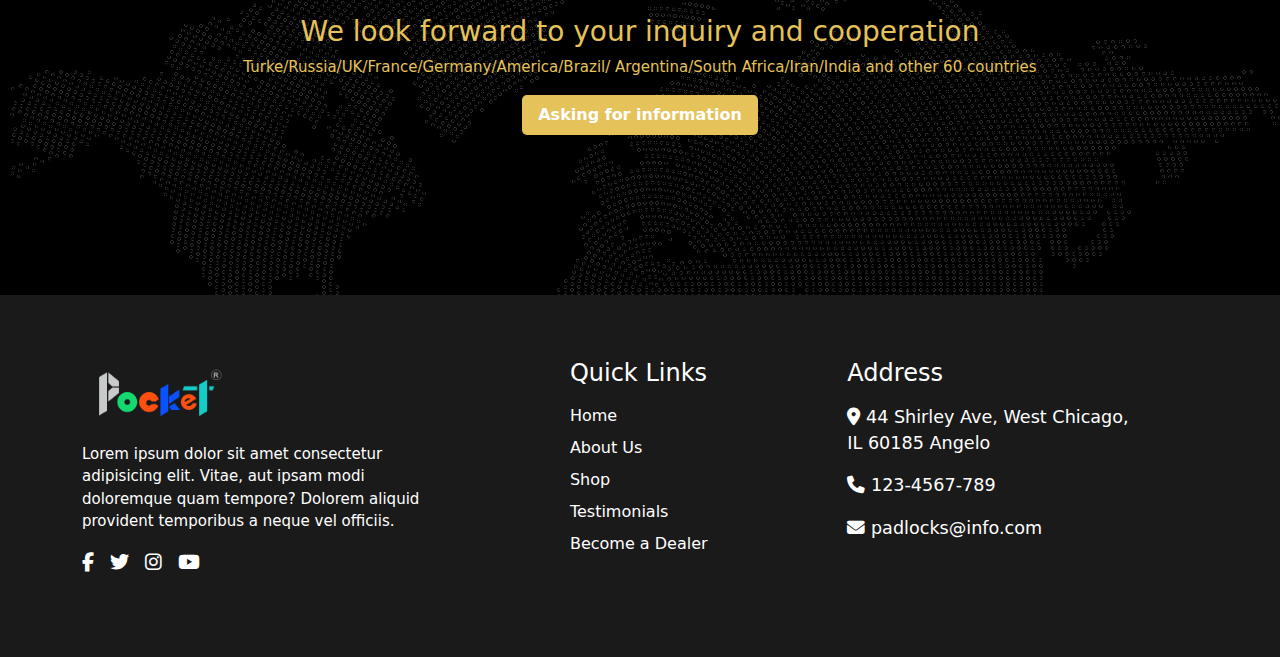
==== commit 26be8c0d: "design" ====
--- a/index.html
+++ b/index.html
@@ -568,7 +568,7 @@
 <section class="cta">
 	<div class="container">
 		<div class="row">
-			<div class="col-md-4">
+			<div class="col-md-12">
 				<h3 class="text-center">We look forward to your inquiry and cooperation</h3>
 				<p class="text-center">Turke/Russia/UK/France/Germany/America/Brazil/
 					Argentina/South Africa/Iran/India and other 60 countries</p>
--- a/css/style.css
+++ b/css/style.css
@@ -164,4 +164,4 @@
 .heading span {background: -webkit-linear-gradient(45deg, #222, #ccc 80%);-webkit-background-clip: text;-webkit-text-fill-color: transparent;}
 .client_logo img{filter: brightness(100);}
 .footer_scnd{width: 15%!important;}
-.cta{background-image: url('../images/map.jpg');}+.cta{background-image: url('../images/map.png');background-color: #000;padding: 10rem;}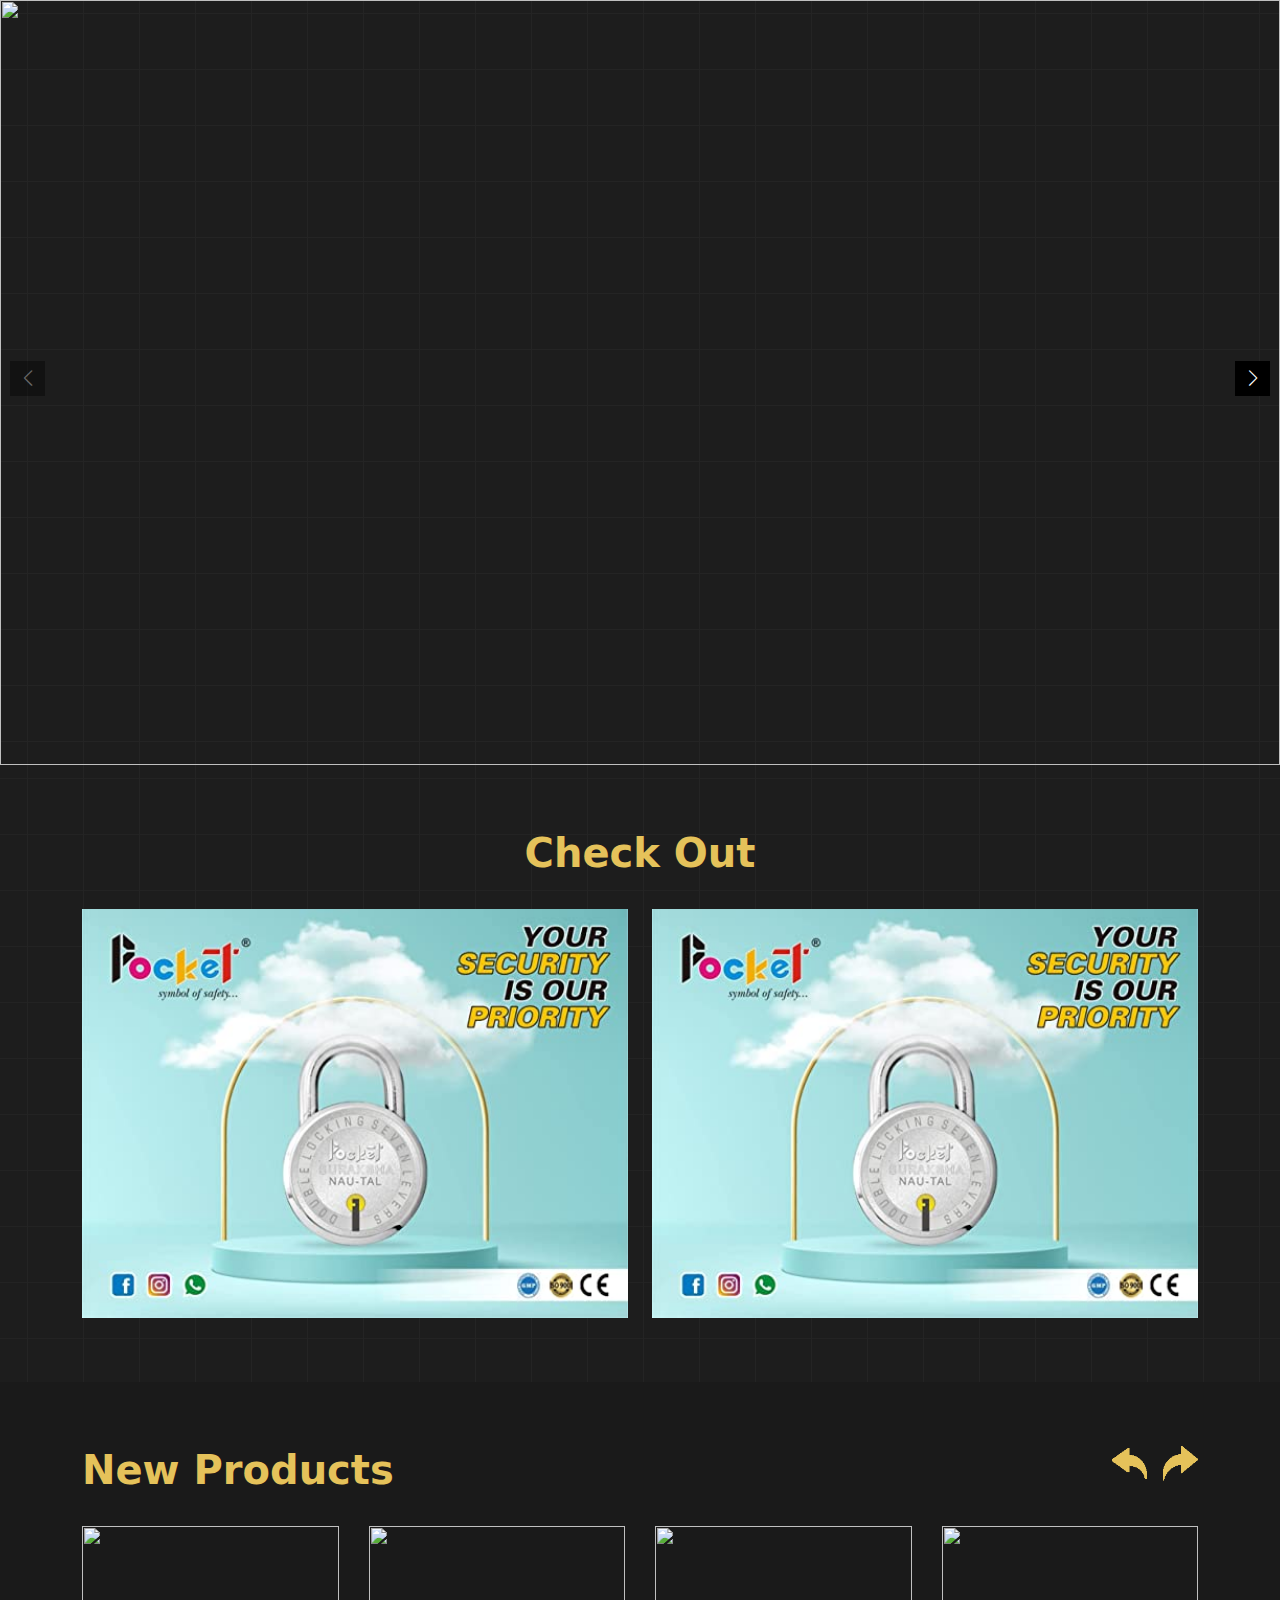
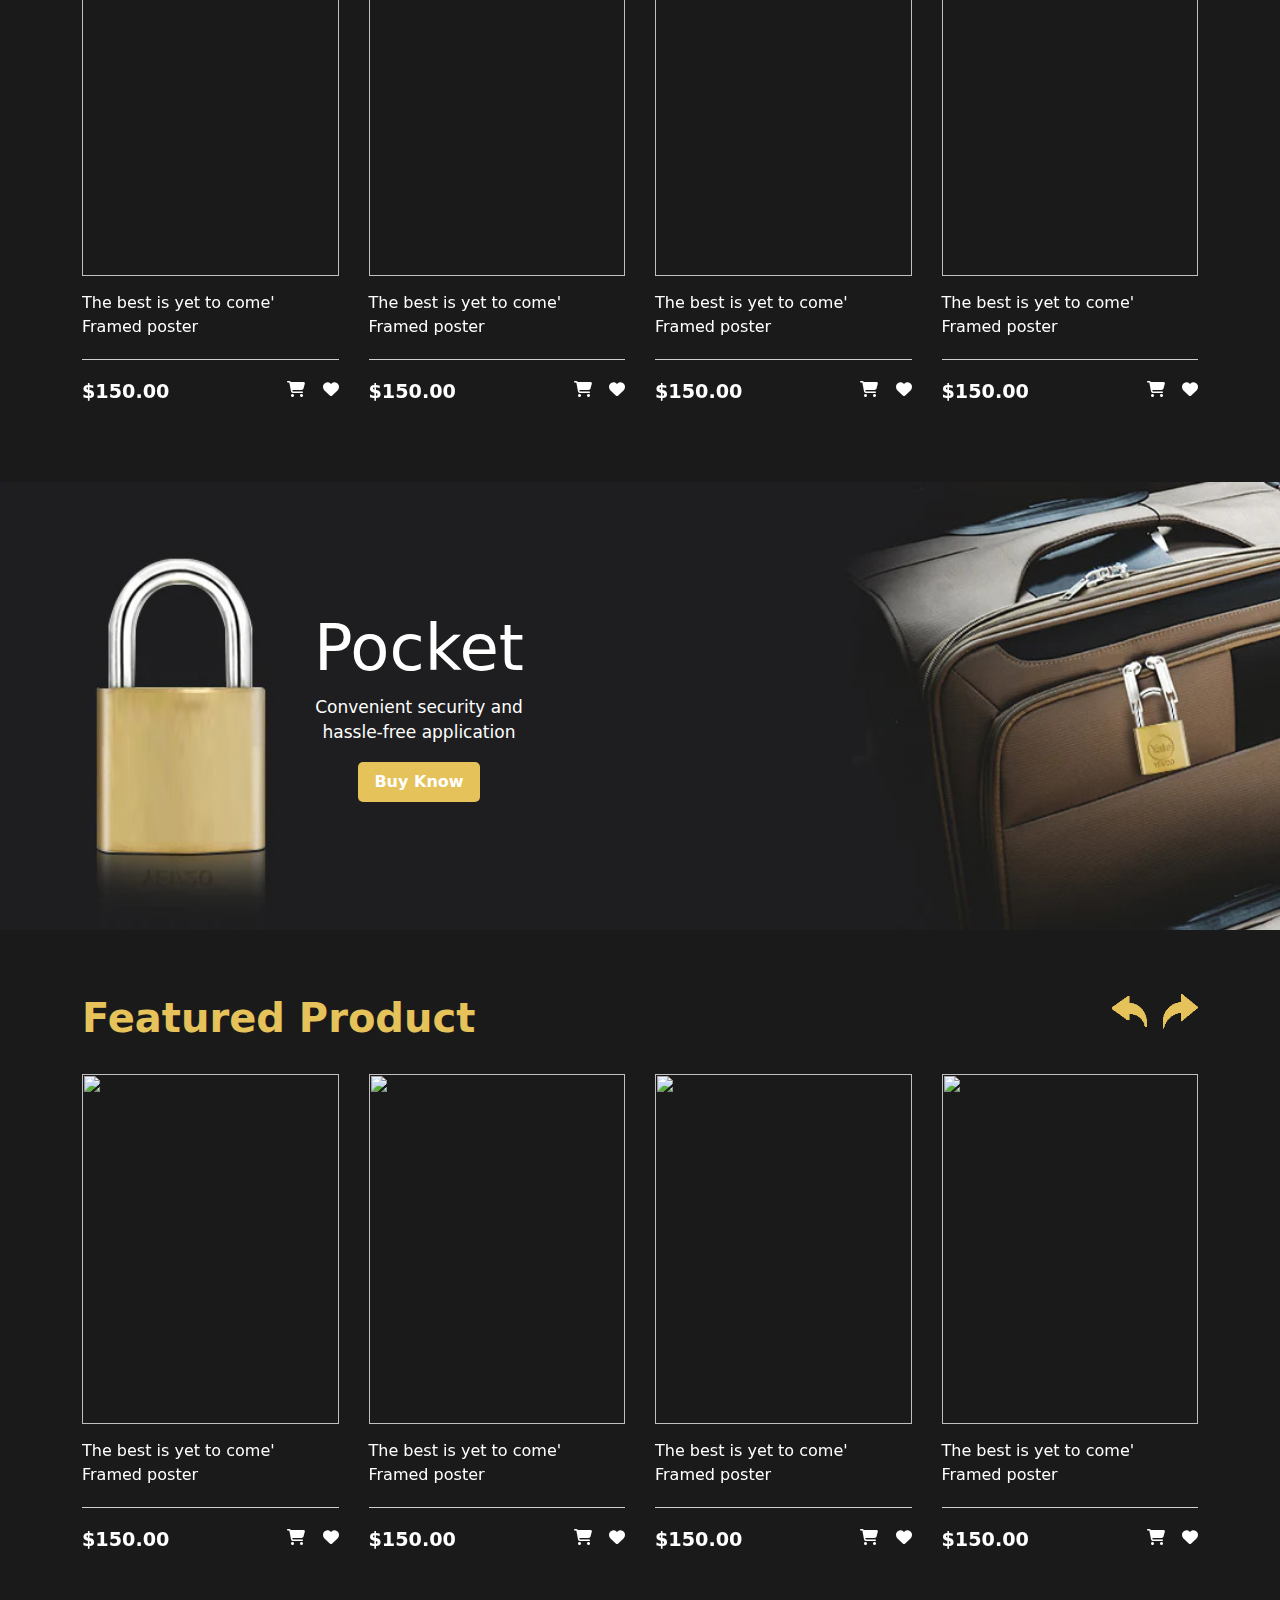
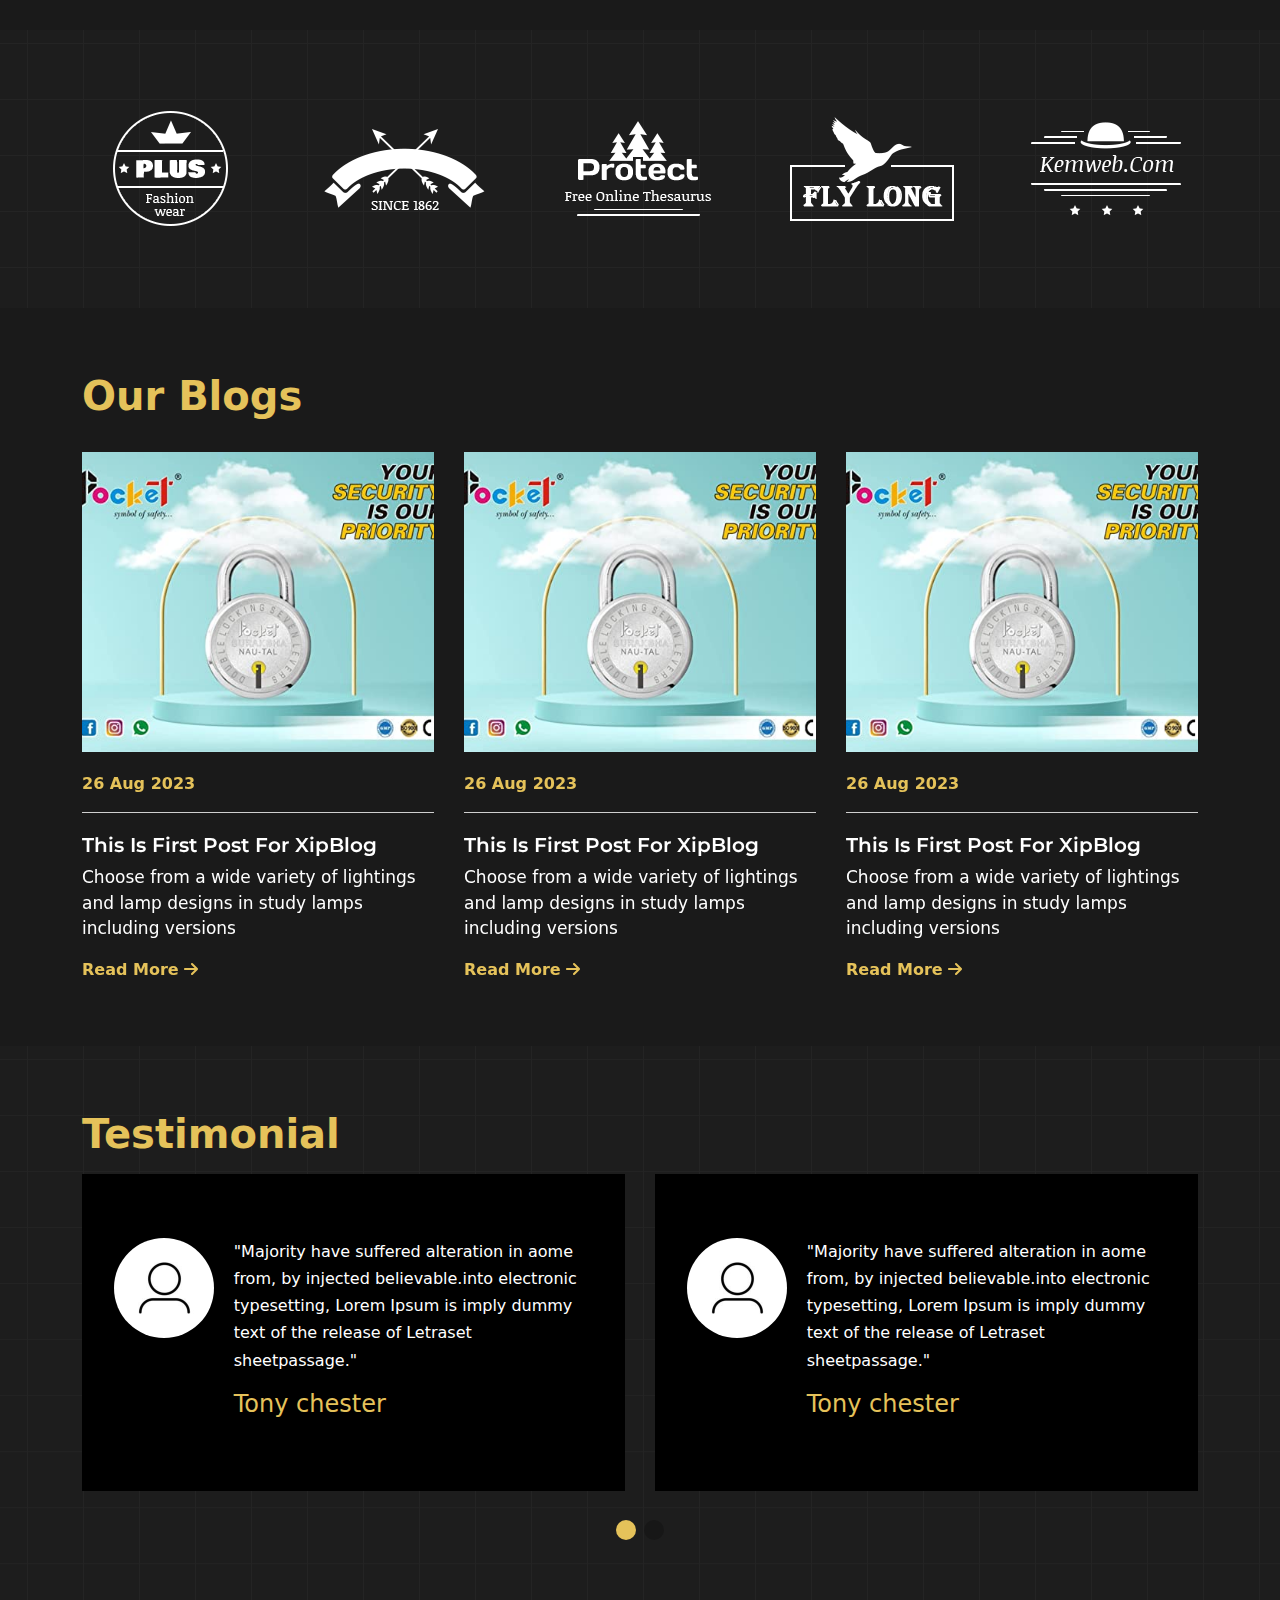
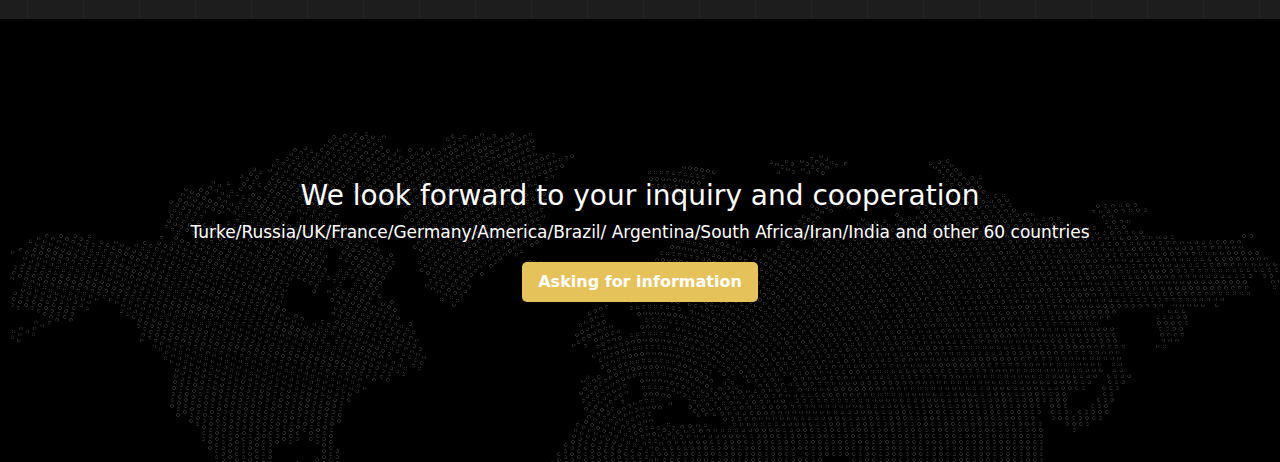
==== commit f144ecd6: "design" ====
--- a/index.html
+++ b/index.html
@@ -2,6 +2,8 @@
 <html>
 <head>
 	<title>Padlock</title>
+	<meta name="viewport" content="width=device-width, initial-scale=1.0">
+
 	<link rel="stylesheet" type="text/css" href="css/style.css">
 	<link href="https://cdn.jsdelivr.net/npm/bootstrap@5.3.1/dist/css/bootstrap.min.css" rel="stylesheet">
 	<link rel="stylesheet" href="https://cdn.jsdelivr.net/npm/swiper@10/swiper-bundle.min.css" />
@@ -13,25 +15,7 @@
 	<script src="https://cdnjs.cloudflare.com/ajax/libs/font-awesome/6.4.2/js/all.min.js" ></script>
 </head>
 <body>
-	<header class="header_flex shadow">
-		<div class="logo">
-			<a href="/"><img src="images/logo.png"></a>
-		</div>
-		<nav>
-			<ul>
-				<li><a href="/">Home</a></li>
-				<li><a href="/">About Us</a></li>
-				<li><a href="/">Shop </a></li>
-				<!-- <li><a href="/">testimonials</a></li> -->
-				<li><a href="/">Become a Dealer</a></li>
-			</ul>
-			<ul>
-				<li><a href="/" class="search"><i class="fa-solid fa-magnifying-glass"></i></a></li>
-				<li><a href="/" class="cart"><i class="fa-solid fa-cart-shopping"></i></a></li>
-				<li><a href="/" class="user_icon"><i class="fa-regular fa-user"></i></a></li>
-			</ul>
-		</nav>
-	</header>
+
 
 
 <section class="p-0">
@@ -94,133 +78,137 @@
 				<div class="swiper product_slider">
 					<div class="swiper-wrapper">
 						<div class="swiper-slide">
-						<a href="/" class="product_box">
-							<div class="product_img">
-								<img src="https://elie.net/static/images/banner/evolution-of-the-https-lock-icon-infographic.jpg">
-							</div>
-							<div class="product_des">
-								The best is yet to come' Framed poster
-							</div>
-							<div class="price-item">
-								<div class="price"> $150.00</div>
-								<div class="cart_options">
-									<ul>
-										<li><a href="#"><i class="fa-solid fa-cart-shopping"></i></a></li>
-										<li><a href="#"><i class="fa-solid fa-heart"></i></a></li>	
-									</ul>
-								</div>
-							</div>
-						</a>	
-						</div>
-
-
-						<div class="swiper-slide">
-						<a href="/" class="product_box">
-							<div class="product_img">
-								<img src="https://www.shopinlock.com.tw/themes/shopinlock/images/page-banner.jpg">
-							</div>
-
-							<div class="product_des">
-								The best is yet to come' Framed poster
-							</div>
-							<div class="price-item">
-								<div class="price"> $150.00</div>
-								<div class="cart_options">
-									<ul>
-										<li><a href="#"><i class="fa-solid fa-cart-shopping"></i></a></li>
-										<li><a href="#"><i class="fa-solid fa-heart"></i></a></li>	
-									</ul>
-								</div>
-							</div>
-							</a>	
-						</div>
-
-						<div class="swiper-slide">
-						<a href="/" class="product_box">
-							<div class="product_img">
-								<img src="https://elie.net/static/images/banner/evolution-of-the-https-lock-icon-infographic.jpg">
-							</div>
-							<div class="product_des">
-								The best is yet to come' Framed poster
-							</div>
-							<div class="price-item">
-								<div class="price"> $150.00</div>
-								<div class="cart_options">
-									<ul>
-										<li><a href="#"><i class="fa-solid fa-cart-shopping"></i></a></li>
-										<li><a href="#"><i class="fa-solid fa-heart"></i></a></li>	
-									</ul>
-								</div>
-							</div>
-						</a>	
-						</div>
-
-
-						<div class="swiper-slide">
-						<a href="/" class="product_box">
-							<div class="product_img">
-								<img src="https://www.shopinlock.com.tw/themes/shopinlock/images/page-banner.jpg">
-							</div>
-
-							<div class="product_des">
-								The best is yet to come' Framed poster
-							</div>
-							<div class="price-item">
-								<div class="price"> $150.00</div>
-								<div class="cart_options">
-									<ul>
-										<li><a href="#"><i class="fa-solid fa-cart-shopping"></i></a></li>
-										<li><a href="#"><i class="fa-solid fa-heart"></i></a></li>	
-									</ul>
-								</div>
-							</div>
-							</a>	
-						</div>
-
-
-						<div class="swiper-slide">
-						<a href="/" class="product_box">
-							<div class="product_img">
-								<img src="https://elie.net/static/images/banner/evolution-of-the-https-lock-icon-infographic.jpg">
-							</div>
-							<div class="product_des">
-								The best is yet to come' Framed poster
-							</div>
-							<div class="price-item">
-								<div class="price"> $150.00</div>
-								<div class="cart_options">
-									<ul>
-										<li><a href="#"><i class="fa-solid fa-cart-shopping"></i></a></li>
-										<li><a href="#"><i class="fa-solid fa-heart"></i></a></li>	
-									</ul>
-								</div>
-							</div>
-						</a>	
-						</div>
-
-
-						<div class="swiper-slide">
-						<a href="/" class="product_box">
-							<div class="product_img">
-								<img src="https://www.shopinlock.com.tw/themes/shopinlock/images/page-banner.jpg">
-							</div>
-
-							<div class="product_des">
-								The best is yet to come' Framed poster
-							</div>
-							<div class="price-item">
-								<div class="price"> $150.00</div>
-								<div class="cart_options">
-									<ul>
-										<li><a href="#"><i class="fa-solid fa-cart-shopping"></i></a></li>
-										<li><a href="#"><i class="fa-solid fa-heart"></i></a></li>	
-									</ul>
-								</div>
-							</div>
-							</a>	
-						</div>
-					</div>
-					</div>
+							<div class="product_box">
+								<a href="#">
+									<div class="product_img">
+										<img src="https://elie.net/static/images/banner/evolution-of-the-https-lock-icon-infographic.jpg">
+									</div>
+									<div class="product_des">
+										The best is yet to come' Framed poster
+									</div>
+								</a>
+								<div class="price-item">
+									<div class="price"> $150.00</div>
+									<div class="cart_options">
+										<ul>
+											<li><a href="#"><i class="fa-solid fa-cart-shopping"></i></a></li>
+											<li><a href="#"><i class="fa-solid fa-heart"></i></a></li>	
+										</ul>
+									</div>
+								</div>
+							</div>	
+						</div>
+						<div class="swiper-slide">
+							<div class="product_box">
+								<a href="#">
+									<div class="product_img">
+										<img src="https://www.shopinlock.com.tw/themes/shopinlock/images/page-banner.jpg">
+									</div>
+
+									<div class="product_des">
+										The best is yet to come' Framed poster
+									</div>
+								</a>
+								<div class="price-item">
+									<div class="price"> $150.00</div>
+									<div class="cart_options">
+										<ul>
+											<li><a href="#"><i class="fa-solid fa-cart-shopping"></i></a></li>
+											<li><a href="#"><i class="fa-solid fa-heart"></i></a></li>	
+										</ul>
+									</div>
+								</div>
+							</div>	
+						</div>
+
+						<div class="swiper-slide">
+							<div class="product_box">
+								<a href="#">
+									<div class="product_img">
+										<img src="https://elie.net/static/images/banner/evolution-of-the-https-lock-icon-infographic.jpg">
+									</div>
+									<div class="product_des">
+										The best is yet to come' Framed poster
+									</div>
+								</a>
+								<div class="price-item">
+									<div class="price"> $150.00</div>
+									<div class="cart_options">
+										<ul>
+											<li><a href="#"><i class="fa-solid fa-cart-shopping"></i></a></li>
+											<li><a href="#"><i class="fa-solid fa-heart"></i></a></li>	
+										</ul>
+									</div>
+								</div>
+							</div>	
+						</div>
+						<div class="swiper-slide">
+							<div class="product_box">
+								<a href="#">
+									<div class="product_img">
+										<img src="https://www.shopinlock.com.tw/themes/shopinlock/images/page-banner.jpg">
+									</div>
+
+									<div class="product_des">
+										The best is yet to come' Framed poster
+									</div>
+								</a>
+								<div class="price-item">
+									<div class="price"> $150.00</div>
+									<div class="cart_options">
+										<ul>
+											<li><a href="#"><i class="fa-solid fa-cart-shopping"></i></a></li>
+											<li><a href="#"><i class="fa-solid fa-heart"></i></a></li>	
+										</ul>
+									</div>
+								</div>
+							</div>	
+						</div>
+						<div class="swiper-slide">
+							<div class="product_box">
+								<a href="#">
+									<div class="product_img">
+										<img src="https://elie.net/static/images/banner/evolution-of-the-https-lock-icon-infographic.jpg">
+									</div>
+									<div class="product_des">
+										The best is yet to come' Framed poster
+									</div>
+								</a>
+								<div class="price-item">
+									<div class="price"> $150.00</div>
+									<div class="cart_options">
+										<ul>
+											<li><a href="#"><i class="fa-solid fa-cart-shopping"></i></a></li>
+											<li><a href="#"><i class="fa-solid fa-heart"></i></a></li>	
+										</ul>
+									</div>
+								</div>
+							</div>	
+						</div>
+						<div class="swiper-slide">
+							<div class="product_box">
+								<a href="#">
+									<div class="product_img">
+										<img src="https://www.shopinlock.com.tw/themes/shopinlock/images/page-banner.jpg">
+									</div>
+
+									<div class="product_des">
+										The best is yet to come' Framed poster
+									</div>
+								</a>
+								<div class="price-item">
+									<div class="price"> $150.00</div>
+									<div class="cart_options">
+										<ul>
+											<li><a href="#"><i class="fa-solid fa-cart-shopping"></i></a></li>
+											<li><a href="#"><i class="fa-solid fa-heart"></i></a></li>	
+										</ul>
+									</div>
+								</div>
+							</div>	
+						</div>
+					</div>
+				</div>
 			</div>
 		</div>
 	</div>
@@ -232,7 +220,7 @@
 		<div class="call_action_text">
 			<div class="row">
 				<div class="col-md-1"></div>
-				<div class="col-md-4">
+				<div class="col-md-4 col-xs-12">
 					<h2>Pocket</h2>
 					<p>Convenient security and hassle-free application</p>
 					<a href="/" class="buy_btn">Buy Know</a>
@@ -256,131 +244,135 @@
 			<div class="product_main">
 				<div class="swiper featured_product_slider">
 					<div class="swiper-wrapper">
-						<div class="swiper-slide">
-						<a href="/" class="product_box">
-							<div class="product_img">
-								<img src="https://elie.net/static/images/banner/evolution-of-the-https-lock-icon-infographic.jpg">
-							</div>
-							<div class="product_des">
-								The best is yet to come' Framed poster
-							</div>
-							<div class="price-item">
-								<div class="price"> $150.00</div>
-								<div class="cart_options">
-									<ul>
-										<li><a href="#"><i class="fa-solid fa-cart-shopping"></i></a></li>
-										<li><a href="#"><i class="fa-solid fa-heart"></i></a></li>	
-									</ul>
-								</div>
-							</div>
-						</a>	
-						</div>
-
-
-						<div class="swiper-slide">
-						<a href="/" class="product_box">
-							<div class="product_img">
-								<img src="https://www.shopinlock.com.tw/themes/shopinlock/images/page-banner.jpg">
-							</div>
-
-							<div class="product_des">
-								The best is yet to come' Framed poster
-							</div>
-							<div class="price-item">
-								<div class="price"> $150.00</div>
-								<div class="cart_options">
-									<ul>
-										<li><a href="#"><i class="fa-solid fa-cart-shopping"></i></a></li>
-										<li><a href="#"><i class="fa-solid fa-heart"></i></a></li>	
-									</ul>
-								</div>
-							</div>
-							</a>	
-						</div>
-
-						<div class="swiper-slide">
-						<a href="/" class="product_box">
-							<div class="product_img">
-								<img src="https://elie.net/static/images/banner/evolution-of-the-https-lock-icon-infographic.jpg">
-							</div>
-							<div class="product_des">
-								The best is yet to come' Framed poster
-							</div>
-							<div class="price-item">
-								<div class="price"> $150.00</div>
-								<div class="cart_options">
-									<ul>
-										<li><a href="#"><i class="fa-solid fa-cart-shopping"></i></a></li>
-										<li><a href="#"><i class="fa-solid fa-heart"></i></a></li>	
-									</ul>
-								</div>
-							</div>
-						</a>	
-						</div>
-
-
-						<div class="swiper-slide">
-						<a href="/" class="product_box">
-							<div class="product_img">
-								<img src="https://www.shopinlock.com.tw/themes/shopinlock/images/page-banner.jpg">
-							</div>
-
-							<div class="product_des">
-								The best is yet to come' Framed poster
-							</div>
-							<div class="price-item">
-								<div class="price"> $150.00</div>
-								<div class="cart_options">
-									<ul>
-										<li><a href="#"><i class="fa-solid fa-cart-shopping"></i></a></li>
-										<li><a href="#"><i class="fa-solid fa-heart"></i></a></li>	
-									</ul>
-								</div>
-							</div>
-							</a>	
-						</div>
-
-
-						<div class="swiper-slide">
-						<a href="/" class="product_box">
-							<div class="product_img">
-								<img src="https://elie.net/static/images/banner/evolution-of-the-https-lock-icon-infographic.jpg">
-							</div>
-							<div class="product_des">
-								The best is yet to come' Framed poster
-							</div>
-							<div class="price-item">
-								<div class="price"> $150.00</div>
-								<div class="cart_options">
-									<ul>
-										<li><a href="#"><i class="fa-solid fa-cart-shopping"></i></a></li>
-										<li><a href="#"><i class="fa-solid fa-heart"></i></a></li>	
-									</ul>
-								</div>
-							</div>
-						</a>	
-						</div>
-
-
-						<div class="swiper-slide">
-						<a href="/" class="product_box">
-							<div class="product_img">
-								<img src="https://www.shopinlock.com.tw/themes/shopinlock/images/page-banner.jpg">
-							</div>
-
-							<div class="product_des">
-								The best is yet to come' Framed poster
-							</div>
-							<div class="price-item">
-								<div class="price"> $150.00</div>
-								<div class="cart_options">
-									<ul>
-										<li><a href="#"><i class="fa-solid fa-cart-shopping"></i></a></li>
-										<li><a href="#"><i class="fa-solid fa-heart"></i></a></li>	
-									</ul>
-								</div>
-							</div>
-							</a>	
+					<div class="swiper-slide">
+							<div class="product_box">
+								<a href="#">
+									<div class="product_img">
+										<img src="https://elie.net/static/images/banner/evolution-of-the-https-lock-icon-infographic.jpg">
+									</div>
+									<div class="product_des">
+										The best is yet to come' Framed poster
+									</div>
+								</a>
+								<div class="price-item">
+									<div class="price"> $150.00</div>
+									<div class="cart_options">
+										<ul>
+											<li><a href="#"><i class="fa-solid fa-cart-shopping"></i></a></li>
+											<li><a href="#"><i class="fa-solid fa-heart"></i></a></li>	
+										</ul>
+									</div>
+								</div>
+							</div>	
+						</div>
+						<div class="swiper-slide">
+							<div class="product_box">
+								<a href="#">
+									<div class="product_img">
+										<img src="https://www.shopinlock.com.tw/themes/shopinlock/images/page-banner.jpg">
+									</div>
+
+									<div class="product_des">
+										The best is yet to come' Framed poster
+									</div>
+								</a>
+								<div class="price-item">
+									<div class="price"> $150.00</div>
+									<div class="cart_options">
+										<ul>
+											<li><a href="#"><i class="fa-solid fa-cart-shopping"></i></a></li>
+											<li><a href="#"><i class="fa-solid fa-heart"></i></a></li>	
+										</ul>
+									</div>
+								</div>
+							</div>	
+						</div>
+
+						<div class="swiper-slide">
+							<div class="product_box">
+								<a href="#">
+									<div class="product_img">
+										<img src="https://elie.net/static/images/banner/evolution-of-the-https-lock-icon-infographic.jpg">
+									</div>
+									<div class="product_des">
+										The best is yet to come' Framed poster
+									</div>
+								</a>
+								<div class="price-item">
+									<div class="price"> $150.00</div>
+									<div class="cart_options">
+										<ul>
+											<li><a href="#"><i class="fa-solid fa-cart-shopping"></i></a></li>
+											<li><a href="#"><i class="fa-solid fa-heart"></i></a></li>	
+										</ul>
+									</div>
+								</div>
+							</div>	
+						</div>
+						<div class="swiper-slide">
+							<div class="product_box">
+								<a href="#">
+									<div class="product_img">
+										<img src="https://www.shopinlock.com.tw/themes/shopinlock/images/page-banner.jpg">
+									</div>
+
+									<div class="product_des">
+										The best is yet to come' Framed poster
+									</div>
+								</a>
+								<div class="price-item">
+									<div class="price"> $150.00</div>
+									<div class="cart_options">
+										<ul>
+											<li><a href="#"><i class="fa-solid fa-cart-shopping"></i></a></li>
+											<li><a href="#"><i class="fa-solid fa-heart"></i></a></li>	
+										</ul>
+									</div>
+								</div>
+							</div>	
+						</div>
+						<div class="swiper-slide">
+							<div class="product_box">
+								<a href="#">
+									<div class="product_img">
+										<img src="https://elie.net/static/images/banner/evolution-of-the-https-lock-icon-infographic.jpg">
+									</div>
+									<div class="product_des">
+										The best is yet to come' Framed poster
+									</div>
+								</a>
+								<div class="price-item">
+									<div class="price"> $150.00</div>
+									<div class="cart_options">
+										<ul>
+											<li><a href="#"><i class="fa-solid fa-cart-shopping"></i></a></li>
+											<li><a href="#"><i class="fa-solid fa-heart"></i></a></li>	
+										</ul>
+									</div>
+								</div>
+							</div>	
+						</div>
+						<div class="swiper-slide">
+							<div class="product_box">
+								<a href="#">
+									<div class="product_img">
+										<img src="https://www.shopinlock.com.tw/themes/shopinlock/images/page-banner.jpg">
+									</div>
+
+									<div class="product_des">
+										The best is yet to come' Framed poster
+									</div>
+								</a>
+								<div class="price-item">
+									<div class="price"> $150.00</div>
+									<div class="cart_options">
+										<ul>
+											<li><a href="#"><i class="fa-solid fa-cart-shopping"></i></a></li>
+											<li><a href="#"><i class="fa-solid fa-heart"></i></a></li>	
+										</ul>
+									</div>
+								</div>
+							</div>	
 						</div>
 					</div>
 					</div>
@@ -388,7 +380,6 @@
 		</div>
 	</div>
 </section>
-
 
 
 <section>
@@ -428,10 +419,9 @@
 </section>
 
 
-
 <section class="bg_black">
 	<div class="container">
-		<div class="row">
+		<div >
 			<div class="sec_head">
 				<h2 class="heading">Our Blogs</h2>
 				<div class="slider_btns">
@@ -507,13 +497,12 @@
 		</div>
 	</div>
 </section>
-	
-
 
 
 <section class="testimonial">
 	<div class="container">
-		<div class="row">
+		<div>
+		<h2 class="heading">Testimonial</h2>
 			<div class="swiper testi_slider">
 				<div class="swiper-wrapper">
 					<div class="swiper-slide">
@@ -580,47 +569,7 @@
 
 
 
-	<footer>
-		<div class="container">
-			<div class="footer_flex">
-				<div class="footer_fst">
-					<div class="footer_logo">
-						<a href="/"><img src="images/logo.png"></a>
-					</div>
-					<p>Lorem ipsum dolor sit amet consectetur adipisicing elit. Vitae, aut ipsam modi doloremque quam tempore? Dolorem aliquid provident temporibus a neque vel officiis.</p>
-					<ul class="social">
-						<li><a href="/"><i class="fa-brands fa-facebook-f"></i></a></li>
-						<li><a href="/"></a><i class="fa-brands fa-twitter"></i></li>
-						<li><a href="/"></a><i class="fa-brands fa-instagram"></i></li>
-						<li><a href=""></a><i class="fa-brands fa-youtube"></i></li>
-					</ul>
-				</div>
-				<div class="footer_scnd">
-					<h3 class="footer_heading">Quick Links</h3>
-					<ul>
-						<li><a href="/">Home</a></li>
-						<li><a href="/">About Us</a></li>
-						<li><a href="/">Shop</a></li>
-						<li><a href="/">Testimonials</a></li>
-						<li><a href="/">Become a Dealer</a></li>
-					</ul>
-				</div>
-				<div class="footer_thrd">
-					<h3 class="footer_heading">Address</h3>
-					<div class="address">
-						<p><i class="fa-solid fa-location-dot"></i>  44 Shirley Ave, West Chicago, <br>IL 60185 Angelo</p>
-					</div>
-					<div class="phone">
-						<p><i class="fa-solid fa-phone"></i> 123-4567-789</p>
-					</div>
-					<div class="email">
-						<p><i class="fa-solid fa-envelope"></i>  padlocks@info.com</p>
-					</div>
-					
-				</div>
-			</div>
-		</div>
-	</footer>
+
 
 
 
@@ -633,6 +582,24 @@
         nextEl: ".swiper-button-next-blog",
         prevEl: ".swiper-button-prev-blog",
       },
+      breakpoints: {
+      	0: {
+          slidesPerView: 1,
+          spaceBetween: 20,
+        },
+        640: {
+          slidesPerView: 1,
+          spaceBetween: 20,
+        },
+        768: {
+          slidesPerView: 2,
+          spaceBetween: 40,
+        },
+        1024: {
+          slidesPerView: 3,
+          spaceBetween: 30,
+        },
+      },
     });
 
 
@@ -643,6 +610,24 @@
         nextEl: ".swiper-button-next-blog",
         prevEl: ".swiper-button-prev-blog",
       },
+      breakpoints: {
+      	0: {
+          slidesPerView: 1,
+          spaceBetween: 20,
+        },
+        640: {
+          slidesPerView: 2,
+          spaceBetween: 20,
+        },
+        768: {
+          slidesPerView: 3,
+          spaceBetween: 40,
+        },
+        1024: {
+          slidesPerView: 5,
+          spaceBetween: 30,
+        },
+      },
     });
 
 
@@ -655,6 +640,24 @@
         el: ".swiper-pagination",
         clickable: true,
       },
+      breakpoints: {
+      	0: {
+          slidesPerView: 1,
+          spaceBetween: 20,
+        },
+        640: {
+          slidesPerView: 1,
+          spaceBetween: 20,
+        },
+        768: {
+          slidesPerView: 2,
+          spaceBetween: 40,
+        },
+        1024: {
+          slidesPerView: 2,
+          spaceBetween: 30,
+        },
+      },
     });
 
 
@@ -666,6 +669,24 @@
         nextEl: ".swiper-button-next-prod-feat",
         prevEl: ".swiper-button-prev-prod-feat",
       },
+      breakpoints: {
+      	0: {
+          slidesPerView: 1,
+          spaceBetween: 20,
+        },
+        640: {
+          slidesPerView: 2,
+          spaceBetween: 20,
+        },
+        768: {
+          slidesPerView: 3,
+          spaceBetween: 30,
+        },
+        1024: {
+          slidesPerView: 4,
+          spaceBetween: 30,
+        },
+      },
     });
 
 
@@ -678,6 +699,24 @@
         nextEl: ".swiper-button-next-prod",
         prevEl: ".swiper-button-prev-prod",
       },
+      breakpoints: {
+      	0: {
+          slidesPerView: 1,
+          spaceBetween: 20,
+        },
+        640: {
+          slidesPerView: 2,
+          spaceBetween: 20,
+        },
+        768: {
+          slidesPerView: 3,
+          spaceBetween: 30,
+        },
+        1024: {
+          slidesPerView: 4,
+          spaceBetween: 30,
+        },
+      },
     });
 
 
@@ -689,7 +728,32 @@
         nextEl: ".swiper-button-next",
         prevEl: ".swiper-button-prev",
       },
+      breakpoints: {
+      	0: {
+          slidesPerView: 1,
+          spaceBetween: 20,
+        },
+        640: {
+          slidesPerView: 1,
+          spaceBetween: 20,
+        },
+        768: {
+          slidesPerView: 1,
+          spaceBetween: 30,
+        },
+        1024: {
+          slidesPerView: 1,
+          spaceBetween: 30,
+        },
+      },
+    });
+
+    $('.for-dropdown-sub').click(function(){
+    	$('.section-dropdown-sub').removeClass('active');
+    	$(this).next('.section-dropdown-sub').toggleClass('active');
     });
   </script>
 </body>
-</html>+</html>
+
+
--- a/css/style.css
+++ b/css/style.css
@@ -40,7 +40,7 @@
   padding: 0;
 }
 p{
-    font-size: 15px;
+    font-size: 17px;
 }
 ul {
     list-style-type: none;
@@ -62,14 +62,14 @@
 section{
   padding:4rem 0;
   background-color: #1d1d1d;
-  color: #e5c25a;
+  color: #fff;
   background-image: url('../images/graph.png');
 }
 
 
 
 
-.header_flex{display: flex;justify-content: space-between;padding: .5rem 2rem;position: fixed;width: 100%;background-color: transparent;z-index: 9;}
+.header_flex{display: flex;justify-content: space-between;padding: .5rem 2rem;width: 100%;background-color: #1d1d1d;z-index: 9;}
 .header_flex .logo{width: 200px;}
 .header_flex .logo a{width: 100%;}
 .header_flex .logo img{width: 100%;filter: invert(1);}
@@ -89,7 +89,7 @@
 .two_imgs img{width: 100%;}
 .sec_head{display: flex;justify-content: space-between;}
 .sec_head .slider_btns{position: static;display: flex;}
-.product_img img{width: 100%;height: 350px;object-fit: cover;}
+.product_img img{width: 100%;height: 350px;object-fit: cover;transition: .6s ease-out;;}
 .product_des a{display: inline-block;text-align: left;clear: both;vertical-align: middle;width: 100%;color: #3b3b3b;font-weight: 500;text-decoration: none;}
 .price-item{display: flex;justify-content: space-between;}
 .cart_options{width: 20%;}
@@ -101,16 +101,16 @@
 .sec_head{margin-bottom: 1rem;}
 .sec_head .slider_btns div{background: transparent;margin: 0 0 0 1rem ;}
 .slider_btns>div img{width: 35px;}
-.heading {font-size: 2.5rem;font-weight: bold;}
+.heading {font-size: 2.5rem;font-weight: bold;color: #e5c25a;margin-bottom: 1rem;}
 .testi_box a{text-decoration: none;color: #fff;display: flex;flex-wrap: wrap;justify-content: space-between;}
-.testi_box{padding: 4rem;background-color: #000;}
+.testi_box{padding: 4rem 2rem;background-color: #000;}
 .testi_box a .test_img{width: 100px;height: 100px;}
 .testi_box a .test_img img{width: 100%;height: 100%;border-radius: 50%;object-fit: cover;}
 .testi_box a .test_text{width: 75%;}
-.swiper_btns{margin-top: 4rem;}
+.swiper_btns{padding-top: 4rem;}
 .test_text p{font-size: 1rem;line-height: 1.7;}
 /* .testimonial{background-color: #f1f1f1;} */
-.blog_img img{width: 100%;}
+.blog_img img{width: 100%;height: 100%;object-fit: cover;}
 .blog_box a{text-decoration: none;color: #fff;}
 .blog_box a.read_more{text-decoration: none;color: #e5c25a;}
 .date{font-size: 16px;color: #e5c25a;font-weight: 600;line-height: 1.6;margin: 19px 0 0;border-bottom: 1px solid #cfcfcf;padding-bottom: 16px;margin-bottom: 20px;}
@@ -164,4 +164,113 @@
 .heading span {background: -webkit-linear-gradient(45deg, #222, #ccc 80%);-webkit-background-clip: text;-webkit-text-fill-color: transparent;}
 .client_logo img{filter: brightness(100);}
 .footer_scnd{width: 15%!important;}
-.cta{background-image: url('../images/map.png');background-color: #000;padding: 10rem;}+.cta{background-image: url('../images/map.png');background-color: #000;padding: 10rem;}
+.inner_banner{height: 450px;position: relative;}
+.inner_banner img{width: 100%;height: 100%;object-fit: cover;}
+.sidebar_title{margin-top: 0;padding: 0 30px 10px 0;color: #fff;background-color: rgba(0,0,0,0);border-bottom: 2px solid #e5c25a;}
+.product_left {width: 23%;background-color: #1a1a1a;padding: 2rem 1rem;height: fit-content;}
+.product_flex{display: flex;justify-content: space-between;flex-wrap: wrap;}
+.product_right {width: 70%;}
+.product_top ul{padding: 0; display: flex; flex-wrap: wrap; justify-content: space-between; border-bottom: 1px solid #e5c25a; padding-bottom: 16px;margin-bottom: 2rem;}
+.product_top ul li{display: flex;flex-wrap: wrap;align-items: center;}
+.product_top ul li p{margin-bottom: 0;margin-right: 15px;}
+.product_listing>ul{display: flex;flex-wrap: wrap;padding: 0;margin: 0 -1rem;}
+.product_listing>ul>li{width: calc(100% / 3);padding: 0 1rem;    margin-bottom: 2rem;}
+.product_listing>ul>li .product_des {color: #fff;border-bottom: 1px solid #cfcfcf;padding-bottom: 20px;margin: 15px 0 18px;}
+.product_listing>ul>li .price-item {display: flex;justify-content: space-between;transform: translateY(2rem);opacity: 0;transition: all 0.5s ease;}
+.product_box:hover .price-item{opacity: 1;transform: translateY(0);}
+.product_listing>ul>li .price {color: #fff;}
+.product_listing>ul>li .cart_options {display: block;width: 20%;}
+.product_listing>ul>li .cart_options ul a {color: #fff;}
+.scnd_img{display: none;}
+.product_box:hover .scnd_img{display: block;}
+.product_box:hover .frst_img{display: none;}
+select{height: 35px;}
+.cart_options ul li a:hover svg{color: #e5c25a;}
+.banner_text{position: absolute;top: 50%;transform: translateY(-50%);}
+.banner_text h2{color: #fff;font-weight: bold;font-size: 3rem}
+.product_box>a{text-decoration: none;}
+.product_box>a:hover .product_des{color: #e5c25a;}
+.product_left ul{padding: 0;margin-top: 2rem}
+.product_left ul li a{color: #fff;text-decoration: none;font-size: 1rem;margin-bottom: .5rem;display: inline-block;}
+.about_left{width: 50%;}
+.about_left img{width: 100%;border-radius: 20px;}
+.about_flex{display: flex;flex-wrap: wrap;justify-content: space-between;align-items: center;}
+.about_right{width: 45%;}
+.about_right ul{padding: 0;}
+.about_right ul li{font-weight: 600; border-bottom: 1px solid #686161; padding: 15px 0px 15px 0; display: flex; align-items: center; justify-content: space-between;}
+.about_right ul li a{font-size: 1rem;text-decoration: none;color: #fff;display: inline-block;width:100%;}
+.about_right ul li:hover svg{transform: rotate(90deg);}
+.about_right ul li svg{transition: all 0.5s ease-in-out;}
+.counter_flex {display: flex;flex-wrap: wrap;margin: 0 -.5rem;}
+.counter_flex li{width: calc(100% / 4);padding: 0 .5rem;text-align: center;border-right: 1px solid #ccc;}
+.counter_items svg{font-size: 2.75rem;margin-bottom: .5rem;color: #000;}
+.counterup-number {font-size: 50px;font-weight: 700;color: #fff;line-height: 1;margin: 0 0 10px;}
+.counter_flex li:last-child{border: 0;}
+.icon_bg { width: 85px; height: 85px; margin: 0 auto; background: #fff; display: flex; align-items: center; justify-content: center; border-radius: 50%; margin-bottom: .5rem;}
+
+.form-floating>.form-control, .form-floating>.form-control-plaintext, .form-floating>.form-select{background: transparent;}
+.dealer_form {width: 80%!important; margin: 0 auto; background: #1a1a1a; padding: 3rem!important;border-radius: 20px; box-shadow: 1px 7px 75px -11px rgb(255 255 255 / 18%);}
+.dealer_form form{display: flex;flex-wrap: wrap;margin: 0 -1rem;}
+.dealer_form form .form-floating{width: calc(100% / 2);padding: 0 1rem;color: #fff;}
+.dealer_form form .form-floating>label{left: 1rem;}
+.form-floating>.form-control-plaintext:focus, .form-floating>.form-control-plaintext:not(:placeholder-shown), .form-floating>.form-control:focus, .form-floating>.form-control:not(:placeholder-shown){background:transparent;}
+.form-floating>.form-control{color: #fff;}
+.form-floating>.form-control:focus{color: #fff;}
+.form-floating>.form-control:not(:placeholder-shown)~label{color: #fff!important;}
+.form-floating label:after{display: none;}
+.form-floating>.form-control:focus~label{color: #fff!important;}
+.dealer_form form .form-floating:nth-last-child(2){width: 100%;}
+.dealer_form form .form-floating textarea{height: 100px;}
+.dealer_form form div:last-child{width: 100%;margin-top: 1.5rem;}
+.submit_btn button{background: #e5c25a;
+  padding: 0.7rem 2rem;
+  border-radius: 5px;
+  color: #fff;
+  font-size: 1.2rem;
+  font-weight: 700;}
+.product_detail_main {
+    display: flex;
+    flex-wrap: wrap;
+    justify-content: space-between;
+}
+.product_dtl_img {width: 50%;height: 650px;transition: transform .5s;overflow: hidden; /* Animation */}
+.product_img_zoom:hover img{transform: scale(1.2); /* (150% zoom - Note: if the zoom is too large, it will go outside of the viewport) */}
+.product_img_zoom img{width: 100%;height: 100%;object-fit: cover;transition: all 0.5s ease;}
+.product_dtl_right{width: 45%;}
+.quantity-with-plusminus .minus {min-height: 42px; width: 45px; display: inline-block; background: #2b2b2b; color: #fff; border: 0;}
+.quantity-with-plusminus .qty.text{text-align: center; min-height: 42px; width: 45px; display: inline-block; background: #2b2b2b; color: #fff; border: 0;}
+.quantity-with-plusminus .plus{min-height: 42px; width: 45px; display: inline-block; background: #2b2b2b; color: #fff; border: 0;}
+button.cart-btn {background: #e5c25a;color: #fff;padding: 0.5rem 1rem;border-radius: 5px;margin-left:2rem;}
+.btn_flex {display:flex;align-items: center;margin-top: 2rem;}
+.blog_flex{display:flex;justify-content: space-between;flex-wrap: wrap;}
+.blog_left{width: 23%;background-color: #1a1a1a;padding: 2rem 1rem;height: fit-content;}
+.blog_right{width: 70%;}
+.blog_listing>{display: flex;flex-wrap: wrap;padding: 0;margin: 0 -1rem;}
+.blog_box{color: #000;text-decoration: none;}
+.blog_left>ul{padding: 0;margin-top: 2rem;}
+.blog_left>ul li a{color: #fff;text-decoration: none;font-size: 1rem;margin-bottom: 0.5rem;display: inline-block;}
+.blog_listing ul li{width: calc(100% / 2);padding: 0 1rem;margin-bottom: 2rem;}
+.blog_listing ul{padding: 0;display: flex;margin: 0 -1rem;flex-wrap: wrap;}
+.product_des{color: #fff;}
+.blog_box{color: #000;text-decoration: none;}
+.blog_img{height: 300px;}
+.blog_des {margin-top: 1rem;}
+.blog_des h3{font-family: 'Montserrat', sans-serif;text-transform: capitalize;color: #fff;font-size: 20px;font-weight: 600;line-height: 30px;}
+.blog_img{overflow: hidden;}
+.blog_img img{width: 100%;height: 100%;overflow: hidden;transition: all .5s ease;}
+.blog_img:hover img {transform: scale(1.2);}
+.blog_box a:hover .blog_des h3{color: #e5c25a;}
+.blog_detail_img img{width: 100%;height: 600px;object-fit: cover;margin-bottom: 2rem;}
+.blog_dtl_text h3{font-size: 2.5rem;font-weight: bold;color: #e5c25a;margin-bottom: 1rem;}
+.blog_author{text-align: right;font-size: 1.5rem;font-weight: bold;color: #e5c25a;}
+.testimonial_flex>ul{display: flex;flex-wrap: wrap;margin: 1rem;}
+.testimonial_flex>ul>li{width: calc(100% / 2);padding: 1rem;}
+
+
+
+@media (max-width: 767px) {
+  nav{display: none;}
+  .heading{font-size: 2rem;}
+  .two_imgs{margin-bottom: 2rem;}
+}